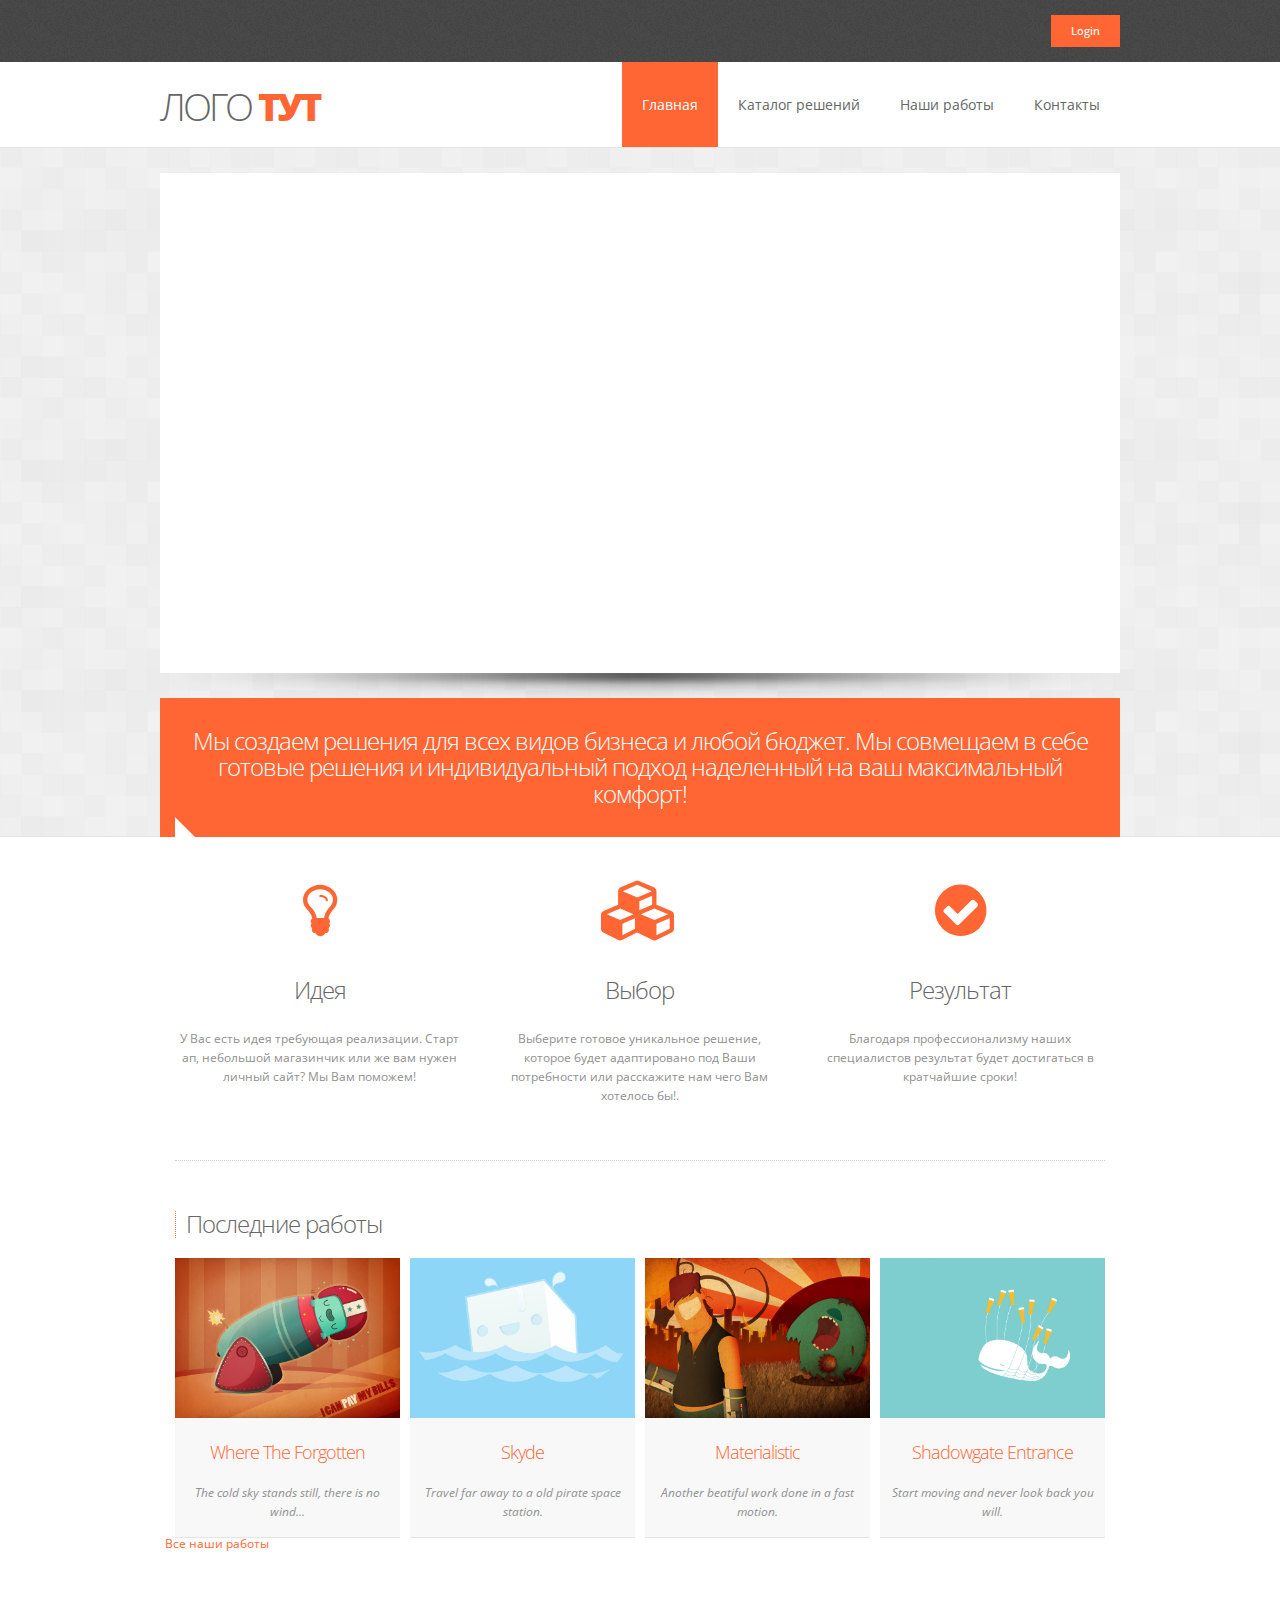
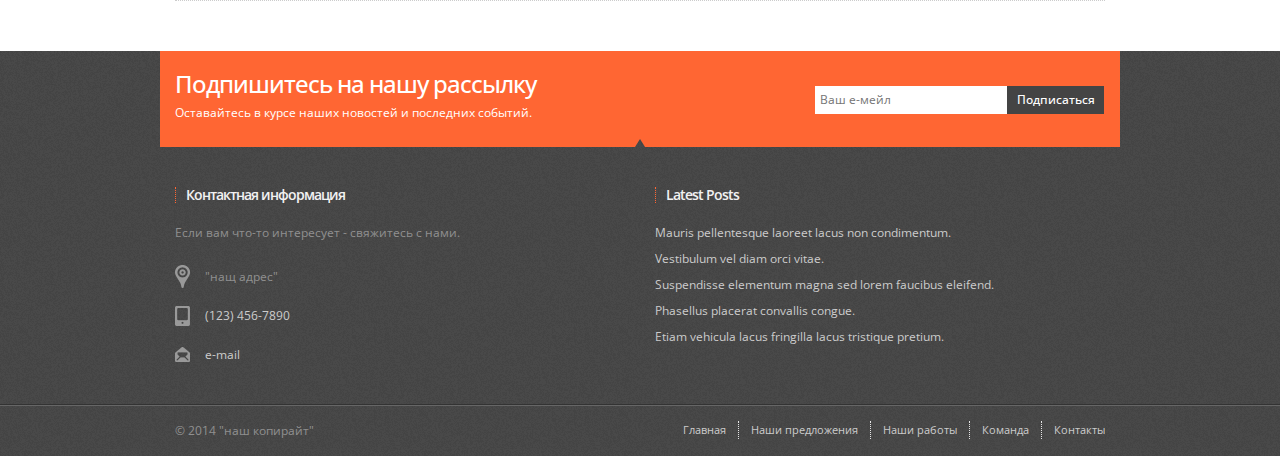
==== our_sait/index.html @ f9e4ff9e "modified:   our_sait/index.html" ====
<!DOCTYPE html>

<!-- paulirish.com/2008/conditional-stylesheets-vs-css-hacks-answer-neither/ -->
<!--[if lt IE 7]> <html class="no-js lt-ie9 lt-ie8 lt-ie7" lang="en"> <![endif]-->
<!--[if IE 7]>    <html class="no-js lt-ie9 lt-ie8" lang="en"> <![endif]-->
<!--[if IE 8]>    <html class="no-js lt-ie9" lang="en"> <![endif]-->
<!--[if gt IE 8]><!--> <html class="no-js" lang="en"> <!--<![endif]-->
    <head>
        <meta charset="utf-8" />

        <!-- Set the viewport width to device width for mobile -->
        <meta name="viewport" id="view" content="width=device-width minimum-scale=1, maximum-scale=1" />

        <title>Наш сайт</title>
        <meta name="description" content="" />
        <meta name="keywords" content="" />
        <meta name="dcterms.dateCopyrighted" content="2004-2012">
        <meta name="dcterms.rightsHolder" content="">
        <meta name="author" content="fografx.com" /> 

        <!-- Included CSS Files (Compressed) -->
        <link rel="stylesheet" href="stylesheets/foundation.min.css">
        <link rel="stylesheet" href="stylesheets/app.css">
        <link rel="stylesheet" href="stylesheets/style1.css">
        <link rel="stylesheet" href="stylesheets/color1.css" title="default">
        <link href="stylesheets/font-awesome.css" rel="stylesheet" type="text/css"/>

        <!-- Plugins CSS -->
        <link href="plugins/titan/css/jquery.titanlighbox.css" rel="stylesheet" type="text/css">

        <!-- Google Fonts --> 
        <link href='http://fonts.googleapis.com/css?family=Open+Sans:400,300,300italic,400italic,600,600italic,700,700italic,800,800italic&amp;subset=latin,latin-ext' rel='stylesheet' type='text/css'> 

        <!-- Included JS Files (Compressed) -->
        <script src="javascripts/jquery.js"></script>
        <script src="javascripts/foundation.min.js"></script>
        <script src="javascripts/modernizr.foundation.js"></script> 

        <!-- Slider Revolution JS FILES  -->
        <script type="text/javascript" src="plugins/slider-revolution/jquery.themepunch.plugins.min.js"></script>
        <script type="text/javascript" src="plugins/slider-revolution/jquery.themepunch.revolution.min.js"></script>

        <!-- Tooltips -->
        <script type="text/javascript" src="javascripts/jquery.tipsy.js"></script>

        <!-- CarouFredSel plugin -->
        <script type="text/javascript"  src="javascripts/jquery.carouFredSel-6.0.3-packed.js"></script>
        <!-- optionally include helper plugins -->
        <script type="text/javascript"  src="javascripts/jquery.touchSwipe.min.js"></script>

        <!-- Titan Lightbox -->
        <script type="text/javascript" src="plugins/titan/js/prettify.js"></script>
        <script type="text/javascript" src="plugins/titan/js/jquery.titanlighbox.js"></script>

        <!-- Twitter -->
        <script type="text/javascript" src="javascripts/jquery.jtweetsanywhere-1.3.1.min.js"></script>

        <!-- Scripts Initialize -->
        <script src="javascripts/app-head.js"></script> 

        <!-- Style Switcher Only on demo -->
        <script src="javascripts/styleswitcher.js"></script>

        <!-- IE Fix for HTML5 Tags -->
        <!--[if lt IE 9]>
          <script src="http://html5shiv.googlecode.com/svn/trunk/html5.js"></script>
        <![endif]-->

    </head>
    <body>
        <!-- Region 1 Wrap -->

        <div class="container region1wrap">  

            <!-- Top Header -->
            <div class="row top_header">

                <div class="twelve columns">


                    <div class="login pull-right">
                        <a href="index.html#" class="button" data-reveal-id="Login">Login</a>
                    </div>
                    
                    <!--<div class="login user-control">
            			Hello, <a href="portfolio_type2.html#"> John Smith<span class="notification">4</span></a>
            		</div>-->

                </div>


            </div>
            <!-- End Top Header -->





        </div>

        <!-- End Region 1 Wrap -->

        <!-- Region 2 Wrap -->

        <div class="container region2wrap">

            <div class="row">

                <!-- Logo -->

                <div class="three columns">

                    <a href="index.html" id="logo"><h1>ЛОГО <span>ТУТ</span></h1></a>

                </div>

                <!-- End Logo -->

                <!-- Main Navigation -->

                <div class="nine columns">

                    <nav class="top-bar">

                        <ul>
                            <!-- Toggle Button Mobile -->
                            <li class="name">
                                <h1><a href="index.html#"> Please select your page</a></h1>
                            </li>
                            <li class="toggle-topbar"><a href="index.html#"></a></li>
                            <!-- End Toggle Button Mobile -->
                        </ul>



                        <section><!-- Nav Section -->
                            <ul class="right">

                                <li class="has-dropdown">
                                     <a class="active" href="index.html"> Главная</a>
                                   
                                </li>

                                <li class="has-dropdown">
                                    <a  href="index.html#">Каталог решений</a>
       
                                </li>

                                <li class="has-dropdown">
                                    <a href="index.html#">Наши работы</a>
                                   
                                </li>

                                <li class="has-dropdown">
                                    <a href="index.html#"> Контакты </a>
                                  
                                </li>

                            </ul>
                        </section><!-- End Nav Section -->

                    </nav>            

                </div>

                <!-- End Main Navigation -->         

            </div>

        </div>

        <!-- End Region 2 Wrap -->

        <!-- Region 3 Wrap -->

        <div class="container region3wrap">  

            <!-- Main Slider -->  
            <div class="mainslider-container responsive" >
                <div class="mainslider" >
                    <ul>


                        <!-- SLIDE DOWN -->
                        <li data-transition="slotfade-horizontal" data-slotamount="1" data-masterspeed="300"  data-thumb="images/sliders/sliderrevolution/thumbs/thumb1.jpg">
                            <img src="images/sliders/sliderrevolution/slides/slide_image1.jpg"  alt="">
                            <div class="caption lfr" data-x="560" data-y="20" data-speed="700" data-start="800" data-easing="easeOutExpo"><img src="images/sliders/sliderrevolution/slides/slide_image-ipad.png" alt=""></div>
                            <div class="caption lfr" data-x="500" data-y="20" data-speed="700" data-start="1000" data-easing="easeOutExpo"><img src="images/sliders/sliderrevolution/slides/slide_image-iphone.png" alt=""></div>
                            <div class="caption lfl big_white"  data-x="100" data-y="130" data-speed="300" data-start="1200" data-easing="easeOutExpo">Amazing Touch Experience</div>
                            <div class="caption lfl big_color"  data-x="100" data-y="167" data-speed="300" data-start="1300" data-easing="easeOutExpo">Fully Responsive</div>
                            <div class="caption lfl medium_grey"  data-x="100" data-y="222" data-speed="300" data-start="1400" data-easing="easeOutExpo">Inventore veritatis et quasi architecto <br/>beatae dicta sed ut perspiciatis unde omnis<br/> iste natus laudantium.</div>
                            <div class="caption lfb"  data-x="100" data-y="300" data-speed="300" data-start="1500" data-easing="easeOutExpo"><a href="index.html#" class="button">Experience Now</a></div>
                        </li>

                        <!-- BOXFADE -->
                        <li data-transition="boxfade" data-slotamount="5"  data-masterspeed="300" data-thumb="images/sliders/sliderrevolution/thumbs/thumb2.jpg" >
                            <img src="images/sliders/sliderrevolution/slides/slide_image2.jpg" alt="">
                            <div class="caption lfb big_white"  data-x="400" data-y="80" data-speed="900" data-start="1700" data-easing="easeOutBack">Speed and Precision</div>
                            <div class="caption lft big_color"  data-x="400" data-y="117" data-speed="900" data-start="1900" data-easing="easeOutBack"><em>HTML5 &amp; CSS3</em></div>
                            <div class="caption lfr medium_grey"  data-x="400" data-y="165" data-speed="300" data-start="2500" data-easing="easeOutExpo">Accusantium et doloremque veritatis<br/> architecto eaque ipsa quae ab illo<br/> inventore veritatis perspiciatis.</div>                               
                            <div class="caption sfb" data-x="550" data-y="240" data-speed="1000" data-start="3500" data-easing="easeOutBack"><a href="index.html#" class="button">Wanna Test Drive?</a></div>
                        </li>                            

                        <!-- CURTAIN 3 -->
                        <li data-transition="curtain-3" data-slotamount="20"  data-masterspeed="300" data-thumb="images/sliders/sliderrevolution/thumbs/thumb3.jpg">
                            <img src="images/sliders/sliderrevolution/slides/slide_image3.jpg" alt="" >
                            <div class="caption lfb" data-x="360" data-y="235" data-speed="900" data-start="700" data-easing="easeOutExpo"><img src="images/sliders/sliderrevolution/slides/hand.png" alt=""></div>
                            <div class="caption sft big_color"  data-x="460" data-y="120" data-speed="900" data-start="1200" data-easing="easeOutBack">Easy and Fast Customization</div>
                            <div class="caption sft medium_text black"  data-x="544" data-y="170" data-speed="900" data-start="1300" data-easing="easeOutBack">Buy TouchM on ThemeForest!</div>
                        </li>

                        <!-- SLIDE LEFT -->
                        <li data-transition="slotslide-horizontal" data-slotamount="10"  data-masterspeed="300"  data-link="http://www.google.de" data-thumb="images/sliders/sliderrevolution/thumbs/thumb4.jpg">
                            <img src="images/sliders/sliderrevolution/slides/slide_image4.jpg" alt=""  >
                            <div class="caption lft big_white"  data-x="400" data-y="120" data-speed="900" data-start="1200" data-easing="easeOutBack">Modern Premium Theme</div>
                            <div class="caption lfb" data-x="380" data-y="180" data-speed="900" data-start="1700" data-easing="easeOutBack"><img src="images/sliders/sliderrevolution/slides/icon1.png" alt=""></div>
                            <div class="caption lfb" data-x="540" data-y="180" data-speed="900" data-start="2000" data-easing="easeOutBack"><img src="images/sliders/sliderrevolution/slides/icon2.png" alt=""></div>
                            <div class="caption lfb" data-x="690" data-y="180" data-speed="900" data-start="2300" data-easing="easeOutBack"><img src="images/sliders/sliderrevolution/slides/icon3.png" alt=""></div>
                            <div class="caption lfr medium_grey"  data-x="400" data-y="330" data-speed="300" data-start="2600" data-easing="easeOutExpo">Wanna learn more?</div>
                            <div class="caption lfr medium_text"  data-x="595" data-y="332" data-speed="300" data-start="2800" data-easing="easeOutExpo"><a href="index.html#">Get in Touch</a></div>
                        </li>                            


                    </ul>
                    <div class="tp-bannertimer"></div>
                </div>
            </div>

            <!-- End Main Slider -->

            <!-- Content Top -->  
            <div class="row content_top">



                <div class="twelve columns">

                    <h2>Мы создаем решения для всех видов бизнеса и любой бюджет. Мы совмещаем в себе готовые решения и индивидуальный подход
                        наделенный на ваш максимальный комфорт!</h2>

                </div>



            </div>
            <!-- End Content Top -->

        </div>

        <!-- End Region 3 Wrap -->

        <!-- Region 4 Wrap -->

        <div class="container region4wrap">

            <div class="row maincontent">

                <!-- Main Content ( Middle Content) -->

                <div class="twelve columns">

                    <!-- Services -->        
                    <div class="row">

                        <!-- // // // // // // // // // // -->        

                        <div class="four columns">

                            <div class="service">
                                <a href="index.html#"> 
                                    <div class="service-icon"><i class="fa fa-lightbulb-o"></i></div>                           
                                    <h2 class="service-main">Идея</h2>                            
                                    <p class="service-sub">У Вас есть идея требующая реализации. Старт ап, небольшой магазинчик или же вам нужен личный сайт? 
                                    Мы Вам поможем!</p>                            
                                </a>
                            </div>

                        </div>

                        <!-- // // // // // // // // // // -->

                        <div class="four columns">

                            <div class="service">
                                <a href="index.html#">                            
                                    <div class="service-icon"><i class="fa fa-cubes"></i></div>
                                    <h2 class="service-main">Выбор</h2>                            
                                    <p class="service-sub">Выберите готовое уникальное решение, которое будет адаптировано под Ваши потребности или расскажите нам чего Вам хотелось бы!.</p>                            
                                </a>
                            </div>

                        </div>

                        <!-- // // // // // // // // // // -->

                        <div class="four columns">

                            <div class="service">
                                <a href="index.html#">                            
                                    <div class="service-icon"><i class="fa fa-check-circle"></i></div>
                                    <h2 class="service-main">Результат</h2>                            
                                    <p class="service-sub">Благодаря профессионализму наших специалистов результат будет достигаться в кратчайшие сроки!</p>                            
                                </a>
                            </div>

                        </div>

                        <!-- // // // // // // // // // // -->

                    </div>
                    <!-- End Services -->

                    <div class="row">
                        <div class="twelve columns">
                            <hr/>
                        </div>
                    </div>

                    <!-- Recent Work -->        
                     <!-- Recent Work -->        
        	<div class="row">
        
				<div class="twelve columns">
        		
        			<h3>Последние работы</h3>
                    
					<!-- // // // // // // // // // // -->
            		<div class="list_carousel">
                    	<div class="carousel_nav">
                        <a class="prev" id="car_prev" href="index.html#"><span>prev</span></a>
						<a class="next" id="car_next" href="index.html#"><span>next</span></a>
                        </div>
                        <div class="clearfix"></div>
						<ul id="carousel-works">
                                                    	<li>
								<div class="work-item contentHover"> 
                                                               
       								<div class="content"> 
       									<div class="work-item-image">        
        									<img src="images/works/8.jpg" alt="" />
        								</div>
        	
            							<div class="work-item-content">
        									<h4><a href="index.html#">Where The Forgotten</a></h4>
        									<p>The cold sky stands still, there is no wind...</p>
            							</div>            
        							</div>
        
        							<div class="hover-content">
                                    	<h3><a href="index.html#">Where The Forgotten</a></h3>                                    
                                    	<p>Inventore veritatis et quasi architecto beatae dicta sed ut perspiciatis unde omnis iste natus laudantium.</p>  
                                        <div class="hover-links">
                                        <a href="index.html#" class="view-item"><span>&nbsp;</span></a>
                                        <a href="index.html#" class="view-image"><span>&nbsp;</span></a>                                       
                                        </div>                             
                                    </div>
                                                                        
								</div>
                            </li>
                            
							<li>
								<div class="work-item contentHover"> 
                                                               
       								<div class="content"> 
       									<div class="work-item-image">        
        									<img src="images/works/1.jpg" alt=""/>
        								</div>
        	
            							<div class="work-item-content">
        									<h4><a href="index.html#">Skyde</a></h4>
        									<p>Travel far away to a old pirate space station.</p>
            							</div>            
        							</div>
        
        							<div class="hover-content">
                                    	<h3><a href="index.html#">Skyde</a></h3>                                    
                                    	<p>Inventore veritatis et quasi architecto beatae dicta sed ut perspiciatis unde omnis iste natus laudantium.</p>  
                                        <div class="hover-links">
                                        <a href="single-project.html" class="view-item"><span>&nbsp;</span></a> 
                                        <a class="titan-lb view-image" href="images/works/1.jpg" title="Skyde - Travel far away to a old pirate space station."><span>&nbsp;</span></a>
                                        </div>                             
                                    </div>
                                    
								</div>        
               				</li>
                            
							<li>
								<div class="work-item contentHover"> 
                                                               
       								<div class="content"> 
       									<div class="work-item-image">        
        									<img src="images/works/2.jpg" alt="" />
        								</div>
        	
            							<div class="work-item-content">
        									<h4><a href="index.html#">Materialistic</a></h4>
        									<p>Another beatiful work done in a fast motion.</p>
            							</div>            
        							</div>
        
        							<div class="hover-content">
                                    	<h3><a href="index.html#">Materialistic</a></h3>                                    
                                    	<p>Inventore veritatis et quasi architecto beatae dicta sed ut perspiciatis unde omnis iste natus laudantium.</p>  
                                        <div class="hover-links">
                                        <a href="single-project.html" class="view-item"><span>&nbsp;</span></a>
                                        <a class="titan-lb view-image" href="images/works/2.jpg" title="Materialistic - Inventore veritatis et quasi architecto beatae."><span>&nbsp;</span></a>                                 		</div>                             
                                    </div>
                                                                        
								</div>             
                            </li>
                            
							<li>
								<div class="work-item contentHover"> 
                                                               
       								<div class="content"> 
       									<div class="work-item-image">        
        									<img src="images/works/3.jpg" alt="" />
        								</div>
        	
            							<div class="work-item-content">
        									<h4><a href="index.html#">Shadowgate Entrance</a></h4>
        									<p>Start moving and never look back you will.</p>
            							</div>            
        							</div>
        
        							<div class="hover-content">
                                    	<h3><a href="index.html#">Shadowgate Entrance</a></h3>                                    
                                    	<p>Inventore veritatis et quasi architecto beatae dicta sed ut perspiciatis unde omnis iste natus laudantium.</p>  
                                        <div class="hover-links">
                                        <a href="single-project.html" class="view-item"><span>&nbsp;</span></a>
                                        <a class="titan-lb view-image" href="images/works/3.jpg" title="Shadowgate Entrance - Inventore veritatis et quasi architecto beatae dicta sed ut perspiciatis unde omnis iste natus laudantium."><span>&nbsp;</span></a>                                      
                                        </div>                             
                                    </div>
                                                                        
								</div>  
                            </li>
                            


                            
							
                            
							
                            
							
						</ul>
						<div class="clearfix"></div>
                                                <div><a href="portfolio_type2.html">Все наши работы</a></div>
                 	</div>
                    <!-- // // // // // // // // // // -->
                    
   	   			</div>  
           
            </div>
            <!-- End Recent Work -->  
                    <!-- End Recent Work -->  

                    <div class="row">
                        <div class="twelve columns">
                            <hr/>
                        </div>
                    </div>
      

                </div>
                <!-- End Main Content ( Middle Content) -->

            </div>
        </div>

        <!-- End Region 4 Wrap -->

        <!-- Region 9 Wrap -->

        <div class="container region9wrap">

            <!-- Bottom Content -->
            <div class="row content_bottom">

                <!-- // // // // // // // // // // -->

                <div class="eight columns">

                    <h2>Подпишитесь на нашу рассылку</h2>
                    <p>Оставайтесь в курсе наших новостей и последних событий.</p>

                </div>

                <!-- // // // // // // // // // // -->

                <div class="four columns">
                    <div class="row collapse newsletter-input">
                        <div class="eight mobile-three columns">
                            <input type="text" placeholder="Ваш е-мейл" />
                        </div>
                        <div class="four mobile-one columns">
                            <a href="index.html#" class="button expand">Подписаться</a>
                        </div>
                    </div>
                </div>

                <!-- // // // // // // // // // // -->        

            </div>
            <!-- End Bottom Content -->

            <!-- Footer -->  
            <div class="row footer">

                <!-- // // // // // // // // // // -->

                <div class="six columns">

                    <h4>Контактная информация</h4>
                    <p>Если вам что-то интересует - свяжитесь с нами.</p>
                    <ul class="vcard">
                        <li class="address">"нащ адрес"</li>
                        <li class="tel"><a href="#">(123) 456-7890</a></li>
                        <li class="email"><a href="#">e-mail</a></li>
                    </ul>

                </div>

                <!-- // // // // // // // // // // -->

                <div class="six columns">

                    <h4>Latest Posts</h4>

                    <ul class="footer-list">
                        <li><a href="index.html#">Mauris pellentesque laoreet lacus non condimentum.</a></li>
                        <li><a href="index.html#">Vestibulum vel diam orci vitae.</a></li>
                        <li><a href="index.html#">Suspendisse elementum magna sed lorem faucibus eleifend.</a></li>
                        <li><a href="index.html#">Phasellus placerat convallis congue.</a></li>
                        <li><a href="index.html#">Etiam vehicula lacus fringilla lacus tristique pretium.</a></li>
                    </ul>  

                </div>

                <!-- // // // // // // // // // // -->

               

                <!-- // // // // // // // // // // -->

            </div>
            <!-- End Footer -->

        </div>

        <!-- End Region 9 Wrap -->

        <!-- Region 10 Wrap -->

        <div class="container region10wrap">

            <div class="row footer_bottom">

                <!-- Bottom -->

                <!-- // // // // // // // // // // -->

                <div class="six columns">

                    <p class="copyright">© 2014 "наш копирайт" </p>

                </div>

                <!-- // // // // // // // // // // -->

                <div class="six columns">

                    <ul class="link-list">
                        <li><a href="index.html#">Главная</a></li>
                        <li><a href="index.html#">Наши предложения</a></li>
                        <li><a href="index.html#">Наши работы</a></li>
                        <li><a href="index.html#">Команда</a></li>
                        <li><a href="index.html#">Контакты</a></li>
                    </ul>

                </div>

                <!-- // // // // // // // // // // -->

                <!-- Bottom -->

            </div>
        </div>

        <!-- End Region 10 Wrap -->



        <!-- Included JS Files (Uncompressed) -->
        <!--
        
        <script src="javascripts/jquery.js"></script>
        
        <script src="javascripts/jquery.foundation.mediaQueryToggle.js"></script>
        
        <script src="javascripts/jquery.foundation.forms.js"></script>
        
        <script src="javascripts/jquery.foundation.reveal.js"></script>
        
        <script src="javascripts/jquery.foundation.navigation.js"></script>
        
        <script src="javascripts/jquery.foundation.buttons.js"></script>
        
        <script src="javascripts/jquery.foundation.tabs.js"></script>
        
        <script src="javascripts/jquery.foundation.tooltips.js"></script>
        
        <script src="javascripts/jquery.foundation.accordion.js"></script>
        
        <script src="javascripts/jquery.placeholder.js"></script>
        
        <script src="javascripts/jquery.foundation.alerts.js"></script>
        
        <script src="javascripts/jquery.foundation.topbar.js"></script>
        
        -->

        <!-- Back To Top -->
        <a href="index.html#" class="scrollup">Scroll</a>
        <!-- End Back To Top -->

        <!-- Reveal Modal --> 
        <div id="Login" class="reveal-modal login-modal">

            <h2>Вход</h2>
            <p>Введите свои данные для авторизации на сайте.</p>
            <form>
                <label>Е-мейл</label>  
                <input type="text" placeholder="UserName@mail.com" />

                <label>Пароль</label>
                <input type="password" placeholder="Введите пароль" />

                <p class="right"><a href="#">Я забыл пароль</a> | <a href="#">Активировать мой е-мейл</a></p>

                <input type="submit" class="medium button" value="Войти!">

            </form>

            <a class="close-reveal-modal">&#215;</a>

        </div>   


        <!-- Initialize JS Plugins -->
        <script src="javascripts/app.js"></script>

    </body>
</html>
---- our_sait/stylesheets/app.css ----
/* Artfully masterminded by ZURB  */

/* -------------------------------------------------- 
   Table of Contents
-----------------------------------------------------
:: Shared Styles
:: Page Name 1
:: Page Name 2
*/


/* -----------------------------------------
   Shared Styles
----------------------------------------- */



/* -----------------------------------------
   Page Name 1
----------------------------------------- */




/* -----------------------------------------
   Page Name 2
----------------------------------------- */
---- our_sait/stylesheets/style1.css ----
/* Style 1 - Touch M ---------------------- */

/* ============================================= */
/* ======================== Foundation Default Styles Overwrite ===================== */
/* ============================================= */

.syntaxhighlighter .gutter .line{ border-right:  3px solid #ff6633 !important}

/* ====> Global Reset & Standards <==== */

body {background:url(../images/texture_bg.png) repeat scroll 0 0 #444444; font-family: 'Open Sans','Lucida Sans Unicode','Lucida Grande',sans-serif; line-height: 1;  position: relative; -webkit-font-smoothing: antialiased;}

/* ====> Links <==== */
a { text-decoration: none;-webkit-transition: background-color 0.4s ease 0s, border 0s ease 0s, color 0.4s ease 0s, opacity 0.4s ease-in-out 0s; -moz-transition: background-color 0.4s ease 0s, border 0s ease 0s, color 0.4s ease 0s, opacity 0.4s ease-in-out 0s; -o-transition: background-color 0.4s ease 0s, border 0s ease 0s, color 0.4s ease 0s, opacity 0.4s ease-in-out 0s; transition: background-color 0.4s ease 0s, border 0s ease 0s, color 0.4s ease 0s, opacity 0.4s ease-in-out 0s;}
a:hover { color: #666; }
a:focus {  outline: none; }

/* ====> Base Type Styles Using Modular Scale <==== */

body, div, dl, dt, dd, ul, ol, li, pre, form, fieldset, p, blockquote, th, td {color: #909090;font-size: 12px; }
p {font-family: 'Open Sans','Lucida Sans Unicode','Lucida Grande',sans-serif; font-weight: normal; text-rendering: optimizeLegibility; margin-bottom:15px;}
h1, h2, h3, h4, h5, h6 { font-family: 'Open Sans','Lucida Sans Unicode','Lucida Grande',sans-serif; font-weight: normal; text-rendering: optimizeLegibility; margin:20px 0; letter-spacing:-1px; font-weight:300; color:#666;}

h1 { font-size: 38px; }
h2 { font-size: 30px; }
h3 { font-size: 24px; }
h4 { font-size: 18px; }
h5 { font-size: 14px; }
h6 { font-size: 12px; }

hr { border: dotted #ccc; border-width: 1px 0 0; clear: both; margin: 30px 0px; height: 0; }
input, textarea, select {   -webkit-appearance: none; }
img{ border: none;-webkit-box-sizing: content-box; /* Safari/Chrome, other WebKit */
	-moz-box-sizing: content-box;    /* Firefox, other Gecko */
	box-sizing: content-box;         /* Opera/IE 8+ */}
.highlight{ color: #fff; font-size: 14px; font-weight: normal;}

/* ======================== Images Classes ===================== */

.img_default{ padding:5px; border:1px dotted #ccc; margin-bottom:20px;}
.img_type1{ background:#f2f2f2; padding:5px; border-bottom:1px solid #e5e5e5; margin-bottom:20px;}
.img_type2{ background:#444; padding:5px; border-bottom:2px solid #999; margin-bottom:20px;}

/* ======================== Butons ===================== */

.button{border:none;-webkit-box-shadow: none;-moz-box-shadow: none;box-shadow: none;font-family: 'Open Sans','Lucida Sans Unicode','Lucida Grande',sans-serif; font-weight:500; font-size:18px;
-webkit-transition: all 0.4s ease; -moz-transition: all 0.4s ease; -o-transition: all 0.4s ease; transition: all 0.4s ease;}
.button.primary{ border:none;-webkit-box-shadow: none;-moz-box-shadow: none;box-shadow: none;font-family: 'Open Sans','Lucida Sans Unicode','Lucida Grande',sans-serif;}
.button:hover { color: white !important; background-color: #444; }
.button:focus { -webkit-box-shadow: none;-moz-box-shadow: none;box-shadow: none;color: white;}

/* Secondary */
.button.secondary{ background:#444; border:none;-webkit-box-shadow: none;-moz-box-shadow: none;box-shadow: none;font-family: 'Open Sans','Lucida Sans Unicode','Lucida Grande',sans-serif; color:#fff;}
.button.secondary:focus { -webkit-box-shadow: none;-moz-box-shadow: none;box-shadow: none;color: white;}

/* Success */
.button.success{border:none;-webkit-box-shadow: none;-moz-box-shadow: none;box-shadow: none;font-family: 'Open Sans','Lucida Sans Unicode','Lucida Grande',sans-serif;}
.button.success:focus { -webkit-box-shadow: none;-moz-box-shadow: none;box-shadow: none;color: white;}

/* Alert */
.button.alert{border:none;-webkit-box-shadow: none;-moz-box-shadow: none;box-shadow: none;font-family: 'Open Sans','Lucida Sans Unicode','Lucida Grande',sans-serif;}
.button.alert:focus { -webkit-box-shadow: none;-moz-box-shadow: none;box-shadow: none;color: white;}

/* Tiny */
.button.tiny {font-size: 10px;}

/* Small */
.button.small {font-size: 12px;}

/* Large */
.button.large { font-size: 22px; letter-spacing:-1px;}

/* Split Button */
.button.dropdown.split > span {  border-left: 1px solid #fff;   box-shadow: none;}
.button.dropdown.split > a:hover{ background-color:#444;}
.button.dropdown.split > span:hover { background-color:#444;}


/* ======================== Alerts ===================== */
div.alert-box { border: none; margin-bottom: 12px; -webkit-border-radius: 30px; -moz-border-radius: 0px; -ms-border-radius: 0px; -o-border-radius: 0px; border-radius: 0px; text-shadow: none; position: relative; }

/* ======================== Labels ===================== */

label { font-weight:bold; font-size:12px; margin-bottom:5px; color:#909090;}
label span{ font-weight:normal;}


/* ======================== Forms ===================== */

input[type="text"], input[type="password"], input[type="date"], input[type="datetime"], input[type="email"], input[type="number"], input[type="search"], input[type="tel"], input[type="time"], input[type="url"], textarea { font-family: 'Open Sans','Lucida Sans Unicode','Lucida Grande',sans-serif; color:#999; border: 1px solid #e5e5e5; -webkit-border-radius: 0px; -moz-border-radius: 0px; -ms-border-radius: 0px; -o-border-radius: 0px; border-radius: 0px; -webkit-box-shadow: none; -moz-box-shadow: none; box-shadow: none;  display: block; font-size: 12px; margin: 0 0 20px 0; padding: 10px; height: auto; width: 100%; -webkit-transition: all 0.4s ease; -moz-transition: all 0.4s ease; -o-transition: all 0.4s ease; transition: all 0.4s ease;-webkit-appearance: none; }

input[type="text"].oversize, input[type="password"].oversize, input[type="date"].oversize, input[type="datetime"].oversize, input[type="email"].oversize, input[type="number"].oversize, input[type="search"].oversize, input[type="tel"].oversize, input[type="time"].oversize, input[type="url"].oversize, textarea.oversize { font-size: 17px; padding: 4px 6px; }

input[type="text"]:focus, input[type="password"]:focus, input[type="date"]:focus, input[type="datetime"]:focus, input[type="email"]:focus, input[type="number"]:focus, input[type="search"]:focus, input[type="tel"]:focus, input[type="time"]:focus, input[type="url"]:focus, textarea:focus { background: #f2f2f2; outline: none !important; border-color: #ccc; }

input[type="text"][disabled], input[type="password"][disabled], input[type="date"][disabled], input[type="datetime"][disabled], input[type="email"][disabled], input[type="number"][disabled], input[type="search"][disabled], input[type="tel"][disabled], input[type="time"][disabled], input[type="url"][disabled], textarea[disabled] { background-color: #ddd; }

.prefix, .postfix { height: 39px;line-height: 39px;}
form.custom div.custom.dropdown { height: 39px; margin-bottom: 9px;margin-top: 0px; position: relative; width: auto;}

form.custom div.custom.dropdown a.current { line-height: 37px;min-height: 37px;}
form.custom div.custom.dropdown a.selector {height: 39px;}

/* ======================== Panels ===================== */

.panel { background: #f2f2f2; border: solid 1px #e5e5e5; margin: 0 0 22px 0; padding: 20px; }
.panel > :first-child { margin-top: 0; }
.panel > :last-child { margin-bottom: 0; }
.panel.callout { color: #fff; -webkit-box-shadow: inset 0px 1px 0px rgba(255, 255, 255, 0.5); -moz-box-shadow: inset 0px 1px 0px rgba(255, 255, 255, 0.5); box-shadow: inset 0px 1px 0px rgba(255, 255, 255, 0.5); }
.panel.callout *{color:#fff;}
.panel.callout a { color: #fff; }
.panel.callout .button { background: white; border: none; color: #2ba6cb; text-shadow: none; }
.panel.callout .button:hover { background: rgba(255, 255, 255, 0.8); }
.panel.radius { -webkit-border-radius: 3px; -moz-border-radius: 3px; -ms-border-radius: 3px; -o-border-radius: 3px; border-radius: 3px; }

.simple-panel{ display:block; margin-bottom:20px;}

/* ============================================= */
/* ======================== Global ===================== */
/* ============================================= */

.container{}

/* ============================================= */
/* ======================== TouchM Main Blocks ===================== */
/* ============================================= */

/* ====> Region 1 Wrap <==== */

.region1wrap{color:#999;}
.region1wrap .columns{ padding:0;}

/* ====> Region 2 Wrap <==== */

.region2wrap{background:#fff; }
.region2wrap .columns{ padding:0;}

/* ====> Region 3 Wrap <==== */

.region3wrap{padding-top:25px;background:url(../images/backgrounds/square_bg.png) repeat scroll 0 0 #f1f1f1; border-top:1px solid #e5e5e5; border-bottom:1px solid #e5e5e5; position:relative;}
.region3wrap *{}

/* ====> Region 4 Wrap <==== */

.region4wrap{background:none repeat scroll 0 0 #FFF;}

/* ====> Region 5 Wrap <==== */

.region5wrap{}

/* ====> Region 6 Wrap <==== */

.region6wrap{}

/* ====> Region 7 Wrap <==== */

.region7wrap{}

/* ====> Region 8 Wrap <==== */

.region8wrap{}

/* ====> Region 9 Wrap <==== */

.region9wrap{border-bottom:1px solid #333;}

/* ====> Region 10 Wrap <==== */

.region10wrap{color:#999; border-top:1px solid #666;}
.region10wrap p{ margin:0; padding:10px 0;}


/* ============================================= */
/* ======================== HEADER ===================== */
/* ============================================= */

/* ===== Header ==== */

.top_header a{color:#999; font-size:11px; display:block;}
.top_header a:hover{}

.top_header .link-list{margin:15px 5px 15px 0;padding: 8px 0px 6px 0px; float:left; border-right: 1px dotted #999;}
.top_header .link-list li{ margin-left:0px; margin-right:10px;}

.login{ float:left; margin:15px 0 15px 5px;}
.login a{ color:#FFF;}
.login .button:hover { background-color: #999; }

.user-control{ padding:10px 0px 11px;}
.user-control a{ display: inline; font-weight:700;}
.user-control .notification{ border-radius: 50%;  margin-left: -4px; margin-top: -8px;  padding: 3px 6px; position: absolute; color:#fff;}

.login-modal{}
.login-modal .close-reveal-modal{ color: #fff; padding:8px; text-shadow:none;}
.login-modal .close-reveal-modal:hover{ background:#444;}

/* ===== Social Header ==== */

.top_social{ list-style:none; float:right; margin:15px 0;}
.top_social li{     border-left: 1px dotted;  float: left;  padding: 0 8px;}
.top_social li:first-child{margin-left:0px; border:none; padding-left:0;}
.top_social li a{ -ms-filter: "progid:DXImageTransform.Microsoft.Alpha(Opacity=40)";	-moz-opacity: 0.4;	-khtml-opacity: 0.4;	opacity: 0.4; padding-top:3px; }
.top_social li a:hover{ -ms-filter: "progid:DXImageTransform.Microsoft.Alpha(Opacity=100)";	-moz-opacity: 1;	-khtml-opacity: 1;	opacity: 1;}


/* ============================================= */
/* ======================== LOGO AND NAVIGATION ===================== */
/* ============================================= */

/* ===== Logo ==== */

#logo{ float:left; margin:25px 0 21px;}

#logo h1{font-size: 38px;letter-spacing: -3px;line-height: 1;margin: 0;}
#logo h1 span{font-weight: 800;}

/* ==== Main Navigation ==== */
/* <nav> */
.top-bar { background: none; font-family: 'Open Sans','Lucida Sans Unicode','Lucida Grande',sans-serif; height: 45px; line-height: 45px; margin: 0px; padding: 0; width: 100%; /* Contain width to .row width */ /* First <ul> for branding, title, name, etc */ /* topbar global <ul> styles */ }
.contain-to-grid .top-bar { width: 940px; margin: 0 auto; }

.top-bar > ul .name{display: none;}
.top-bar > ul .name h1 { line-height: 45px; margin: 0;}
.top-bar > ul .name h1 a { font-weight: bold; padding: 0 22.5px; font-size: 17px !important; }
.top-bar > ul .name img { margin-top: -5px; vertical-align: middle; }
.top-bar ul { display: inline; height: auto; line-height: 45px; list-style: none; /* Main Navigation links style */ /* Left Side <ul> */ /* Right Side <ul> */ }
.top-bar ul > li { float: left; /* Dividers between navigation */ /* Put a button in an <li> but give is a class */ /* Put a search bar or text input in the bar */ /* Hide the triangle for breakpoint menu */ /* li.has-dropdown */ }

.top-bar ul > li a:not(.button) { color: #666; display: block; font-size: 14px; font-weight: 400; height: auto; line-height: 45px; padding: 20px 20px 20px 20px; }
.top-bar ul > li:hover a { background: #444; color:#fff; }
.top-bar ul > li:hover a.active { background: #444; color:#fff; }
.top-bar ul > li a.active { color:#fff; }
.top-bar ul > li:hover a{ color: #fff; }
.top-bar ul > li:hover, .top-bar ul > li.active { background: none; }
.top-bar ul > li.active a { color: #fff; }
.top-bar ul > li.divider { background: black; -webkit-box-shadow: 1px 0 0 rgba(255, 255, 255, 0.1); -moz-box-shadow: 1px 0 0 rgba(255, 255, 255, 0.1); box-shadow: 1px 0 0 rgba(255, 255, 255, 0.1); height: 100%; margin-right: 1px; width: 1px; }
.top-bar ul > li.has-button a.button { margin: 0 11.25px; }
.top-bar ul > li.has-button:hover { background: #222222; }
.top-bar ul > li.has-button:hover a { color: #fff; }
.top-bar ul > li.search { padding: 0 15px; }
.top-bar ul > li.search form { display: inline-block; margin-bottom: 0; vertical-align: middle; width: 200px; }
.top-bar ul > li.search form input[type=text] { -moz-border-radius-topright: 0; -webkit-border-top-right-radius: 0; border-top-right-radius: 0; -moz-border-radius-bottomright: 0; -webkit-border-bottom-right-radius: 0; border-bottom-right-radius: 0; float: left; font-size: 13px; margin-top: -1px; height: 22.5px; }
.top-bar ul > li.search form input[type=text] + .button { border-left: none; -moz-border-radius-topleft: 0; -webkit-border-top-left-radius: 0; border-top-left-radius: 0; -moz-border-radius-bottomleft: 0; -webkit-border-bottom-left-radius: 0; border-bottom-left-radius: 0; float: left; font-size: 12px; margin-top: -1px; padding: 5px 12px 4px; }
.top-bar ul > li.search form input[type=search] { font-size: 16px; margin-bottom: 0; }
.top-bar ul > li.search:hover { background: #222222; }
.top-bar ul > li.toggle-topbar { display: none; }
.top-bar ul > li.has-dropdown { position: relative; /* Dropdown Level 2+ */ }
.top-bar ul > li.has-dropdown:hover > .dropdown { display: block; visibility: visible; opacity: 1;  }
.top-bar ul > li.has-dropdown a { padding-right: 20px; }
.top-bar ul > li.has-dropdown a:after { content: ""; display: block; width: 0; height: 0; border: none; }

.top-bar ul > li.has-dropdown .dropdown {  background: none; left: 0; margin: 0; padding: 0; position: absolute; visibility: hidden; z-index: 99; opacity:0;-webkit-transition: background-color 0.3s ease 0s, border 0s ease 0s, color 0.3s ease 0s, opacity 0.3s ease-in-out 0s; -moz-transition: background-color 0.3s ease 0s, border 0s ease 0s, color 0.3s ease 0s, opacity 0.3s ease-in-out 0s; -o-transition: background-color 0.3s ease 0s, border 0s ease 0s, color 0.3s ease 0s, opacity 0.3s ease-in-out 0s; transition: background-color 0.3s ease 0s, border 0s ease 0s, color 0.3s ease 0s, opacity 0.3s ease-in-out 0s;}
.top-bar ul > li.has-dropdown .dropdown li { background: #444; line-height: 1; min-width: 100%; padding-bottom: 0px; border-bottom: 1px dotted #666;}
.top-bar ul > li.has-dropdown .dropdown li:last-child { border-bottom:none; padding-bottom:0px;-webkit-box-shadow: none; -moz-box-shadow: none; box-shadow: none; }
.top-bar ul > li.has-dropdown .dropdown li a { font-weight: normal; height: 100%; line-height: 1; white-space: nowrap; color: #CCCCCC ; font-size: 12px; font-weight: 600; line-height: normal; padding: 15px 20px;min-width: 177px;}
.top-bar ul > li.has-dropdown .dropdown li a:after { border: none; }
.top-bar ul > li.has-dropdown .dropdown li a:hover { background: #333; color:#fff; }
.top-bar ul > li.has-dropdown .dropdown li label { color: #6f6f6f; font-size: 10px; font-weight: bold; margin: 0; padding-left: 15px; text-transform: uppercase; }
.top-bar ul > li.has-dropdown .dropdown li.divider { border-top: solid 1px black; -webkit-box-shadow: 0 1px 0 rgba(255, 255, 255, 0.1) inset; -moz-box-shadow: 0 1px 0 rgba(255, 255, 255, 0.1) inset; box-shadow: 0 1px 0 rgba(255, 255, 255, 0.1) inset; height: 10px; padding: 0; width: 100%; }
.top-bar ul > li.has-dropdown .dropdown li:last-child { padding-bottom: 0px; }
.top-bar ul > li.has-dropdown .dropdown li.has-dropdown > a { padding-right: 30px; }
.top-bar ul > li.has-dropdown .dropdown li.has-dropdown > a:after { border: none; content: ""; right: 5px; top: 6px; }
.top-bar ul > li.has-dropdown .dropdown li.has-dropdown .dropdown { position: absolute; left: 100%; top: 0; }
.top-bar ul > li.has-dropdown .dropdown li.has-dropdown:hover > .dropdown { display: block; }
.top-bar ul.left { float: left; width: auto; margin-bottom: 0; }
.top-bar ul.right { float: right; width: auto; margin-bottom: 0; /* Dropdown Right Side Alignment */ }
.top-bar ul.right .has-dropdown .dropdown { left: auto; right: 0px;
	-moz-box-shadow: 3px 3px 0px rgba(0, 0, 0, .3);
	-webkit-box-shadow: 3px 3px 0px rgba(0, 0, 0, .3) ;
	box-shadow: 3px 3px 0px rgba(0, 0, 0, .3);
 }
.top-bar ul.right .has-dropdown .dropdown li.has-dropdown > .dropdown { right: 100%; left: auto; width: 100%; }
.top-bar .js-generated { display: none; }

/* Mobile Styles */
@media only screen and (max-width: 940px) { 
  .top-bar { background:#444;margin-bottom: 0; margin-top:20px; margin-bottom:20px; overflow: hidden; /* Override contain to grid stuff for breakpoint */ /* Setting up the sliding area */ /* When the Small Nav is Showing */ }
  .top-bar .js-generated { display: block; }
  .contain-to-grid .top-bar { width: auto; }
  .top-bar section { left: 0; position: relative; width: auto; -webkit-transition: left 300ms; -moz-transition: left 300ms; -o-transition: left 300ms; transition: left 300ms; }
  .top-bar ul { width: 100%; min-height: 100%; height: 100%; margin-bottom: 0; display: block; }
  .top-bar ul li { float: none; /* Branding and name */ /* Dropdown Toggle */ /* Divider for breakpoint */ /* Search Overrides for breakpoint size */ /* Dropdown Level 1 */ /* Dropdown Level 2 */ }
  .top-bar ul li.active, .top-bar ul li:hover { background: #333; }
  .top-bar ul > li a:hover { background: #333; color:#fff; }
  .top-bar ul > li a:not(.button) {padding: 0px; }
  .top-bar ul li.name { background: #333; }
  .top-bar ul li.name h1 { line-height: 1; }
  .top-bar ul li.name h1 a { padding-left: 22.5px; }
  .top-bar ul li.toggle-topbar { cursor: pointer; display: block; height: 45px; position: absolute; right: 20px; top: 0; width: 91%; margin-top:20px; }
  .top-bar ul li.toggle-topbar a { content: ""; display: block; background:none; width: 0; height: 0; border: solid 8px; border-color: white transparent transparent transparent; padding: 0; position: absolute; top: 50%; right: 22.5px; margin-top: -4px; }
  .top-bar ul li.toggle-topbar:hover { background: transparent; }
  .top-bar ul li.toggle-topbar a { padding: 0 !important; }
  .top-bar ul li.divider { border-bottom: solid 1px rgba(255, 255, 255, 0.2); border-top: solid 1px black; clear: both; height: 1px !important; margin: 8px 0 !important; width: 100%; }
  .top-bar ul li.search { padding: 0 22.5px; }
  .top-bar ul li.search form { width: 100%; }
  .top-bar ul li.search form input[type=text] { width: 75%; }
  .top-bar ul li.search form .button { top: 0; width: 25%; }
  .top-bar ul li.has-dropdown a { padding-right: 33.75px; }
  .top-bar ul li.has-dropdown a:after { content: ""; display: block; width: 0; height: 0; border: solid 5px; border-color: transparent transparent transparent rgba(255, 255, 255, 0.5); margin-right: 15px; margin-top: -4.5px; position: absolute; top: 50%; }
  .top-bar ul li.has-dropdown:hover > .dropdown { display: block; visibility: hidden; }
  .top-bar ul li.has-dropdown .dropdown { visibility: hidden; z-index: 0 !important; }
  .top-bar ul li.has-dropdown.moved { position: static; }
  .top-bar ul li.has-dropdown.moved .dropdown { top: 0; visibility: visible; }
  .top-bar ul li.has-dropdown.moved .dropdown li label { margin-bottom: 6px; padding-top: 6px !important; font-size: 11px; }
  .top-bar ul li.has-dropdown.moved .dropdown li:not(.title) { padding-bottom: 0; }
  .top-bar ul li.has-dropdown.moved .dropdown li:not(.title) a { padding: 8px 22.5px; font-size: 14px; }
  .top-bar ul li.has-dropdown.moved .dropdown li a, .top-bar ul li.has-dropdown.moved .dropdown li label { padding: 0 22.5px; }
  .top-bar ul li.has-dropdown.moved .dropdown li a:hover { background: #333; display: block; }
  .top-bar ul li.has-dropdown.moved .dropdown li.divider { border-bottom: solid 1px rgba(255, 255, 255, 0.1); margin-top: 8px !important; margin-bottom: 8px !important; }
  .top-bar ul li.has-dropdown.moved .back.title { padding-bottom: 0; }
  .top-bar ul li.has-dropdown.moved .back.title a:before { position: absolute; top: 50%; left: 17.5px; margin-top: -5px; width: 0; height: 0; content: ""; display: block; width: 0; height: 0; border: solid 5px; border-color: transparent white transparent transparent; }
  .top-bar ul li.has-dropdown.moved .back.title h5 { margin: 0; padding-left: 0px; margin-left:0px; position: relative; }
  .top-bar ul li.has-dropdown.moved .back.title h5 a { padding-top: 8px; padding-bottom: 8px; padding-left:40px !important; font-size: 24px; font-weight: 400; letter-spacing:-1px; }
  .top-bar ul li.has-dropdown .dropdown li { background: transparent; }
  .top-bar ul li.has-dropdown .dropdown li.has-dropdown .dropdown { left: 100% !important; top: 0; right: auto !important; }
  .top-bar ul li.has-dropdown .dropdown li.has-dropdown > a { padding-right: 33.75px; }
  .top-bar ul li.has-dropdown .dropdown li.has-dropdown > a:after { content: ""; margin-right: 15px; content: ""; display: block; width: 0; height: 0; border: solid 5px; border-color: transparent transparent transparent rgba(255, 255, 255, 0.5); position: absolute; top: 50%; margin-top: -4.5px; }
  .top-bar ul li.has-dropdown .dropdown li.has-dropdown.moved { position: static; }
  .top-bar ul li.has-dropdown .dropdown li.has-dropdown.moved .dropdown { top: 0; visibility: visible; }
  .top-bar ul li.has-dropdown .dropdown li.has-dropdown:hover { display: block; }
  .top-bar ul.left, .top-bar ul.right { float: none; width: 100%; }
  .top-bar ul.left > li, .top-bar ul.right > li { display: block; float: none; margin: 0 !important; }
  .top-bar ul.left > li.has-dropdown .dropdown, .top-bar ul.right > li.has-dropdown .dropdown { left: 100% !important; top: 0; right: auto !important; }
  .top-bar section > ul li a:not(.button) { padding-left: 22.5px !important; }
  .top-bar.expanded { height: 100%; }
  .top-bar.expanded ul li.toggle-topbar a { content: ""; display: block; width: 0; height: 0; border: solid 8px; border-color: transparent transparent rgba(255, 255, 255, 0.5) transparent; top: auto; bottom: 50%; margin-bottom: -4px; }
  .top-bar ul li.has-button { padding: 0 20px 5px; }
  .top-bar ul li .button.small { margin: 0 !important; display: inline-block; width: 100%; } 
  .top-bar > ul .name{display: block;}}
  
  /* IE8 Fixes */
.lt-ie9 .top-bar ul li a { color: #666; display: block; font-size: 14px; font-weight: 400; height: auto; line-height: 45px; padding: 20px 20px 20px 20px; }
.lt-ie9 .top-bar ul li a.button { height: auto; line-height: 30px; margin-top: 7px; }
.lt-ie9 .top-bar ul li a:hover { color: #cccccc; }
.lt-ie9 .top-bar ul li a img { margin-top: -5px; vertical-align: middle; }
.lt-ie9 .top-bar ul li a.active { color: #fff; }

.lt-ie9 .top-bar ul li.has-dropdown { padding-right: 0px; margin-right:0; }
.lt-ie9 .top-bar ul li.has-dropdown > ul li { padding-right: 0; }

/* ============================================= */
/* ======================== Sliders ===================== */
/* ============================================= */

/* ===== General Sliders ==== */

.slider{ padding:0px;}

/* ===== Slider Revolution ==== */

.tp-simpleresponsive .caption {	-ms-filter: "progid:DXImageTransform.Microsoft.Alpha(Opacity=0)";	-moz-opacity: 0;	-khtml-opacity: 0;	opacity: 0; position:absolute;}
.tp-simpleresponsive img	{	max-width:none;}

/******************************
	-	SHADOWS		-
******************************/
.tp-bannershadow  {position:absolute; margin-left:auto; margin-right:auto;-moz-user-select: none; -khtml-user-select: none; -webkit-user-select: none; -o-user-select: none;}
	
.tp-bannershadow.tp-shadow1 {	background:url(../images/sliders/sliderrevolution/assets/shadow1.png) no-repeat; background-size:100%; width:890px; height:30px; bottom:-30px;}
.tp-bannershadow.tp-shadow2 {	background:url(../images/sliders/sliderrevolution/assets/shadow2.png) no-repeat; background-size:100%; width:890px; height:60px;bottom:-60px;}
.tp-bannershadow.tp-shadow3 {	background:url(../images/sliders/sliderrevolution/assets/shadow3.png) no-repeat; background-size:100%; width:890px; height:60px;bottom:-60px;}

/*************************
	-	CAPTIONS	-
**************************/
.caption.big_white	{
						position: absolute; 
						color: #fff; 
						text-shadow: none; 
						font-weight: 700; 
						font-size: 36px; 
						line-height: 36px; 
						padding: 0px 4px; 
						padding-top: 1px;
						margin: 0px; 
						border-width: 0px; 
						border-style: none;						 
						background:rgb(0,0,0);background: transparent\9;background:rgba(0,0,0,0.5);filter:progid:DXImageTransform.Microsoft.gradient(startColorstr=#4c000000,endColorstr=#4c000000);zoom: 1;	
						letter-spacing: -1.5px;										
					}

.caption.big_color	{
						position: absolute;
						text-shadow: none; 
						font-weight: 300; 
						font-size: 32px; 
						line-height: 36px;
						padding: 0px 4px; 
						margin: 0px; 
						border-width: 0px; 
						border-style: none; 
						background:rgb(255,255,255);background: transparent\9;background:rgba(255,255,255,0.5);filter:progid:DXImageTransform.Microsoft.gradient(startColorstr=#4cffffff,endColorstr=#4cffffff);zoom: 1;	
						letter-spacing: -1.5px;															
					}	
					
.caption.big_black	{
						position: absolute; 
						color: #000; 
						text-shadow: none; 
						font-weight: 700; 
						font-size: 36px; 
						line-height: 36px; 
						padding: 0px 4px; 
						margin: 0px; 
						border-width: 0px; 
						border-style: none; 
						background:rgb(255,255,255);background: transparent\9;background:rgba(255,255,255,0.5);filter:progid:DXImageTransform.Microsoft.gradient(startColorstr=#4cffffff,endColorstr=#4cffffff);zoom: 1;	
						letter-spacing: -1.5px;															
					}		

.caption.medium_grey	{
						position: absolute; 
						color: #fff; 
						text-shadow: none; 
						font-weight: 300; 
						font-size: 20px; 
						line-height: 20px;
						padding: 2px 4px; 
						margin: 0px; 
						border-width: 0px; 
						border-style: none; 
						background:rgb(153,153,153);background: transparent\9;background:rgba(153,153,153,0.7);filter:progid:DXImageTransform.Microsoft.gradient(startColorstr=#4cf999999,endColorstr=#4c999999);zoom: 1;		
						white-space:nowrap;	
					}	
					
.caption.small_text	{
						position: absolute;
						color: #fff; 
						text-shadow: none; 
						font-weight: 700; 
						font-size: 14px; 
						line-height: 20px;
						margin: 0px; 
						border-width: 0px; 
						border-style: none; 
						white-space:nowrap;	
						text-shadow: 0px 2px 5px rgba(0, 0, 0, 0.5);		
					}
					
.caption.medium_text	{
						position: absolute; 
						color: #fff; 
						text-shadow: none; 
						font-weight: 700; 
						font-size: 20px; 
						line-height: 20px;
						margin: 0px; 
						border-width: 0px; 
						border-style: none; 
						white-space:nowrap;	
						text-shadow: 0px 2px 5px rgba(0, 0, 0, 0.5);		
					}
					
.caption.large_text	{
						position: absolute; 
						color: #fff; 
						text-shadow: none; 
						font-weight: 700; 
						font-size: 40px; 
						line-height: 40px;
						margin: 0px; 
						border-width: 0px; 
						border-style: none; 
						white-space:nowrap;	
						text-shadow: 0px 2px 5px rgba(0, 0, 0, 0.5);		
					}	
					
.caption.very_large_text	{
						position: absolute; 
						color: #fff; 
						text-shadow: none; 
						font-weight: 700; 
						font-size: 60px; 
						line-height: 60px; 
						margin: 0px; 
						border-width: 0px; 
						border-style: none; 
						white-space:nowrap;	
						text-shadow: 0px 2px 5px rgba(0, 0, 0, 0.5);
						letter-spacing: -2px;		
					}	
					
					
.caption.very_big_white	{
						position: absolute; 
						color: #fff; 
						text-shadow: none; 
						font-weight: 700; 
						font-size: 60px; 
						line-height: 60px; 
						margin: 0px; 
						border-width: 0px; 
						border-style: none; 
						white-space:nowrap;	
						padding: 0px 4px; 
						padding-top: 1px;
						background-color:#000;		
					}	
					
.caption.very_big_black	{
						position: absolute; 
						color: #000; 
						text-shadow: none; 
						font-weight: 700; 
						font-size: 60px; 
						line-height: 60px; 
						margin: 0px; 
						border-width: 0px; 
						border-style: none; 
						white-space:nowrap;	
						padding: 0px 4px; 
						padding-top: 1px;
						background-color:#fff;		
					}
					
.caption.boxshadow	{
						-moz-box-shadow: 0px 0px 20px rgba(0, 0, 0, 0.5);
						-webkit-box-shadow: 0px 0px 20px rgba(0, 0, 0, 0.5);
						box-shadow: 0px 0px 20px rgba(0, 0, 0, 0.5);
					}
											
.caption.black {
						color: #000; 
						text-shadow: none;		
					}	
					
.caption.noshadow {text-shadow: none;}	
					
.caption a { text-shadow: none;	-webkit-transition: all 0.2s ease-out; -moz-transition: all 0.2s ease-out; -o-transition: all 0.2s ease-out; -ms-transition: all 0.2s ease-out;	 }			
.caption a:hover {}
					


/************************
	-	NAVIGATION	-
*************************/

/** BULLETS **/
.tp-bullets									{	z-index:100; position:absolute; bottom:10px; }
.tp-bullets.simplebullets					{ 	bottom:10px;}


.tp-bullets.simplebullets.navbar				{ bottom:-20px; background:url(../images/sliders/sliderrevolution/assets/navigdots_bgtile.png); height:35px; padding:0px 0px; -webkit-border-radius: 5px; -moz-border-radius: 5px; border-radius: 5px ;margin-top:-17px;}
								
.tp-bullets.simplebullets .bullet			{	cursor:pointer; position:relative;	background:url(../images/sliders/sliderrevolution/assets/bullets.png) no-Repeat bottom left;	width:23px;	height:23px;  margin-right:0px; float:left; margin-top:-12px;}									
.tp-bullets.simplebullets .bullet.last		{	margin-right:0px;}

/**	SQUARE BULLETS **/
.tp-bullets.simplebullets.square .bullet			{	cursor:pointer; position:relative;	background:url(../images/sliders/sliderrevolution/assets/bullets2.png) no-Repeat bottom left;	width:19px;	height:19px;  margin-right:0px; float:left; margin-top:-10px;}									
.tp-bullets.simplebullets.square .bullet.last		{	margin-right:0px;}

/** navbar NAVIGATION VERSION **/
.tp-bullets.simplebullets.navbar .bullet		{	cursor:pointer; position:relative;	background:url(../images/sliders/sliderrevolution/assets/navigdots.png) no-Repeat bottom left;	width:15px;	height:15px;  margin-left:5px !important; margin-right:5px !important;float:left; margin-top:10px;}										
.tp-bullets.simplebullets.navbar .bullet.first		{	margin-left:30px !important;}
.tp-bullets.simplebullets.navbar .bullet.last		{	margin-right:30px !important;}

.tp-bullets.simplebullets .bullet:hover, 
.tp-bullets.simplebullets .bullet.selected	{	background-position:top left; }


/*************************************
	-	TP ARROWS 	-
**************************************/


.tp-leftarrow {	z-index:100;cursor:pointer; position:relative;	background:url(../images/sliders/sliderrevolution/assets/arrow_left.png) no-Repeat top left;	width:26px;	height:26px;  margin-right:0px; float:left; margin-top:-13px;	}										
.tp-rightarrow {	z-index:100;cursor:pointer; position:relative;	background:url(../images/sliders/sliderrevolution/assets/arrow_right.png) no-Repeat top left;	width:26px;	height:26px;  margin-right:0px; float:left;	margin-top:-13px;}										

.tp-leftarrow.navbar {	z-index:100;cursor:pointer; position:relative;	background:url(../images/sliders/sliderrevolution/assets/arrowleft.png) no-Repeat top left;		width:9px;	height:16px;   float:left;	margin-right:-20px; margin-top:-8px;}										
.tp-rightarrow.navbar {	z-index:100;cursor:pointer; position:relative;	background:url(../images/sliders/sliderrevolution/assets/arrowright.png) no-Repeat top left;	width:9px;	height:16px;   float:left;	margin-left:-20px; margin-top:-8px;}										
.tp-leftarrow.navbar.thumbswitharrow {	margin-right:10px; }
.tp-rightarrow.navbar.thumbswitharrow {	margin-left:0px; }

.tp-leftarrow.square {	z-index:100;cursor:pointer; position:relative;	background:url(../images/sliders/sliderrevolution/assets/arrow_left2.png) no-Repeat top left;	width:12px;	height:17px;   float:left;	margin-right:0px; margin-top:-9px;}										
.tp-rightarrow.square {	z-index:100;cursor:pointer; position:relative;	background:url(../images/sliders/sliderrevolution/assets/arrow_right2.png) no-Repeat top left;	width:12px;	height:17px;   float:left;	margin-left:0px; margin-top:-9px;}										

.tp-leftarrow.large {	z-index:100;cursor:pointer; position:relative;	background:url(../images/sliders/sliderrevolution/assets/arrow_large_left.png) no-Repeat left 7px #444;	width:46px;	height:60px;   margin-top:-23px; }										
.tp-rightarrow.large {	z-index:100;cursor:pointer; position:relative;	background:url(../images/sliders/sliderrevolution/assets/arrow_large_right.png) no-Repeat left 7px #444; width:46px;	height:60px;   margin-top:-23px;}										

.tp-leftarrow:hover, .tp-rightarrow:hover { }


/****************************************************************************************************
	-	TP THUMBS 	-	
*****************************************************************************************************

 - tp-thumbs & tp-mask Width is the width of the basic Thumb Container (500px basic settings)

 - .bullet width & height is the dimension of a simple Thumbnail (basic 100px x 50px)

 *****************************************************************************************************/


.tp-bullets.tp-thumbs{	z-index:100; position:absolute; background-color:#fff; bottom:0 !important;
												width:500px;height:50px; 			/* THE DIMENSIONS OF THE THUMB CONTAINER */
											}											
.fullwidthbanner-container .tp-thumbs {  padding:2px;}											

.tp-bullets.tp-thumbs .tp-mask	{	width:500px; height:50px;  			/* THE DIMENSIONS OF THE THUMB CONTAINER */
									overflow:hidden; position:relative;}


.tp-bullets.tp-thumbs .tp-mask .tp-thumbcontainer	{	width:5000px; position:absolute;}

.tp-bullets.tp-thumbs .bullet				{   width:100px; height:50px; 			/* THE DIMENSION OF A SINGLE THUMB */
												cursor:pointer; overflow:hidden;background:none;margin:0;float:left; border:1px solid #f2f2f2;
												-ms-filter: "progid:DXImageTransform.Microsoft.Alpha(Opacity=50)";	
												/*filter: alpha(opacity=50);	*/
												-moz-opacity: 0.5;	
												-khtml-opacity: 0.5;	
												opacity: 0.5;
												-webkit-transition: all 0.2s ease-out; -moz-transition: all 0.2s ease-out; -o-transition: all 0.2s ease-out; -ms-transition: all 0.2s ease-out;	
											}
.tp-bullets.tp-thumbs .bullet:hover,
.tp-bullets.tp-thumbs .bullet.selected		{ 	-ms-filter: "progid:DXImageTransform.Microsoft.Alpha(Opacity=100)";-moz-opacity: 1;-khtml-opacity: 1;opacity: 1;}											
.tp-thumbs img								{	width:100%; }

/************************************
		-	TP BANNER TIMER		-
*************************************/
.tp-bannertimer								{	width:100%; height:10px; background:url(../images/sliders/sliderrevolution/assets/timer.png);position:absolute; z-index:200;}
	
/***************************************
	-	RESPONSIVE SETTINGS 	-
****************************************/		
	
	@media only screen and (min-width: 768px) and (max-width: 959px) {

	 }  
  	
  	  
	@media only screen and (min-width: 480px) and (max-width: 767px) {
			.responsive .tp-bullets.tp-thumbs				{	}
			.responsive .tp-bullets.tp-thumbs .tp-mask		{	}
			.responsive .tp-bullets.tp-thumbs .bullet		{	}
				
	}
   
    @media only screen and (min-width: 0px) and (max-width: 479px) {   
				.responsive .tp-bullets	{	display:none}
				.responsive .tparrows	{	display:none;}
	}
	
  
/*********************************************

	-	BASIC SETTINGS FOR THE BANNER	-

***********************************************/

.tp-simpleresponsive img {	-moz-user-select: none; -khtml-user-select: none;  -webkit-user-select: none; -o-user-select: none;}

.tp-simpleresponsive ul {list-style:none;padding:0;	margin:0;}			

.tp-simpleresponsive >ul li{list-stye:none;	position:absolute;visibility:hidden;}

/*  CAPTION SLIDELINK   **/
.caption.slidelink a div {	width:10000px; height:10000px;  }  

.tp-loader 	{	background:url(../images/sliders/sliderrevolution/assets/loader.gif) no-repeat 10px 10px; background-color:#fff;  margin:-22px -22px; top:50%; left:50%; z-index:10000; position:absolute;width:44px;height:44px;
				border-radius: 3px;-moz-border-radius: 3px; -webkit-border-radius: 3px;}


/*********************************************************************************************
		-	SET THE SCREEN SIZES FOR THE BANNER IF YOU WISH TO MAKE THE BANNER RESOPONSIVE 	-	
**********************************************************************************************/
  
/*	-	THE BANNER CONTAINER (Padding, Shadow, Border etc. )	-	*/

.mainslider-container {	background-color:#fff;width:960px; padding:5px;position:relative;position:relative;margin-left:auto;	margin-right:auto;	margin-bottom:25px; z-index:1;}
.mainslider{width:950px;height:490px;	position:relative;overflow:hidden;}

   
/*	THE MEDIA CHOOSER TO SET DIFFERENT SIZES OF THE CONTAINER DEPENDING ON THE SCREEN SIZE    */
@media only screen and (min-width: 768px) and (max-width: 959px) {		
		
 		  .mainslider			{	width:740px;	}
		  .mainslider-container {	width:750px;	}	
		  
   }
  
@media only screen and (min-width: 480px) and (max-width: 767px) {

			.mainslider					{	width:460px;	}
			.mainslider-container		{	width:470px;	}
			.caption .button { font-size:14px;}			   		
		   
   }
   
@media only screen and (min-width: 0px) and (max-width: 479px) {
			
			.mainslider					{	width:300px;	}
			.mainslider-container		{	width:310px;	}
			.caption .button { font-size:14px;}							
			 
   }
   
/* -----------------------------------------
   Carousel
----------------------------------------- */

.list_carousel {margin-left: -10px; margin-bottom:20px;}
.list_carousel ul {margin: 0;padding: 0;list-style: none;display: block;}
.list_carousel li {color: #999; width:245px;display: block;float: left;margin-left:10px; cursor:default !important; height:auto;}
.list_carousel.responsive {width: auto;margin-left: -10px;}

.clearfix {float: none;clear: both;	}
				
.list_carousel .carousel_nav{ position:absolute; padding-right:15px; right:0; top:22px;}			
a.prev, a.next {background: url(../images/carousel_arrows.png) no-repeat #e5e5e5;width: 24px;height: 24px;display: block;position: relative;float:left;margin-left:1px;}
a.prev {background-position: 0 0; }
a.prev:hover {}
a.prev.disabled {background-color:#f2f2f2;}
a.next {background-position: -22px 0;}
a.next:hover { }
a.next.disabled {background-color:#f2f2f2; }
a.prev.disabled, a.next.disabled {cursor: default;}
a.prev span, a.next span {display: none;}

.pager {float: left; width: 300px; text-align: center;}
.pager a {margin: 0 5px;text-decoration: none;}
.pager a.selected {text-decoration: underline;}
.timer {background-color: #999;height: 6px;width: 0px;}

/* ======================== Carousel Type 2 ===================== */

.carousel-type2{}
.carousel-content { float:left; width:100%;}


/* ============================================= */
/* ======================== Body Content ===================== */
/* ============================================= */

/* ======================== Main Content Top ===================== */

.content_top{background:url('../images/content-top-bg.png') no-repeat 15px bottom;padding: 10px 0 ; margin-bottom:-1px;}
.content_top h2{ font-weight:300; font-size:24px; color:#FFF;text-align:center;}

/* ===== Breadcrumbs ==== */

ul.breadcrumbs { display: block; background: none;font-family: 'Open Sans','Lucida Sans Unicode','Lucida Grande',sans-serif; font-weight:700; padding: 15px 10px 0 0; border: none; overflow: hidden; }
ul.breadcrumbs li { margin: 0; padding: 0 12px 0 0; float: left; list-style: none; }
ul.breadcrumbs li a, ul.breadcrumbs li span { text-transform: uppercase; font-size: 11px; font-size: 1.1rem; padding-left: 12px; color:#FFF; }
ul.breadcrumbs li:first-child a, ul.breadcrumbs li:first-child span { padding-left: 0; }
ul.breadcrumbs li:before { content: "/"; color: #e5e5e5; }
ul.breadcrumbs li:first-child:before { content: " "; }
ul.breadcrumbs li.current a{ cursor: default; color: #e5e5e5 !important; }
ul.breadcrumbs li:hover a, ul.breadcrumbs li a:focus {  text-decoration:none; color:#e5e5e5; }
ul.breadcrumbs li.current:hover a, ul.breadcrumbs li.current a:focus { text-decoration: none; }
ul.breadcrumbs li.unavailable a { color: #e5e5e5; }
ul.breadcrumbs li.unavailable:hover a, ul.breadcrumbs li.unavailable a:focus { text-decoration: none; color: #ffccbb; cursor: default; }

/* Top Search ---------------------- */
.top_search { padding-top:10px;}
.top_search input[type="text"]{color:#999; display: block; font-size: 12px; margin: 0; padding: 5px 5px 6px;width: 100%; border:none; }
.top_search input[type="text"]:focus, input[type="password"]:focus, input[type="date"]:focus, input[type="datetime"]:focus, input[type="email"]:focus, input[type="number"]:focus, input[type="search"]:focus, input[type="tel"]:focus, input[type="time"]:focus, input[type="url"]:focus, textarea:focus{-webkit-appearance:none;}
.top_search .button{font-size:18px; padding:4px 0px 4px 10px;  text-decoration:none;color:#fff; margin-left:-1px; background-color:#444;}
.top_search .button:hover{background-color:#666;}
.top_search input[type="button"]{ background:url(../images/icons/search-icon.png) no-repeat scroll center center #444444; font-size: 15px;margin-top: -1px; width: 100%;  }


/* ======================== Main Content ===================== */

/*==== General ====*/

.maincontent{ padding:20px 0;}
.maincontent h3{ border-left: 1px dotted ; padding-left:10px;}

/*==== Services ====*/

.service{width: 100%; margin:10px 0 20px; text-align:center; overflow: hidden; position: relative; -webkit-transition: all 300ms linear; -moz-transition: all 300ms linear; -o-transition: all 300ms linear;-ms-transition: all 300ms linear;
    transition: all 300ms linear;}
.service a{  width: 100%; height: 100%; display: block; color: #333; position: relative;}
.service-icon{ position: relative; width: 100%;	padding:15px 0; text-align: center; -webkit-transition: all 400ms linear; -moz-transition: all 400ms linear; -o-transition: all 400ms linear; -ms-transition: all 400ms linear;transition: all 400ms linear;}	
.service-icon img {}
.service-content{position: relative; left: 0px; width: 100%;height: 50%; top: 50%;}
.service-main{ font-size: 24px; text-align: center; -webkit-transition: all 200ms linear; -moz-transition: all 200ms linear; -o-transition: all 200ms linear; -ms-transition: all 200ms linear;transition: all 200ms linear;}
.service-sub{padding:5px; position: relative; margin:10px 0 0; width: 100%; -webkit-transition: all 200ms linear; -moz-transition: all 200ms linear; -o-transition: all 200ms linear; -ms-transition: all 200ms linear; transition: all 200ms linear;}	
.service:hover{}
.service:hover .service-icon{ color: #e5e5e5;-webkit-animation: moveFromBottom 300ms ease; -moz-animation: moveFromBottom 300ms ease; -ms-animation: moveFromBottom 300ms ease;}
.service:hover .service-icon img{ background:#e5e5e5;}
.service:hover .service-main{ -webkit-animation: smallToBig 300ms ease; -moz-animation: smallToBig 300ms ease; -ms-animation: smallToBig 300ms ease;}
.service:hover .service-sub{color: #fff; -webkit-animation: moveFromBottom 500ms ease; -moz-animation: moveFromBottom 500ms ease; -ms-animation: moveFromBottom 500ms ease;}


.service-icon i.fa{
    width: 150px;
    font-size: 5em;
    color: #ff6633;
}

.service:hover .service-icon i.fa{
    color:  #e5e5e5;
}

@-webkit-keyframes smallToBig{
    from {
        -webkit-transform: scale(0.1);
    }
    to {
        -webkit-transform: scale(1);
    }
}
@-moz-keyframes smallToBig{
    from {
        -moz-transform: scale(0.1);
    }
    to {
        -moz-transform: scale(1);
    }
}
@-ms-keyframes smallToBig{
    from {
        -ms-transform: scale(0.1);
    }
    to {
        -ms-transform: scale(1);
    }
}

@-webkit-keyframes moveFromBottom {
    from {
        -webkit-transform: translateY(100%);
    }
    to {
        -webkit-transform: translateY(0%);
    }
}
@-moz-keyframes moveFromBottom {
    from {
        -moz-transform: translateY(100%);
    }
    to {
        -moz-transform: translateY(0%);
    }
}
@-ms-keyframes moveFromBottom {
    from {
        -ms-transform: translateY(100%);
    }
    to {
        -ms-transform: translateY(0%);
    }
}

/*==== Recent Work ====*/

/* WORKS */
.work-item{background:#f8f8f8; border-bottom:1px solid #e5e5e5; text-align:center;}
.work-item:hover {border-bottom:1px solid;}
.work-item-image{}
.work-item-image a{ display:block;}
.work-item-content { padding: 0 10px;}
.work-item-content h5{margin-top:20px;}
.work-item-content p{font-style:italic;}

.contentHover{ position: relative;   width: 100%;}    
.contentHover .hover-content { display: none;   position:absolute; height:100%; z-index: 2; top: 0%; left: 0%; margin: 0; padding: 10px;
		
		background: #f8f8f8; /* Fallback for browsers that don't support RGBa */
		background: rgba(248,248,248,0.8);
		filter: progid:DXImageTransform.Microsoft.gradient(startColorstr=#80f8f8f8, endColorstr=#80f8f8f8); /* IE 5.5 - IE 7 */
		-ms-filter: "progid:DXImageTransform.Microsoft.gradient(startColorstr=#80f8f8f8, endColorstr=#80f8f8f8)"; /* IE 8 */
    }
.contentHover .hover-content  h3{ border:none; padding:0px; font-size:20px; font-weight:300; letter-spacing:-1px; margin-top:20px;}

.hover-links { width:90%; margin:0 auto; position:absolute; bottom:0; }
.hover-links a.view-item {background: url(../images/work-overlay-icons.png) no-repeat ;padding:20px 20px 2px;}
.hover-links a.view-image {background: url(../images/work-overlay-icons.png) -40px 0 no-repeat ; padding:20px 20px 2px; }
.hover-links  a.view-item:hover { background-color:#444;}
.hover-links  a.view-image:hover {background-color:#444;}

/*==== Clients List ====*/

ul.clients_list{ list-style:none; float:left; position:relative; width:100%;margin-bottom:20px; text-align:center; }
ul.clients_list li{ float:left; padding:0 15px 0 0;-ms-filter: "progid:DXImageTransform.Microsoft.Alpha(Opacity=60)";	-moz-opacity: 0.6;	-khtml-opacity: 0.6;	opacity: 0.6;
-webkit-transition: all 0.4s ease; -moz-transition: all 0.4s ease; -o-transition: all 0.4s ease; transition: all 0.4s ease; }
ul.clients_list li:first-child{}
ul.clients_list li a{display: block; height: 100%; position: relative; width: 100%;}
ul.clients_list li:hover{-ms-filter: "progid:DXImageTransform.Microsoft.Alpha(Opacity=100)";	-moz-opacity: 1; -khtml-opacity: 1; opacity: 1; }
ul.clients_list li img{border: 1px solid #efefef;padding:5px; background:#f8f8f8;}


/* ======================== Main Content Bottom ===================== */

.content_bottom{background:url('../images/content-bottom-bg.png') no-repeat center bottom; color:#FFF;padding: 10px 0;}
.content_bottom h2{ font-weight:500; font-size:24px; color:#FFF; letter-spacing:-1px; margin-bottom:6px; margin-top:10px;}

.content_bottom p{ color:#FFF;}

/* ====Newsletter ==== */

.newsletter-input { padding-top:25px;}
.newsletter-input input[type="text"]{color:#999; display: block; font-size: 12px; margin: 0; padding: 5px 5px 6px;width: 100%; border:none; }
.newsletter-input input[type="text"]:focus, input[type="password"]:focus, input[type="date"]:focus, input[type="datetime"]:focus, input[type="email"]:focus, input[type="number"]:focus, input[type="search"]:focus, input[type="tel"]:focus, input[type="time"]:focus, input[type="url"]:focus, textarea:focus{-webkit-appearance:none;}
.newsletter-input .button{font-size:12px; padding:8px;  text-decoration:none;color:#fff; margin-left:-1px; background-color:#444;}
.newsletter-input .button:hover{background-color:#666;}


/* ============================================= */
/* ======================== FOOTER ===================== */
/* ============================================= */


/* ===== Footer Top ==== */

.footer { padding:20px 0 30px;}
.footer a{color:#ccc}
.footer a:hover{}

.footer h4{ font-weight:600; font-size:14px;color: #f2f2f2; border-left: 1px dotted ; padding-left:10px; }

.footer ul.vcard{ border:none; margin:0; padding:0;}
.footer ul.vcard li{padding:10px 0 10px 30px;}
.footer .address{background:url('../images/icons/address_icon.png') no-repeat left center transparent;}
.footer .tel{background:url('../images/icons/phone_icon.png') no-repeat left center transparent;}
.footer .email{background:url('../images/icons/email_icon.png') no-repeat left center transparent;}

.twitter a.twit-date{display: block;font-style: italic;margin: 6px 0;text-align: right;}

/* ===== Footer Bottom ==== */

.footer_bottom{}
.footer_bottom a{ color:#ccc; font-size: 11px;}
.footer_bottom a:hover{ }
.footer_bottom .copyright{ margin:5px 0;}

.footer_bottom .link-list{ margin:10px 0;padding: 5px 0; float:right;}
.footer_bottom .link-list li{ border-left:1px dotted #e5e5e5; margin-left:12px; padding:0 0 0 12px;}
.footer_bottom .link-list li:first-child{ border-left:none;}

/* ============================================= */
/* ======================== Others ===================== */
/* ============================================= */

/* ======================== Margins ===================== */
.top0{margin-top:0;}
.top10{margin-top:10px;}
.top20{margin-top:20px;}
.top30{margin-top:30px;}
.top40{margin-top:40px;}
.top50{margin-top:50px;}

.bottom0{margin-bottom:0;}
.bottom10{margin-bottom:10px;}
.bottom20{margin-bottom:20px;}
.bottom30{margin-bottom:30px;}
.bottom40{margin-bottom:40px;}
.bottom50{margin-bottom:50px;}

/* ======================== Progress Bar ===================== */
.progress-bar{ margin-bottom:20px;}
.progress-bar span{ font-weight:bold;}
div.progress { padding: 2px; margin-bottom: 10px; border: 1px dotted #cccccc; height: 25px; /* meter */ /* border radii */ }
div.progress .meter {height: 100%; display: block; width: 0%; }
div.progress.secondary .meter { background: #e5e5e5; }
div.progress.success .meter { background: #5da423; }
div.progress.alert .meter { background: #c60f13; }
div.progress.radius { -webkit-border-radius: 3px; -moz-border-radius: 3px; -ms-border-radius: 3px; -o-border-radius: 3px; border-radius: 3px; }
div.progress.radius .meter { -webkit-border-radius: 2px; -moz-border-radius: 2px; -ms-border-radius: 2px; -o-border-radius: 2px; border-radius: 2px; }
div.progress.round { -webkit-border-radius: 1000px; -moz-border-radius: 1000px; -ms-border-radius: 1000px; -o-border-radius: 1000px; border-radius: 1000px; }
div.progress.round .meter { -webkit-border-radius: 1000px; -moz-border-radius: 1000px; -ms-border-radius: 1000px; -o-border-radius: 1000px; border-radius: 1000px; }

.progress10{ width:10% !important;}
.progress20{ width:20% !important;}
.progress30{ width:30% !important;}
.progress40{ width:40% !important;}
.progress50{ width:50% !important;}
.progress60{ width:60% !important;}
.progress70{ width:70% !important;}
.progress80{ width:80% !important;}
.progress90{ width:90% !important;}
.progress100{ width:100% !important;}

/* ======================== Tabs ===================== */

dl.tabs {border-bottom: 1px dotted #ccc;display: block;height: auto; margin-bottom: 0px;padding: 0; float:left; width:100%; margin-top:5px;}
ul.tabs-content { display: block;padding: 20px;border: 1px dotted #ccc; border-top:none; float:left; width:100%; margin:0px;}
dl.tabs dd {}
dl.tabs dd.active {  border-top: 5px solid;  margin-top: -5px; border-bottom: 2px solid white !important; margin-bottom:-1px;}
dl.tabs dd.active a { border-left: 1px dotted #ccc; border-right: 1px dotted #ccc;}

dl.tabs dd a { color: #666;    display: block;  font-size: 16px; font-weight: 300;  height: auto;  line-height: normal; padding: 20px 5px;  position: relative;}
dl.tabs dd a:hover {}
dl.tabs dd a:focus {}

dl.tabs.two-up dt a, dl.tabs.two-up dd a, dl.tabs.three-up dt a, dl.tabs.three-up dd a, dl.tabs.four-up dt a, dl.tabs.four-up dd a, dl.tabs.five-up dt a, dl.tabs.five-up dd a {
    padding: 20px 5px;
}

.tabs.vertical dd.active, .tabs.vertical li.active { border-bottom:0px !important;}


/* ======================== Accordion ===================== */

ul.accordion { border:none; float:left;}
ul.accordion > li{ border-top: none;  margin-bottom:8px; float:left; width:100%; }
.accordion-title { margin:0; padding:10px 15px; background:#f2f2f2; border-bottom:1px solid #e5e5e5; float:left; width:100%; cursor:pointer;-webkit-transition: background-color 0.4s ease 0s, border 0s ease 0s, color 0.4s ease 0s, opacity 0.4s ease-in-out 0s; -moz-transition: background-color 0.4s ease 0s, border 0s ease 0s, color 0.4s ease 0s, opacity 0.4s ease-in-out 0s; -o-transition: background-color 0.4s ease 0s, border 0s ease 0s, color 0.4s ease 0s, opacity 0.4s ease-in-out 0s; transition: background-color 0.4s ease 0s, border 0s ease 0s, color 0.4s ease 0s, opacity 0.4s ease-in-out 0s;}
.accordion-title.active{ color:#fff;}
.accordion-content{ padding:15px; float:left;}
.accordion-icon:before{font-family: FontAwesome; font-weight: normal; font-style: normal;display: inline-block; float:right; text-decoration: inherit; padding:2px 0 0;content: "\f067"; }
.active .accordion-icon:before{content: "\f068"; color:#fff;}


/* ======================== Lists ======================== */

.type1{ list-style:none; margin-bottom:20px; margin-left:0;}
.type1 a{ color:#666;}
.type1 a:hover{}
.type1 li:before { content: "\00BB \0020\0020"; font-family: 'Open Sans','Lucida Sans Unicode','Lucida Grande',sans-serif; color:#666; font-weight:600; font-size:18px;  }
.type1 li:hover:before {}
.type1 li ul{ list-style:inherit;}

.type2{ list-style:none; margin-bottom:20px; margin-left:0;}
.type2 a{ color:#666;}
.type2 a:hover{}
.type2 li:before { content: "\003A\003A\0020\0020"; font-family: 'Open Sans','Lucida Sans Unicode','Lucida Grande',sans-serif; color:#666; font-weight:600; font-size:18px;  }
.type2 li:hover:before {}
.type2 li ul{ list-style:inherit;}

.type3{ list-style:none; margin-bottom:20px; margin-left:0;}
.type3 a{ color:#666;}
.type3 a:hover{}
.type3 li:before { content: "\0020"; font-family: 'Open Sans','Lucida Sans Unicode','Lucida Grande',sans-serif; color:#666; font-weight:600; font-size:18px;  }
.type3 li:hover:before {}
.type3 li ul{ list-style:inherit;}

.type4{ list-style:none; margin-bottom:20px; margin-left:0;}
.type4 a{ color:#666;}
.type4 a:hover{}
.type4 li:before { content: "\0020"; font-family: 'Open Sans','Lucida Sans Unicode','Lucida Grande',sans-serif; color:#666; font-weight:600; font-size:18px;  }
.type4 li:hover:before {}
.type4 li ul{ list-style:inherit;}

/* ======================== Definitions Lists ======================== */


/* Blockquotes ---------------------- */
blockquote, blockquote p { line-height: 1.5; color: #909090; font-style:italic; font-size:18px !important; }
blockquote { margin: 0 0 17px; padding: 10px 20px; border-left: 1px dotted #e5e5e5; }
blockquote cite { display: block; font-size: 12px; color: #666; font-weight:bold; }
blockquote cite:before { content: "\2014 \0020"; }
blockquote cite a, blockquote cite a:visited { color: #555555; }

/* Testimonials ---------------------- */

.testimonial-item{}
.testimonial-content{background: url("../images/content-top-bg.png") no-repeat scroll 10px bottom #f8f8f8; padding:10px; margin-bottom:15px; }
.testimonial-content p{font-style:italic;}

/* Side Nav ---------------------- */
ul.side-nav { display: block; list-style: none; margin: 0; padding: 17px 0; }
ul.side-nav li { display: block; list-style: none; margin: 0px 0px 4px;  }
ul.side-nav li:hover a{background:#f2f2f2; border-bottom:1px solid #ccc; }
ul.side-nav li.active a{border-bottom:1px solid #ccc; }
ul.side-nav li a { display: block; padding:10px;background:#f8f8f8; border-bottom:1px solid #e5e5e5; }
ul.side-nav li.active a { color: #fff;  font-weight: bold; }
ul.side-nav li.divider { border-top: 1px dotted #e5e5e5; height: 0; padding: 0; }

/* Footer List ---------------------- */

ul.footer-list { display: block; list-style: none; margin: 0; padding: 0; }
ul.footer-list li { display: block; list-style: none; margin: 0 0 7px 0; }
ul.footer-list li a { display: block; }
ul.footer-list li.active a { color: #4d4d4d; font-weight: bold; }
ul.footer-list li.divider { border-top: 1px solid #e6e6e6; height: 0; padding: 0; }

/* ======================== Ordered Lists ===================== */

.ol-type1{  counter-reset: li; margin-left: 5px; padding-left: 0; margin-top:20px;}
.ol-type1 > li { color: #999999; list-style: none outside none;  margin: 0 0 20px 20px; padding: 4px 8px 4px 30px;  position: relative;}
.ol-type1 > li:before{   -moz-box-sizing: border-box; color: #FFFFFF; content: counter(li, decimal);  counter-increment: li;  font-size: 24px; left: -1em;  margin-right: 8px;   position: absolute; text-align: center; width: 36px;}

/* ======================== Pagination ===================== */

ul.pagination { display: block; height: 30px; margin-left: -5px; margin:20px 0; }
ul.pagination li { float: left; display: block; height: 24px; color: #999; font-size: 14px; margin-left: 0px; margin-right:5px; }
ul.pagination li a { display: block; padding: 4px 7px 3px; color: #555; }
ul.pagination li:hover a, ul.pagination li a:focus { background: #444; color:#fff; }
ul.pagination li.unavailable a { cursor: default; color: #999; }
ul.pagination li.unavailable a:focus { background: transparent; }
ul.pagination li.current a { color: white; font-weight: bold; cursor: default; }
ul.pagination li.current a:hover { background: #444;}

.arrow a{ background:#444; padding:3px 7px 3px !important; color:#fff !important; }
.arrow a:hover{ padding:3px 7px !important; color:#fff !important; }
.arrow.unavailable a{ background:#f2f2f2;}
.arrow.unavailable a:hover{ background:#f2f2f2 !important;}
ul.pagination li.unavailable:hover a{ background:#f2f2f2;}
ul.pagination .arrow [class^="icon-"]:before, ul.pagination .arrow [class*=" icon-"]:before { padding-right:0 !important;}

/* ======================== Video ===================== */
.flex-video { margin-bottom: 0px; }


/* ======================== Pricing Table ===================== */


.pricing-table{font-family: 'Open Sans','Lucida Sans Unicode','Lucida Grande',sans-serif; float:left; width:100%; margin-bottom:0px; border:none;}
.plans { margin-bottom:0;}
.pricing-table .columns{ padding:1px; margin: 20px 0; -webkit-transition: all 0.4s ease; -moz-transition: all 0.4s ease; -o-transition: all 0.4s ease; transition: all 0.4s ease;}
.pricing-table .button:hover { background-color: #999; }

.plan_features:nth-child(even){ background: none repeat scroll 0 0 #F7F7F7; font-size: 13px;font-weight: bold; padding: 10px 5px; width: 100%;}

.plan_features:nth-child(odd){ background: none repeat scroll 0 0 #fff; font-size: 13px; font-weight: bold; padding: 10px 5px;}

.plan_price{ color: #FFFFFF; font-size: 35px; font-weight: 300; padding: 20px; text-align: center; letter-spacing:-2px;
-webkit-transition: all 0.4s ease; -moz-transition: all 0.4s ease; -o-transition: all 0.4s ease; transition: all 0.4s ease;}

.plan_price span{ font-size:24px; line-height: 0; position: relative; vertical-align: baseline; top:-0.5em;}

.pricing_plan1 .plan_price,.pricing_plan1 .buy{background: none repeat scroll 0 0 #999;}
.pricing_plan2 .plan_price,.pricing_plan2 .buy{background: none repeat scroll 0 0 #999;}
.pricing_plan3 .plan_price,.pricing_plan3 .buy{background: none repeat scroll 0 0 #999;}
.pricing_plan4 .plan_price,.pricing_plan4 .buy{background: none repeat scroll 0 0 #999;}

.plan_title{ background: none repeat scroll 0 0 #444;color: #e5e5e5;font-size: 20px;font-weight: bold;padding: 20px;text-align: center;}
.plan{border:1px solid #eee; margin-bottom:0;}
.plan_buy{ background: none repeat scroll 0 0 #444;padding: 20px; -webkit-transition: all 0.4s ease; -moz-transition: all 0.4s ease; -o-transition: all 0.4s ease; transition: all 0.4s ease;}
		  
.plan_buy a{ display: block; text-align: center; text-decoration: none;width:80%;margin:0 auto;}
.plan_more{ background: none repeat scroll 0 0 #fff; font-size: 13px; padding: 10px; display: none;}

.more_icon{ background-image: url("../images/plus_minus_icons.png");  background-position: 25px -3px;  float: right;  height: 25px;  width: 25px;}

.more_icon:hover{cursor: pointer;}

.less_icon{ background-image: url("../images/plus_minus_icons.png"); background-position: 0px -3px;  float: right;  height: 25px; width: 25px;}

.less_icon:hover{  cursor: pointer;}

.plan_features img{ float:left;}

.feature_desc{ color: #4E4E4E; text-align: center;}


.pricing_plan1:hover { position:relative; z-index:100; 
-moz-box-shadow: 0px 0px 20px rgba(0, 0, 0, .5); -webkit-box-shadow: 0px 0px 20px rgba(0, 0, 0, .5);  box-shadow: 0px 0px 20px rgba(0, 0, 0, .5);
  -ms-filter: "progid:DXImageTransform.Microsoft.Shadow(Strength=20, Direction=90, Color='#000000')";
  filter: progid:DXImageTransform.Microsoft.Shadow(Strength=20, Direction=90, Color='#000000');}
.pricing_plan1:hover .plan_price{}
.pricing_plan1:hover .plan_buy{ background:#666 !important;}

.pricing_plan2:hover {position:relative; z-index:100;-moz-box-shadow: 0px 0px 20px rgba(0, 0, 0, .5); -webkit-box-shadow: 0px 0px 20px rgba(0, 0, 0, .5);  box-shadow: 0px 0px 20px rgba(0, 0, 0, .5);
  -ms-filter: "progid:DXImageTransform.Microsoft.Shadow(Strength=20, Direction=90, Color='#000000')";
  filter: progid:DXImageTransform.Microsoft.Shadow(Strength=20, Direction=90, Color='#000000');}
.pricing_plan2:hover .plan_price{}
.pricing_plan2:hover .plan_buy{ background:#666 !important;}

.pricing_plan3:hover { position:relative; z-index:100;-moz-box-shadow: 0px 0px 20px rgba(0, 0, 0, .5); -webkit-box-shadow: 0px 0px 20px rgba(0, 0, 0, .5);  box-shadow: 0px 0px 20px rgba(0, 0, 0, .5);
  -ms-filter: "progid:DXImageTransform.Microsoft.Shadow(Strength=20, Direction=90, Color='#000000')";
  filter: progid:DXImageTransform.Microsoft.Shadow(Strength=20, Direction=90, Color='#000000');}
.pricing_plan3:hover .plan_price{}
.pricing_plan3:hover .plan_buy{ background:#666 !important;}

.pricing_plan4:hover { position:relative; z-index:100;-moz-box-shadow: 0px 0px 20px rgba(0, 0, 0, .5); -webkit-box-shadow: 0px 0px 20px rgba(0, 0, 0, .5);  box-shadow: 0px 0px 20px rgba(0, 0, 0, .5);
  -ms-filter: "progid:DXImageTransform.Microsoft.Shadow(Strength=20, Direction=90, Color='#000000')";
  filter: progid:DXImageTransform.Microsoft.Shadow(Strength=20, Direction=90, Color='#000000');}
.pricing_plan4:hover .plan_price{}
.pricing_plan4:hover .plan_buy{ background:#666 !important;}

/* Pricing Table Alternative*/

.pricing-alternative{}

.pricing-alternative .plan_title{ background: #e5e5e5; color: #444 ;}
.pricing-alternative .pricing_plan1 .plan_price{ background:#444; color: #fff;}
.pricing-alternative .pricing_plan2 .plan_price{ background:#444; color: #fff;}
.pricing-alternative .pricing_plan3 .plan_price{ background:#444; color: #fff;}
.pricing-alternative .pricing_plan4 .plan_price{ background:#444; color: #fff;}

.pricing-alternative .plan_buy {background: #e5e5e5; }

.pricing-alternative .pricing_plan1:hover .plan_buy{ background:#444 !important;}
.pricing-alternative .pricing_plan2:hover .plan_buy{ background:#444 !important;}
.pricing-alternative .pricing_plan3:hover .plan_buy{ background:#444 !important;}
.pricing-alternative .pricing_plan4:hover .plan_buy{ background:#444 !important;}

/* Pricing Table Alternative - Active Column*/

.pricing-active{ position:relative; z-index:90; -moz-box-shadow: 0px 0px 20px rgba(0, 0, 0, .5); -webkit-box-shadow: 0px 0px 20px rgba(0, 0, 0, .5);  box-shadow: 0px 0px 20px rgba(0, 0, 0, .5);
  -ms-filter: "progid:DXImageTransform.Microsoft.Shadow(Strength=20, Direction=90, Color='#000000')";
  filter: progid:DXImageTransform.Microsoft.Shadow(Strength=20, Direction=90, Color='#000000');}
.pricing-active .plan_price{ color: #fff !important ;}
.pricing-active .plan_buy{ background: #444 !important;}

/*  #Mobile (Portrait)
================================================== */

/* Note: Design for a width of 320px */

@media only screen and (min-width: 320px) and (max-width: 767px) {
    .plan_title{ width:45%; float:left; }
	
    .plan_price{ width:55%; padding:8px 2%; float:left; line-height: 1.25;}  

    .plan_more{display: block; clear: both;}
	
    .plan_buy{ padding: 10px;}

    .plan > dd {
        height: 0;
        overflow: hidden;
        padding:0 !important;

        opacity: 0;
        filter: alpha(opacity=0); /* IE6-IE8 */
        -webkit-transition: opacity 0.9s ease-in-out;
        -moz-transition: opacity 0.9s ease-in-out;
        -o-transition: opacity 0.9s ease-in-out;
        -ms-transition: opacity 0.9s ease-in-out;
        transition: opacity 0.9s ease-in-out;
    }
    .plan:target > dd{
        padding: 10px 5px !important;
        height: auto;
        opacity: 1;
        filter: alpha(opacity=100); /* IE6-IE8 */
    }


}

/* #Mobile (Landscape)
================================================== */

/* Note: Design for a width of 480px */

@media only screen and (min-width: 480px) and (max-width: 767px) {
    .pricing_plan4,.pricing_plan3,.pricing_plan2,.pricing_plan1{
        width: 50%;
    }

    .plan_title{ width:auto; float:none;}
    .plan_price{ width:auto; float:none; border-top: 1px solid #F83333;}
    .plan_more{ display: none;}


    .plan > dd { padding: 10px 5px !important; height:auto;
	    opacity: 1;
        filter: alpha(opacity=1); /* IE6-IE8 */
        -webkit-transition: opacity 0.9s ease-in-out;
        -moz-transition: opacity 0.9s ease-in-out;
        -o-transition: opacity 0.9s ease-in-out;
        -ms-transition: opacity 0.9s ease-in-out;
        transition: opacity 0.9s ease-in-out;
    }

} 

/* ======================== Tipsy Tooltips ===================== */

/* Tispy */

.tipsy { font-size: 15px; font-family: 'Open Sans','Lucida Sans Unicode','Lucida Grande',sans-serif; position: absolute; padding: 5px; z-index: 100000; }
.tipsy-inner { background-color: #333; color: #FFF; max-width: 200px; padding: 10px; text-align: center; line-height:1.6; }

/* Rounded corners */
.tipsy-inner { }
  
/* Uncomment for shadow */
/*.tipsy-inner { box-shadow: 0 0 5px #000000; -webkit-box-shadow: 0 0 5px #000000; -moz-box-shadow: 0 0 5px #000000; } */
  
.tipsy-arrow { position: absolute; width: 0; height: 0; line-height: 0; border: 5px dashed #000; }
  
/* Rules to colour arrows */
.tipsy-arrow-n { border-bottom-color: #333; }
.tipsy-arrow-s { border-top-color: #333; }
.tipsy-arrow-e { border-left-color: #333; }
.tipsy-arrow-w { border-right-color: #333; }

.tipsy-n .tipsy-arrow { top: 0px; left: 50%; margin-left: -5px; border-bottom-style: solid; border-top: none; border-left-color: transparent; border-right-color: transparent; }
.tipsy-nw .tipsy-arrow { top: 0; left: 10px; border-bottom-style: solid; border-top: none; border-left-color: transparent; border-right-color: transparent;}
.tipsy-ne .tipsy-arrow { top: 0; right: 10px; border-bottom-style: solid; border-top: none;  border-left-color: transparent; border-right-color: transparent;}
.tipsy-s .tipsy-arrow { bottom: 0; left: 50%; margin-left: -5px; border-top-style: solid; border-bottom: none;  border-left-color: transparent; border-right-color: transparent; }
.tipsy-sw .tipsy-arrow { bottom: 0; left: 10px; border-top-style: solid; border-bottom: none;  border-left-color: transparent; border-right-color: transparent; }
.tipsy-se .tipsy-arrow { bottom: 0; right: 10px; border-top-style: solid; border-bottom: none; border-left-color: transparent; border-right-color: transparent; }
.tipsy-e .tipsy-arrow { right: 0; top: 50%; margin-top: -5px; border-left-style: solid; border-right: none; border-top-color: transparent; border-bottom-color: transparent; }
.tipsy-w .tipsy-arrow { left: 0; top: 50%; margin-top: -5px; border-right-style: solid; border-left: none; border-top-color: transparent; border-bottom-color: transparent; }
  

/* ======================== Back To Top ===================== */
.scrollup{width:40px; height:40px; opacity:0.9; position:fixed; bottom:30px; right:10px; display:none; text-indent:-9999px; background: url('../images/icon_top.png') no-repeat center center #999; z-index:999999;}
.scrollup:hover{ opacity:0.9; background: url('../images/icon_top.png') no-repeat center center;}

/* ======================== Toggle ======================== */

.toggle-view {margin:0; padding: 0;} 
.toggle-view li {margin:0px 0px 7px; position:relative; cursor:pointer; display: block; font-weight: bold; text-decoration: none;}
.toggle-view li:hover { background:#f8f8f8;}    
.toggle-view h2 {margin:0; font-size:14px; padding:12px 10px; } 
.toggle-view span {background: none repeat scroll 0 0 #e5e5e5; color: #FFFFFF; font-size: 14px; padding: 8px 4px 7px 12px; position: absolute; right: 0px; top: 0; -webkit-transition: all 0.4s ease; -moz-transition: all 0.4s ease; -o-transition: all 0.4s ease; transition: all 0.4s ease;}
.toggle-view li:hover h2{ }
.toggle-view li:hover span{background: none repeat scroll 0 0 ; }     
.toggle-view .toggle-content { display:none; padding:10px 20px;}
.toggle-view ul.square, .toggle-view ul.circle, .toggle-view ul.disc{ margin-left:20px;}

/* ======================== Font Icons ===================== */

/*  Font Awesome
    the iconic font designed for use with Twitter Bootstrap
    -------------------------------------------------------
    The full suite of pictographic icons, examples, and documentation
    can be found at: http://fortawesome.github.com/Font-Awesome/

    License
    -------------------------------------------------------
    The Font Awesome webfont, CSS, and LESS files are licensed under CC BY 3.0:
    http://creativecommons.org/licenses/by/3.0/ A mention of
    'Font Awesome - http://fortawesome.github.com/Font-Awesome' in human-readable
    source code is considered acceptable attribution (most common on the web).
    If human readable source code is not available to the end user, a mention in
    an 'About' or 'Credits' screen is considered acceptable (most common in desktop
    or mobile software).

    Contact
    -------------------------------------------------------
    Email: dave@davegandy.com
    Twitter: http://twitter.com/fortaweso_me
    Work: http://lemonwi.se co-founder

    */
@font-face {
  font-family: "FontAwesome";
  src: url('../font/fontawesome-webfont.eot');
  src: url('../font/fontawesome-webfont.eot%3F') format('eot'), url('../font/fontawesome-webfont.woff') format('woff'), url('../font/fontawesome-webfont.ttf') format('truetype'), url('../font/fontawesome-webfont.svg') format('svg');
  font-weight: normal;
  font-style: normal;
}

/*  Font Awesome styles

    ------------------------------------------------------- */
[class^="icon-"]:before, [class*=" icon-"]:before {
  font-family: FontAwesome;
  font-weight: normal;
  font-style: normal;
  display: inline-block;
  text-decoration: inherit;
  padding:0 10px 0 0;
}
a [class^="icon-"], a [class*=" icon-"] {
  display: inline-block;
  text-decoration: inherit;
}
/* makes the font 33% larger relative to the icon container */
.icon-large:before {
  vertical-align: top;
  font-size: 1.3333333333333333em;
}
.btn [class^="icon-"], .btn [class*=" icon-"] {
  /* keeps button heights with and without icons the same */

  line-height: .9em;
}
li [class^="icon-"], li [class*=" icon-"] {
  display: inline-block;
  width: 1.25em;
  text-align: center;
}
li .icon-large[class^="icon-"], li .icon-large[class*=" icon-"] {
  /* 1.5 increased font size for icon-large * 1.25 width */

  width: 1.875em;
}
li[class^="icon-"], li[class*=" icon-"] {
  margin-left: 0;
  list-style-type: none;
}
li[class^="icon-"]:before, li[class*=" icon-"]:before {
  text-indent: -2em;
  text-align: center;
}
li[class^="icon-"].icon-large:before, li[class*=" icon-"].icon-large:before {
  text-indent: -1.3333333333333333em;
}

/*  Icons Size
    ------------------------------------------------------- */
	
.icon12{ font-size:12px;}
.icon20{ font-size:20px;}
.icon30{ font-size:30px;}
.icon50{ font-size:50px;}
.icon100{ font-size:100px;}
.icon140{ font-size:140px;}
.icon180{ font-size:180px;}
.icon220{ font-size:220px;}
.icon280{ font-size:280px;}
.icon340{ font-size:340px;}



/*  Font Awesome uses the Unicode Private Use Area (PUA) to ensure screen
    readers do not read off random characters that represent icons */
.icon-glass:before                { content: "\f000"; }
.icon-music:before                { content: "\f001"; }
.icon-search:before               { content: "\f002"; }
.icon-envelope:before             { content: "\f003"; }
.icon-heart:before                { content: "\f004"; }
.icon-star:before                 { content: "\f005"; }
.icon-star-empty:before           { content: "\f006"; }
.icon-user:before                 { content: "\f007"; }
.icon-film:before                 { content: "\f008"; }
.icon-th-large:before             { content: "\f009"; }
.icon-th:before                   { content: "\f00a"; }
.icon-th-list:before              { content: "\f00b"; }
.icon-ok:before                   { content: "\f00c"; }
.icon-remove:before               { content: "\f00d"; }
.icon-zoom-in:before              { content: "\f00e"; }

.icon-zoom-out:before             { content: "\f010"; }
.icon-off:before                  { content: "\f011"; }
.icon-signal:before               { content: "\f012"; }
.icon-cog:before                  { content: "\f013"; }
.icon-trash:before                { content: "\f014"; }
.icon-home:before                 { content: "\f015"; }
.icon-file:before                 { content: "\f016"; }
.icon-time:before                 { content: "\f017"; }
.icon-road:before                 { content: "\f018"; }
.icon-download-alt:before         { content: "\f019"; }
.icon-download:before             { content: "\f01a"; }
.icon-upload:before               { content: "\f01b"; }
.icon-inbox:before                { content: "\f01c"; }
.icon-play-circle:before          { content: "\f01d"; }
.icon-repeat:before               { content: "\f01e"; }

/* \f020 doesn't work in Safari. all shifted one down */
.icon-refresh:before              { content: "\f021"; }
.icon-list-alt:before             { content: "\f022"; }
.icon-lock:before                 { content: "\f023"; }
.icon-flag:before                 { content: "\f024"; }
.icon-headphones:before           { content: "\f025"; }
.icon-volume-off:before           { content: "\f026"; }
.icon-volume-down:before          { content: "\f027"; }
.icon-volume-up:before            { content: "\f028"; }
.icon-qrcode:before               { content: "\f029"; }
.icon-barcode:before              { content: "\f02a"; }
.icon-tag:before                  { content: "\f02b"; }
.icon-tags:before                 { content: "\f02c"; }
.icon-book:before                 { content: "\f02d"; }
.icon-bookmark:before             { content: "\f02e"; }
.icon-print:before                { content: "\f02f"; }

.icon-camera:before               { content: "\f030"; }
.icon-font:before                 { content: "\f031"; }
.icon-bold:before                 { content: "\f032"; }
.icon-italic:before               { content: "\f033"; }
.icon-text-height:before          { content: "\f034"; }
.icon-text-width:before           { content: "\f035"; }
.icon-align-left:before           { content: "\f036"; }
.icon-align-center:before         { content: "\f037"; }
.icon-align-right:before          { content: "\f038"; }
.icon-align-justify:before        { content: "\f039"; }
.icon-list:before                 { content: "\f03a"; }
.icon-indent-left:before          { content: "\f03b"; }
.icon-indent-right:before         { content: "\f03c"; }
.icon-facetime-video:before       { content: "\f03d"; }
.icon-picture:before              { content: "\f03e"; }

.icon-pencil:before               { content: "\f040"; }
.icon-map-marker:before           { content: "\f041"; }
.icon-adjust:before               { content: "\f042"; }
.icon-tint:before                 { content: "\f043"; }
.icon-edit:before                 { content: "\f044"; }
.icon-share:before                { content: "\f045"; }
.icon-check:before                { content: "\f046"; }
.icon-move:before                 { content: "\f047"; }
.icon-step-backward:before        { content: "\f048"; }
.icon-fast-backward:before        { content: "\f049"; }
.icon-backward:before             { content: "\f04a"; }
.icon-play:before                 { content: "\f04b"; }
.icon-pause:before                { content: "\f04c"; }
.icon-stop:before                 { content: "\f04d"; }
.icon-forward:before              { content: "\f04e"; }

.icon-fast-forward:before         { content: "\f050"; }
.icon-step-forward:before         { content: "\f051"; }
.icon-eject:before                { content: "\f052"; }
.icon-chevron-left:before         { content: "\f053"; }
.icon-chevron-right:before        { content: "\f054"; }
.icon-plus-sign:before            { content: "\f055"; }
.icon-minus-sign:before           { content: "\f056"; }
.icon-remove-sign:before          { content: "\f057"; }
.icon-ok-sign:before              { content: "\f058"; }
.icon-question-sign:before        { content: "\f059"; }
.icon-info-sign:before            { content: "\f05a"; }
.icon-screenshot:before           { content: "\f05b"; }
.icon-remove-circle:before        { content: "\f05c"; }
.icon-ok-circle:before            { content: "\f05d"; }
.icon-ban-circle:before           { content: "\f05e"; }

.icon-arrow-left:before           { content: "\f060"; }
.icon-arrow-right:before          { content: "\f061"; }
.icon-arrow-up:before             { content: "\f062"; }
.icon-arrow-down:before           { content: "\f063"; }
.icon-share-alt:before            { content: "\f064"; }
.icon-resize-full:before          { content: "\f065"; }
.icon-resize-small:before         { content: "\f066"; }
.icon-plus:before                 { content: "\f067"; }
.icon-minus:before                { content: "\f068"; }
.icon-asterisk:before             { content: "\f069"; }
.icon-exclamation-sign:before     { content: "\f06a"; }
.icon-gift:before                 { content: "\f06b"; }
.icon-leaf:before                 { content: "\f06c"; }
.icon-fire:before                 { content: "\f06d"; }
.icon-eye-open:before             { content: "\f06e"; }

.icon-eye-close:before            { content: "\f070"; }
.icon-warning-sign:before         { content: "\f071"; }
.icon-plane:before                { content: "\f072"; }
.icon-calendar:before             { content: "\f073"; }
.icon-random:before               { content: "\f074"; }
.icon-comment:before              { content: "\f075"; }
.icon-magnet:before               { content: "\f076"; }
.icon-chevron-up:before           { content: "\f077"; }
.icon-chevron-down:before         { content: "\f078"; }
.icon-retweet:before              { content: "\f079"; }
.icon-shopping-cart:before        { content: "\f07a"; }
.icon-folder-close:before         { content: "\f07b"; }
.icon-folder-open:before          { content: "\f07c"; }
.icon-resize-vertical:before      { content: "\f07d"; }
.icon-resize-horizontal:before    { content: "\f07e"; }

.icon-bar-chart:before            { content: "\f080"; }
.icon-twitter-sign:before         { content: "\f081"; }
.icon-facebook-sign:before        { content: "\f082"; }
.icon-camera-retro:before         { content: "\f083"; }
.icon-key:before                  { content: "\f084"; }
.icon-cogs:before                 { content: "\f085"; }
.icon-comments:before             { content: "\f086"; }
.icon-thumbs-up:before            { content: "\f087"; }
.icon-thumbs-down:before          { content: "\f088"; }
.icon-star-half:before            { content: "\f089"; }
.icon-heart-empty:before          { content: "\f08a"; }
.icon-signout:before              { content: "\f08b"; }
.icon-linkedin-sign:before        { content: "\f08c"; }
.icon-pushpin:before              { content: "\f08d"; }
.icon-external-link:before        { content: "\f08e"; }

.icon-signin:before               { content: "\f090"; }
.icon-trophy:before               { content: "\f091"; }
.icon-github-sign:before          { content: "\f092"; }
.icon-upload-alt:before           { content: "\f093"; }
.icon-lemon:before                { content: "\f094"; }
.icon-phone:before                { content: "\f095"; }
.icon-check-empty:before          { content: "\f096"; }
.icon-bookmark-empty:before       { content: "\f097"; }
.icon-phone-sign:before           { content: "\f098"; }
.icon-twitter:before              { content: "\f099"; }
.icon-facebook:before             { content: "\f09a"; }
.icon-github:before               { content: "\f09b"; }
.icon-unlock:before               { content: "\f09c"; }
.icon-credit-card:before          { content: "\f09d"; }
.icon-rss:before                  { content: "\f09e"; }

.icon-hdd:before                  { content: "\f0a0"; }
.icon-bullhorn:before             { content: "\f0a1"; }
.icon-bell:before                 { content: "\f0a2"; }
.icon-certificate:before          { content: "\f0a3"; }
.icon-hand-right:before           { content: "\f0a4"; }
.icon-hand-left:before            { content: "\f0a5"; }
.icon-hand-up:before              { content: "\f0a6"; }
.icon-hand-down:before            { content: "\f0a7"; }
.icon-circle-arrow-left:before    { content: "\f0a8"; }
.icon-circle-arrow-right:before   { content: "\f0a9"; }
.icon-circle-arrow-up:before      { content: "\f0aa"; }
.icon-circle-arrow-down:before    { content: "\f0ab"; }
.icon-globe:before                { content: "\f0ac"; }
.icon-wrench:before               { content: "\f0ad"; }
.icon-tasks:before                { content: "\f0ae"; }

.icon-filter:before               { content: "\f0b0"; }
.icon-briefcase:before            { content: "\f0b1"; }
.icon-fullscreen:before           { content: "\f0b2"; }

.icon-group:before                { content: "\f0c0"; }
.icon-link:before                 { content: "\f0c1"; }
.icon-cloud:before                { content: "\f0c2"; }
.icon-beaker:before               { content: "\f0c3"; }
.icon-cut:before                  { content: "\f0c4"; }
.icon-copy:before                 { content: "\f0c5"; }
.icon-paper-clip:before           { content: "\f0c6"; }
.icon-save:before                 { content: "\f0c7"; }
.icon-sign-blank:before           { content: "\f0c8"; }
.icon-reorder:before              { content: "\f0c9"; }
.icon-list-ul:before              { content: "\f0ca"; }
.icon-list-ol:before              { content: "\f0cb"; }
.icon-strikethrough:before        { content: "\f0cc"; }
.icon-underline:before            { content: "\f0cd"; }
.icon-table:before                { content: "\f0ce"; }

.icon-magic:before                { content: "\f0d0"; }
.icon-truck:before                { content: "\f0d1"; }
.icon-pinterest:before            { content: "\f0d2"; }
.icon-pinterest-sign:before       { content: "\f0d3"; }
.icon-google-plus-sign:before     { content: "\f0d4"; }
.icon-google-plus:before          { content: "\f0d5"; }
.icon-money:before                { content: "\f0d6"; }
.icon-caret-down:before           { content: "\f0d7"; }
.icon-caret-up:before             { content: "\f0d8"; }
.icon-caret-left:before           { content: "\f0d9"; }
.icon-caret-right:before          { content: "\f0da"; }
.icon-columns:before              { content: "\f0db"; }
.icon-sort:before                 { content: "\f0dc"; }
.icon-sort-down:before            { content: "\f0dd"; }
.icon-sort-up:before              { content: "\f0de"; }

.icon-envelope-alt:before         { content: "\f0e0"; }
.icon-linkedin:before             { content: "\f0e1"; }
.icon-undo:before                 { content: "\f0e2"; }
.icon-legal:before                { content: "\f0e3"; }
.icon-dashboard:before            { content: "\f0e4"; }
.icon-comment-alt:before          { content: "\f0e5"; }
.icon-comments-alt:before         { content: "\f0e6"; }
.icon-bolt:before                 { content: "\f0e7"; }
.icon-sitemap:before              { content: "\f0e8"; }
.icon-umbrella:before             { content: "\f0e9"; }
.icon-paste:before                { content: "\f0ea"; }

.icon-user-md:before              { content: "\f200"; }

/* ============================================= */
/* ======================== Pages ===================== */
/* ============================================= */

.page_title{border-bottom: 1px dotted #CCCCCC;
    margin-bottom: 10px;
    margin-top: 0;
	padding:10px 15px 30px;}

.page_title .columns{ padding:0;}
.page_title h1, .page_title h2, .page_title h3, .page_title h4, .page_title h5, .page_title h6{ margin:0;}

/* ======================== About Us Page ===================== */


.member-info{ margin-bottom:20px; float:left; width:100%;}
.member-name{ font-size:18px; margin:10px 0 0 0; padding:0 5px;}
.member-possition{ font-style:italic; padding:0 5px;}
.member-description{padding:15px 5px; margin:0; border-top:1px dotted ; border-bottom:1px dotted ;}

.member-social{ margin-top:5px !important; margin-bottom:0px; float:left; list-style:none;}
.member-social li{border-left: 1px dotted;  float: left;  padding: 0 5px;}
.member-social li img{border: none;}
.member-social li:first-child{margin-left:0px; border:none; padding-left:0;}
.member-social li a{ -ms-filter: "progid:DXImageTransform.Microsoft.Alpha(Opacity=80)";	-moz-opacity: 0.8;	-khtml-opacity: 0.8;	opacity: 0.8; padding-left:10px; }
.member-social li a:hover{ -ms-filter: "progid:DXImageTransform.Microsoft.Alpha(Opacity=100)";	-moz-opacity: 1;	-khtml-opacity: 1;	opacity: 1;}


/* ======================== Contact Page ===================== */

.contact{}
.contact textarea{ height:200px;}

.contact-details p{ margin-bottom:5px;}
.contact-details p span{ font-weight: bold;}

.map_location{ margin:20px 0; padding:10px; border:1px solid #efefef; background:#f8f8f8;}
#map_canvas { height: 350px;}

/* ======================== Services ===================== */

.service-inner .service-icon {float: left; width: 40%;}

/* Service Block */

.service-block{ background:#f8f8f8; max-height:115px; min-height:115px; margin:20px 0; -webkit-transition: background-color 0.4s ease 0s, border 0s ease 0s, color 0.4s ease 0s, opacity 0.4s ease-in-out 0s; -moz-transition: background-color 0.4s ease 0s, border 0s ease 0s, color 0.4s ease 0s, opacity 0.4s ease-in-out 0s; -o-transition: background-color 0.4s ease 0s, border 0s ease 0s, color 0.4s ease 0s, opacity 0.4s ease-in-out 0s; transition: background-color 0.4s ease 0s, border 0s ease 0s, color 0.4s ease 0s, opacity 0.4s ease-in-out 0s;}

.service-block-icon{ height:115px; width:115px; font-size:68px; font-weight:800; color:#fff; float:left; text-align:center; margin-right:10px; -webkit-transition: background-color 0.4s ease 0s, border 0s ease 0s, color 0.4s ease 0s, opacity 0.4s ease-in-out 0s; -moz-transition: background-color 0.4s ease 0s, border 0s ease 0s, color 0.4s ease 0s, opacity 0.4s ease-in-out 0s; -o-transition: background-color 0.4s ease 0s, border 0s ease 0s, color 0.4s ease 0s, opacity 0.4s ease-in-out 0s; transition: background-color 0.4s ease 0s, border 0s ease 0s, color 0.4s ease 0s, opacity 0.4s ease-in-out 0s;}

.service-block-icon a{ color:#fff !important; display:block; padding:20px 0; }
.service-block:hover{ background:#f2f2f2;}
.service-block:hover .service-block-icon{ background:#444;}
.service-block-content{}
.service-block-content h4{ margin:0; padding:4% 0;}

.service-block-icon [class^="icon-"]:before, .service-block-icon [class*=" icon-"]:before { padding:0;}

/* ======================== Single Project Page ===================== */

.project-pagination {float: left; position:relative;margin:20px 0;}
.left_pagination {background: url(../images/left_pagination.png) no-repeat center center #444; float:left; height: 40px; padding: 26px; width: 40px; margin-right:1px;}
.all_pagination {background: url(../images/all_pagination.png) no-repeat center center #444; float:left; height: 40px; padding:26px; width: 40px;margin-right:1px;}
.right_pagination {background: url(../images/right_pagination.png) no-repeat center center #444;float:left; height: 40px; padding:26px; width: 40px;}

.left_pagination:hover {}
.all_pagination:hover{}
.right_pagination:hover {}

/* ======================== 404 Not Found ===================== */

.notfound_title{ text-align:center; font-weight:800; font-size:180px; margin:0px; color: #e5e5e5; text-shadow: 0 5px 0 #ccc, 0 6px 14px #999; }
.notfound_subtitle{text-align:center; margin-top:0px;}
.notfound_description{ text-align:center;}

/* ======================== Under Construction ===================== */

.construction{}
.construction_title{ color:#fff; text-align:center; margin-top:20px;}
.construction_description{ line-height:1.6;}
.construction .progress h4{ font-weight:300; font-size:18px; margin:0; position:absolute; padding:3px 10px; color:#fff;}
.construction .progress{ height:50px;}

div#clock { color: white; margin: 20px auto;overflow: hidden; text-align: center; }
div#clock p {padding:10px; border:1px dotted #e5e5e5;}
div#clock p span { display: block; font-size: 50px; font-weight:700; letter-spacing:-1px; padding: 5px 0 0;  }
div.coupon{ color: #333 !important; font-size: 50px; font-weight: bold; }
div.multi_clock{ border: 1px solid #666; color: #333; float: left; margin: 10px; padding: 5px; }


/* ======================== Blog  ===================== */

/* ===== General Blog  ==== */

.article_blog{}
.article_hr{ margin:20px 0;}
.article_title{border: medium none !important; padding-left: 0 !important; }
.article_meta{ margin-bottom:20px;}
.article_meta ul.link-list li a{ display:inline;}
.article_meta a{color:#909090;}
.article_meta a:hover{}
.article_media{ padding:5px; border:1px dotted #ccc; text-align:center; }
.article_content{float:left; width:100%; margin:20px 0;}

/* Blog Type 1*/
.article_meta_type1{ border-top:1px dotted #ccc; padding:10px 0;}
.article_meta_type1 ul.link-list{ margin-bottom:0px !important;}
.article_meta_type1 ul.link-list li a{ display:inline;}
.article_meta_type1 a{color:#909090;}
.article_meta_type1 a:hover{}

.post-date-type1{ margin-top:20px;}
.post-date-type1 .post-date-day{ padding:10px 0; text-align:center; font-weight:600; font-size:26px; color:#FFF;}
.post-date-type1 .post-date-month{padding:10px 0; text-align:center; font-weight:400; font-size:18px; color:#FFF; background:#444; margin-bottom:20px;}

/* Blog Type 2*/
.article_meta_type2{ border-top:1px dotted #ccc; padding:20px 0;}
.article_meta_type2 ul.link-list{ margin-bottom:0px !important;}
.article_meta_type2 ul.link-list li a{ display:inline;}
.article_meta_type2 a{color:#909090;}
.article_meta_type2 a:hover{}
.article_media_type2{ padding:5px; border:1px dotted #ccc; text-align:center; margin-top:20px; }
.article_content_type2{ float:left; width:100%;margin:0px 0px 20px;}

/* ===== Blog About Author  ==== */

.about-author { padding:20px; background:#f2f2f2; float:left;}

.about-author h5 { margin:0 0 10px;}
.about-author p { margin:0px;}

/* ===== Blog Comments  ==== */

.comments{ margin-top:20px;}
.comments-list {  border-bottom: 1px dotted #e5e5e5;margin: 30px 0 10px;overflow: hidden; padding: 0 0 10px;}
.comment { border-top: 1px dotted #e5e5e5;list-style: none outside none; margin: 10px 0 0; padding: 30px 0 0;float:left;}
.comment:first-child { border-top: medium none;  margin-top: 0; padding-top: 0;}
.comment .children { margin: 0; padding: 10px 0 0 30px; position: relative;float:left;}
.comment .children .comment { border-top: 1px dotted #e5e5e5;  position: relative;padding-top: 30px;}
.comment-meta { float:left; margin-left:10px;}
.comment-body { float:left; margin-left:60px;}
.comment .avatar { background: none repeat scroll 0 0 #FFFFFF; float: left; position: relative; z-index: 1;min-width:50px;}
.comment .author, .comment .author a {color: #909090; margin: 5px 0; font-weight:500; letter-spacing:0;}
.comment .author a:hover {}
.comment .date, .comment .date a { color: #ccc; font-style: italic; margin: 2px 0;}
.comment .author .comment-reply-link { font-size: 11px;}
.leave-comment { margin-top:20px;}
.leave-comment textarea{ height:200px;}

/* ===== Recent Blog  ==== */

.recent-post { margin-bottom:30px; }
.recent-post h4{ font-size:16px; margin-bottom:10px; margin-top:0;}
.recent-post .post-date-type1{padding:0 !important; margin-top:0;}
.recent-post .post-date-type1 .post-date-day { padding:6px 10px; font-size:18px;}
.recent-post .post-date-type1 .post-date-month{padding:4px 10px; font-size:12px;}

/* ===== Sidebar Right  ==== */

.sidebar-left{}

/* ===== Sidebar Right  ==== */

.sidebar-right{}

/* ===== Sidebar Widget  ==== */

.sidebar-widget{ margin-bottom:40px;}
.sidebar-widget a{ color:#909090;}
.sidebar-widget a:hover{}
.sidebar-widget .button{ color:#fff;}
.sidebar-widget h3{line-height: 1.5;}

/* ===== Sidebar List  ==== */

.sidebar-list{ list-style:none; margin-left:10px;}
.sidebar-list li{ padding:10px 0; font-weight:bold; border-bottom:1px dotted #ccc;}
.sidebar-list li:first-child{ padding:0px 0px 10px;}
.sidebar-list .date{ display:block; color:#ccc; margin-bottom:4px;}

/* ============================================= */
/* ======================== Portfolio ===================== */
/* ============================================= */
  
  .element {  padding:15px;}
  .element .flex-video {}
  .variable-sizes .element.width2 { width: 50%; }
  .element.large, 
  .variable-sizes .element.large, 
  .variable-sizes .element.large.width2.height2 {width: 50%;}
  #container {margin:10px 0;} 
  
  @media only screen and (max-width: 767px) {.element { width: 100% !important;}	}
  
/* Filter List */

.option-set { list-style: none;margin-bottom: 0px; margin-top: 10px;}
.option-set li{ display:inline;}
.option-set li a{background:#f2f2f2; color:#666;}
.option-set li a.selected { color:#fff;}
.active .button { }

/* Filter List -Sidebar */

.side-options { list-style: none;margin-bottom: 0px; margin-top: 25px;}
.side-options li{ display:block; margin-top:5px;}
.side-options li a{background:#f2f2f2; color:#666; display:block; padding:10px;}
.side-options li a:hover{background:#444; color:#fff; display:block; padding:10px;}
.side-options li a.selected { color:#fff;}
.active .button { }
  
/* Portfolio Item */

.portfolio-item{}
.portfolio-item-image{}
.portfolio-item-image img{ display:block;}
.portfolio-item-content{ background:#f8f8f8; border-bottom:1px solid #e5e5e5; padding:20px 10px; text-align:center;}
.portfolio-item:hover .portfolio-item-content{border-bottom:1px solid;}
.portfolio-item-content .title{ margin:0; font-weight:400;}
.portfolio-item-content p{ margin:0; font-style:italic;}

  
/* Start: Recommended Isotope styles */

/**** Isotope Filtering ****/

.isotope-item {
  z-index: 2;
}

.isotope-hidden.isotope-item {
  pointer-events: none;
  z-index: 1;
}

/**** Isotope CSS3 transitions ****/

.isotope,
.isotope .isotope-item {
  -webkit-transition-duration: 0.8s;
     -moz-transition-duration: 0.8s;
      -ms-transition-duration: 0.8s;
       -o-transition-duration: 0.8s;
          transition-duration: 0.8s;
}

.isotope {
  -webkit-transition-property: height, width;
     -moz-transition-property: height, width;
      -ms-transition-property: height, width;
       -o-transition-property: height, width;
          transition-property: height, width;
}

.isotope .isotope-item {
  -webkit-transition-property: -webkit-transform, opacity;
     -moz-transition-property:    -moz-transform, opacity;
      -ms-transition-property:     -ms-transform, opacity;
       -o-transition-property:      -o-transform, opacity;
          transition-property:         transform, opacity;
}

/**** disabling Isotope CSS3 transitions ****/

.isotope.no-transition,
.isotope.no-transition .isotope-item,
.isotope .isotope-item.no-transition {
  -webkit-transition-duration: 0s;
     -moz-transition-duration: 0s;
      -ms-transition-duration: 0s;
       -o-transition-duration: 0s;
          transition-duration: 0s;
}

/* End: Recommended Isotope styles */

/* ============================================= */
/* ======================== FlexiSlider ===================== */
/* ============================================= */
 
/* Browser Resets */
.flex-container a:active,
.flexslider a:active,
.flex-container a:focus,
.flexslider a:focus  {outline: none;}
.slides,
.flex-control-nav,
.flex-direction-nav {margin: 0; padding: 0; list-style: none;} 

/* FlexSlider Necessary Styles
*********************************/ 
.flexslider {margin: 0; padding: 0;}
.flexslider .slides > li {display: none; -webkit-backface-visibility: hidden;} /* Hide the slides before the JS is loaded. Avoids image jumping */
.flexslider .slides img {width: 100%; display: block;}
.flex-pauseplay span {text-transform: capitalize;}

/* Clearfix for the .slides element */
.slides:after {content: "."; display: block; clear: both; visibility: hidden; line-height: 0; height: 0;} 
html[xmlns] .slides {display: block;} 
* html .slides {height: 1%;}

/* No JavaScript Fallback */
/* If you are not using another script, such as Modernizr, make sure you
 * include js that eliminates this class on page load */
.no-js .slides > li:first-child {display: block;}


/* FlexSlider Default Theme
*********************************/
.flexslider {margin: 0 0 25px; background: #fff; border: 1px dotted #ccc; padding:4px; position: relative; zoom: 1;}
.flex-viewport {max-height: 2000px; -webkit-transition: all 0.4s ease; -moz-transition: all 0.4s ease; -o-transition: all 0.4s ease; transition: all 0.4s ease;}
.loading .flex-viewport {max-height: 300px;}
.flexslider .slides {zoom: 1;}
.carousel li {margin-right: 5px}

/* FlexSlider Main Slider Theme
*********************************/

#main-slider{margin: 0 auto 25px;}
#main-slider .flex-caption{background: rgba(68,68,68,.8); color:#FFF;  z-index: 999; margin-bottom:0; line-height: 1.65; margin-left:85px; bottom:0; position:absolute; padding:10px; font-size:24px; font-weight:300; letter-spacing:-1px; -webkit-transition: all 0.4s ease; -moz-transition: all 0.4s ease; -o-transition: all 0.4s ease; transition: all 0.4s ease; opacity: 0;}
#main-slider:hover .flex-caption { opacity: 1;}
#main-slider .flex-direction-nav a{ bottom:4px; top:inherit;}
#main-slider .flex-direction-nav .flex-next {left:46px; right:inherit;}
#main-slider .flex-direction-nav .flex-prev {}
#main-slider .flex-direction-nav a {margin: -30px 0 0;}

/* FlexSlider Simple Slider 
*********************************/

.simple-slider .flex-direction-nav a {opacity: 0.5 !important; margin: -30px 0 0 !important;}
.simple-slider .flex-direction-nav a:hover {opacity: 1 !important;}
.simple-slider{border: medium none; margin-bottom: 0; padding: 0;}
.simple-slider .flex-direction-nav .flex-next {right: 0px !important; }
.simple-slider .flex-direction-nav .flex-prev {left: 0px !important;}
.simple-slider .flexslider:hover .flex-next {right: 0px !important;}
.simple-slider .flexslider:hover .flex-prev {left: 0px !important;}


/* Direction Nav */
.flex-direction-nav {*height: 0;}
.flex-direction-nav a {width: 40px; height: 60px; margin: -60px 0 0; display: block; background: url(../images/bg_direction_nav.png) no-repeat 0 center #444; position: absolute; top: 50%; cursor: pointer; text-indent: -9999px; opacity: 0; -webkit-transition: all 0.4s ease; -moz-transition: all 0.4s ease; -o-transition: all 0.4s ease; transition: all 0.4s ease;}
.flex-direction-nav .flex-next {background-position: 100% center; right: 5px; }
.flex-direction-nav .flex-prev {left: 5px;}
.flexslider:hover .flex-next {opacity: 0.8; right: 5px;}
.flexslider:hover .flex-prev {opacity: 0.8; left: 5px;}
.flexslider:hover .flex-next:hover, .flexslider:hover .flex-prev:hover {opacity: 1;}
.flex-direction-nav .flex-disabled {opacity: .3!important; filter:alpha(opacity=30); cursor: default;}

/* Control Nav */
.flex-control-nav {width: 100%; position: absolute; bottom: -40px; text-align: center;}
.flex-control-nav li {margin: 0 6px; display: inline-block; zoom: 1; *display: inline;}
.flex-control-paging li a {width: 11px; height: 11px; display: block; background: #666; background: rgba(0,0,0,0.5); cursor: pointer; text-indent: -9999px; -webkit-border-radius: 20px; -moz-border-radius: 20px; -o-border-radius: 20px; border-radius: 20px; box-shadow: inset 0 0 3px rgba(0,0,0,0.3);}
.flex-control-paging li a:hover { background: #333; background: rgba(0,0,0,0.7); }
.flex-control-paging li a.flex-active { background: #000; background: rgba(0,0,0,0.9); cursor: default; }

.flex-control-thumbs {margin: 5px 0 0; position: static; overflow: hidden;}
.flex-control-thumbs li {width: 25%; float: left; margin: 0;}
.flex-control-thumbs img {width: 100%; display: block; opacity: .7; cursor: pointer;}
.flex-control-thumbs img:hover {opacity: 1;}
.flex-control-thumbs .flex-active {opacity: 1; cursor: default;}

@media screen and (max-width: 860px) {
  .flex-direction-nav .flex-prev {opacity: 0; left: 5px;}
  .flex-direction-nav .flex-next {opacity: 0; right: 5px;}
}

/* ============================================= */
/* ======================== Camera Slider ===================== */
/* ============================================= */

.camera_wrap{ padding:5px; border:1px dotted #ccc; background:#fff;}
.camera_wrap .camera_pag .camera_pag_ul { text-align:center !important;}

.camera_caption > div { font-size:20px; font-weight:300px; letter-spacing:-1px; color:#fff;}

.camera_wrap .camera_pag .camera_pag_ul li{margin: 25px 5px 12px !important;}
.camera_wrap .camera_pag .camera_pag_ul li { border-radius:0px !important; background:#444 !important;}
.camera_wrap .camera_pag .camera_pag_ul li > span{border-radius:0px !important;}
.camera_wrap .camera_pag .camera_pag_ul li.cameracurrent > span {}



/* ============================================= */
/* ======================== Tablet and Mobile ===================== */
/* ============================================= */
@media only screen and (max-width: 971px) {
		
	.region1wrap .columns{ padding:0 15px;}
	.region2wrap .columns{ padding:0 15px;}
	
	.carousel-type2 li { width:215px;}
	
	}

@media only screen and (max-width: 767px) {	
	
	 
	 
	 /* Header */
	.top-bar { margin-top:0px; margin-bottom:25px;}
	.top-bar ul li.toggle-topbar { margin-top:0px; }
	.top-bar ul > li.has-dropdown .dropdown { opacity:1;}
	.top_social{ float:left; margin-bottom:20px; margin-top:10px;}
	.top_search {padding-bottom:25px;}
	
	/* Carousel */
	
	.list_carousel li { width:300px;}
	
	/* Services */
	
	.service-block-content h4{ font-weight:700; margin:0; padding:2% 0;}
	
	/* Newsletter */
	.newsletter-input{padding-top: 0px; padding-bottom:20px;}
	
	/* Clients List */
    ul.clients_list li { width: 100% !important;}
	
	/* Footer */
	.footer_bottom .link-list{ margin:0 0 10px; float:left;}
	.footer_bottom .link-list li:first-child{ margin:0; padding:0;}	
	.newsletter { padding-top: 0px; margin-bottom: 14px !important;}	
	.newsletter .button { font-size:11px;}
	
	/* About Us Page */
	.member-info{ margin-bottom:20px;}
	
	/* 404 - Not Found Page */
	.notfound_title{font-size:140px; }
	
	/* Flexi Main Slider */
	#main-slider .flex-caption{font-size:14px;}	
	
	.style-picker {display:none;}
	
	}

@media print {
  #map_canvas {height: 650px;}
}

/* ============================================= */
/* ======================== Overlay ===================== */
/* ============================================= */

.image-overlay{ position:relative;}
.overlay-icon{ position:absolute;top:0; width:100%; background-color:#444; height:100%; left:0;}
.item-zoom { background:url(../images/icons/item-zoom.png) no-repeat center center #444;}
.item-movie { background:url(../images/icons/item-movie.png) no-repeat center center #444;}
.item-image { background:url(../images/icons/item-image.png) no-repeat center center #444;}
.item-link { background:url(../images/icons/item-link.png) no-repeat center center #444;}
.item-plus { background:url(../images/icons/item-plus.png) no-repeat center center #444;}
.item-info { background:url(../images/icons/item-info.png) no-repeat center center #444;}

/* ============================================= */
/* ======================== Twitter ===================== */
/* ============================================= */

.jta-tweet-list { list-style:none; font-size:12px; margin-bottom:0;}

.jta-tweet-attributes {width:100%; text-align:right; float:left; font-style: italic;}

.jta-tweet-actions
{
	display: block;
    color: #999;
    font-size: 11px;
    margin-top: 3px;
}

.jta-tweet-action-reply,
.jta-tweet-action-retweet,
.jta-tweet-action-favorite
{
	padding-right: 1em;
}

.jta-tweet-action-reply a,
.jta-tweet-action-retweet a,
.jta-tweet-action-favorite a
{
	background-color: transparent;
	background-repeat: no-repeat;
	background-position: 0px 0px;
	padding-left: 19px;
	padding-top: 3px;
	color: #999;
	text-decoration: none;
}

.jta-tweet-action-reply a    { background-image: url(http://si0.twimg.com/images/dev/cms/intents/icons/reply.png); }
.jta-tweet-action-retweet a  { background-image: url(http://si0.twimg.com/images/dev/cms/intents/icons/retweet.png); }
.jta-tweet-action-favorite a { background-image: url(http://si0.twimg.com/images/dev/cms/intents/icons/favorite.png); }

.jta-tweet-action-reply a:hover,
.jta-tweet-action-retweet a:hover,
.jta-tweet-action-favorite a:hover
{
    color: #666666;
	text-decoration: underline;
}

.jta-tweet-action-reply a:hover    { background-image: url(http://si0.twimg.com/images/dev/cms/intents/icons/reply_hover.png); }
.jta-tweet-action-retweet a:hover  { background-image: url(http://si0.twimg.com/images/dev/cms/intents/icons/retweet_hover.png); }
.jta-tweet-action-favorite a:hover { background-image: url(http://si0.twimg.com/images/dev/cms/intents/icons/favorite_hover.png); }


/* ======================== Style Pick ===================== */
.style-picker{ position:fixed; top:40px; }
.style-picker a{background:#f8f8f8; padding:15px; display:block; cursor:pointer;}
.style-picker [class^="icon-"]:before, .style-picker [class*=" icon-"]:before{ padding:0 !important;}
#style-switch [class^="icon-"]:before, #style-switch [class*=" icon-"]:before{ padding:0 !important;}

a.color1 { background:#ff6633 !important;}
a.color1:hover { background:#444 !important;}

a.color2 { background:#55BB11 !important;}
a.color2:hover { background:#444 !important;}

a.color3 { background:#22BBF0 !important;}
a.color3:hover { background:#444 !important;}

a.color4 { background:#E22E1E !important;}
a.color4:hover { background:#444 !important;}

a.color5 { background:#CC6633 !important;}
a.color5:hover { background:#444 !important;}

a.color6 { background:#8855AA !important;}
a.color6:hover { background:#444 !important;}

a.color7 { background:#16B6C6 !important;}
a.color7:hover { background:#444 !important;}

a.color8 { background:#CCCC00 !important;}
a.color8:hover { background:#444 !important;}
---- our_sait/stylesheets/color1.css ----
/* ============================================= */
/* ======================== Color Change ===================== */
/* ============================================= */


/* ======================== Background Color ===================== */

.highlight, .button, .button.dropdown.split > span, .button.dropdown.split:hover, .button.primary, div.alert-box, .label, .panel.callout, .user-control .notification, .login-modal .close-reveal-modal, .top-bar ul > li a.active, .tp-leftarrow:hover, .tp-rightarrow:hover, a.prev:hover, a.next:hover, .content_top, .service-icon img, .service:hover .service-sub, .hover-links a.view-item, .hover-links a.view-image, .content_bottom, div.progress .meter, .accordion-title.active, .ol-type1 > li:before, ul.pagination li.current a, .scrollup:hover, .toggle-view li:hover span, .service-block-icon, .left_pagination:hover, .all_pagination:hover, .right_pagination:hover, .post-date-type1 .post-date-day, .recent-post .post-date-type1 .post-date-day, .option-set li a.selected, ul.side-nav li.active a, .tabs.vertical dd.active a, .tabs.vertical li.active a, .lt-ie9 .top-bar ul li a.active { background-color: #ff6633;}

/* -- Background Color with !importratant -- */

.arrow a:hover, .pricing_plan1:hover .plan_price, .pricing_plan2:hover .plan_price, .pricing_plan3:hover .plan_price, .pricing_plan4:hover .plan_price, .pricing-active .plan_price, .camera_wrap .camera_pag .camera_pag_ul li.cameracurrent > span { background-color: #ff6633 !important;}

/* ======================== Text Color ===================== */

.color, h1 span, h2 span, h3 span, h4 span, h5 span, h6 span, a, a:focus, .top_header a:hover, #logo h1 span, .caption.big_color, .service:hover .service-main, .work-item-content h5, .footer a:hover, .footer_bottom a:hover,dl.tabs dd a:hover, dl.tabs dd a:focus, .type1 a:hover, .type1 li:hover:before, .type2 a:hover, .type2 li:hover:before, .type3 a:hover, .type3 li:hover:before, .type4 a:hover, .type4 li:hover:before, .toggle-view li:hover h2, .member-name, .article_meta a:hover, .article_meta_type1 a:hover, .article_meta_type2 a:hover, .comment .author a:hover, .sidebar-widget a:hover {color : #ff6633;}

/* ======================== Border Color ===================== */

.maincontent h3, .work-item:hover, .footer h4, dl.tabs dd.active, .member-description, .member-social li, .portfolio-item:hover .portfolio-item-content, 
.tabs.vertical dd.active, .tabs.vertical li.active, .panel.callout{border-color:#ff6633;}
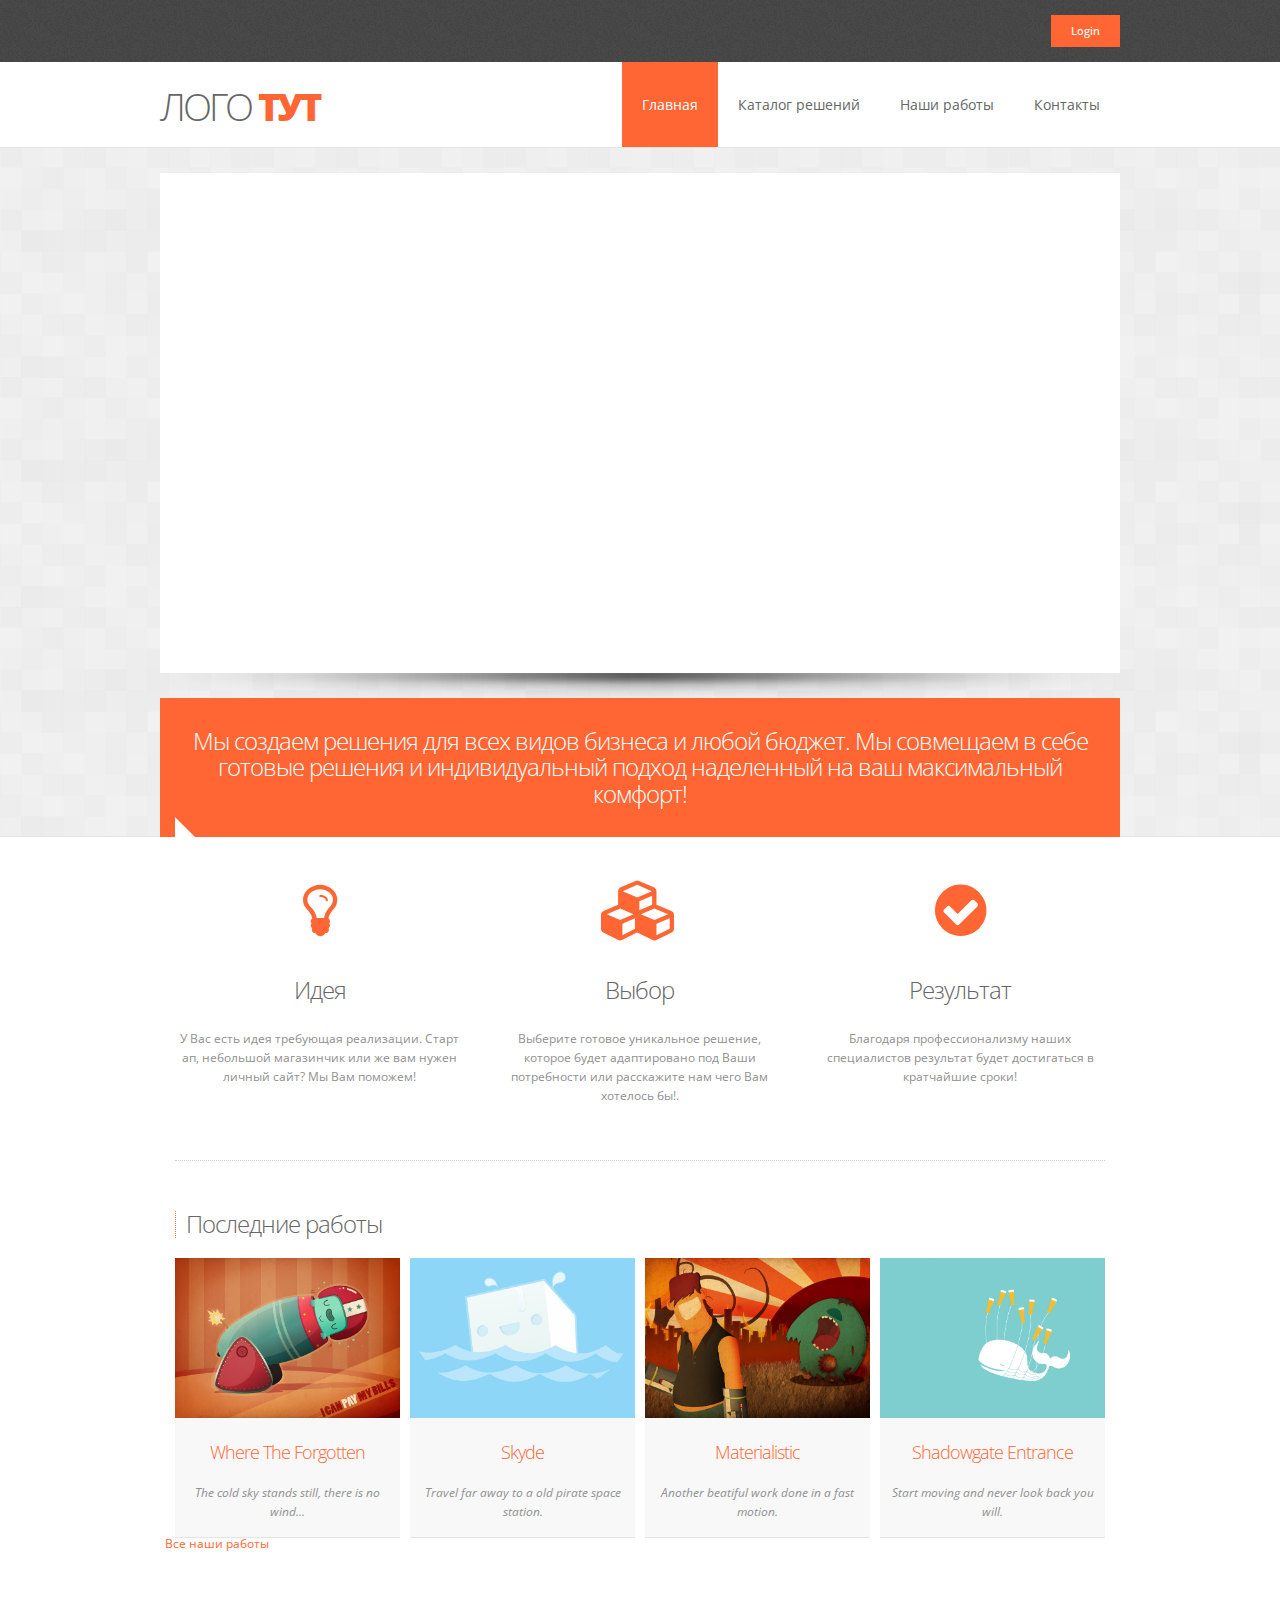
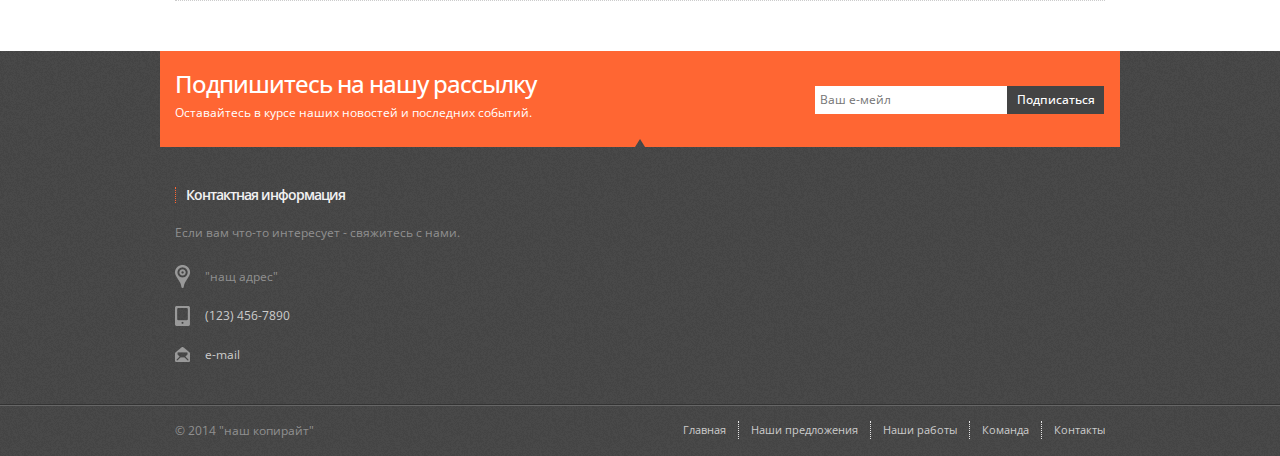
==== commit 13205712: "modified:   our_sait/index.html" ====
--- a/our_sait/index.html
+++ b/our_sait/index.html
@@ -450,6 +450,7 @@
                     <!-- // // // // // // // // // // -->
                     
    	   			</div>  
+                    
            
             </div>
             <!-- End Recent Work -->  
@@ -523,20 +524,6 @@
 
                 <!-- // // // // // // // // // // -->
 
-                <div class="six columns">
-
-                    <h4>Latest Posts</h4>
-
-                    <ul class="footer-list">
-                        <li><a href="index.html#">Mauris pellentesque laoreet lacus non condimentum.</a></li>
-                        <li><a href="index.html#">Vestibulum vel diam orci vitae.</a></li>
-                        <li><a href="index.html#">Suspendisse elementum magna sed lorem faucibus eleifend.</a></li>
-                        <li><a href="index.html#">Phasellus placerat convallis congue.</a></li>
-                        <li><a href="index.html#">Etiam vehicula lacus fringilla lacus tristique pretium.</a></li>
-                    </ul>  
-
-                </div>
-
                 <!-- // // // // // // // // // // -->
 
                
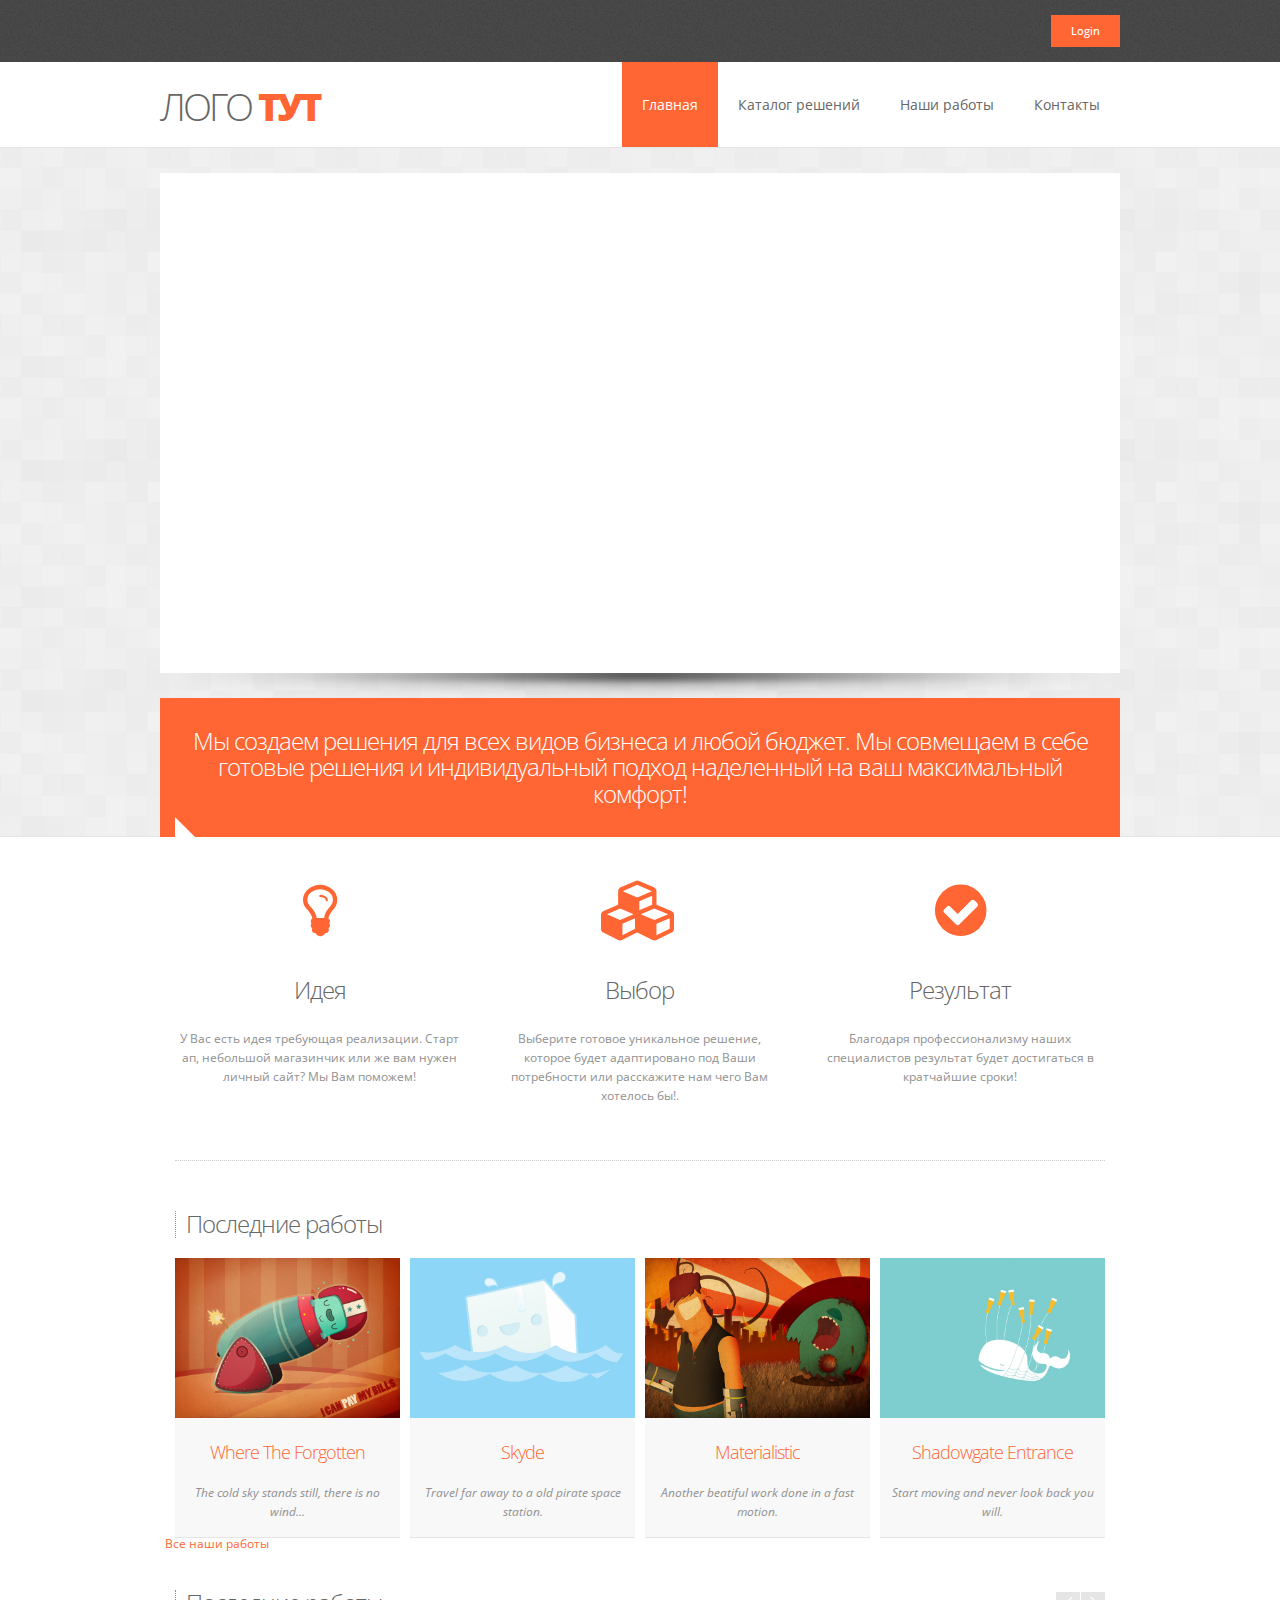
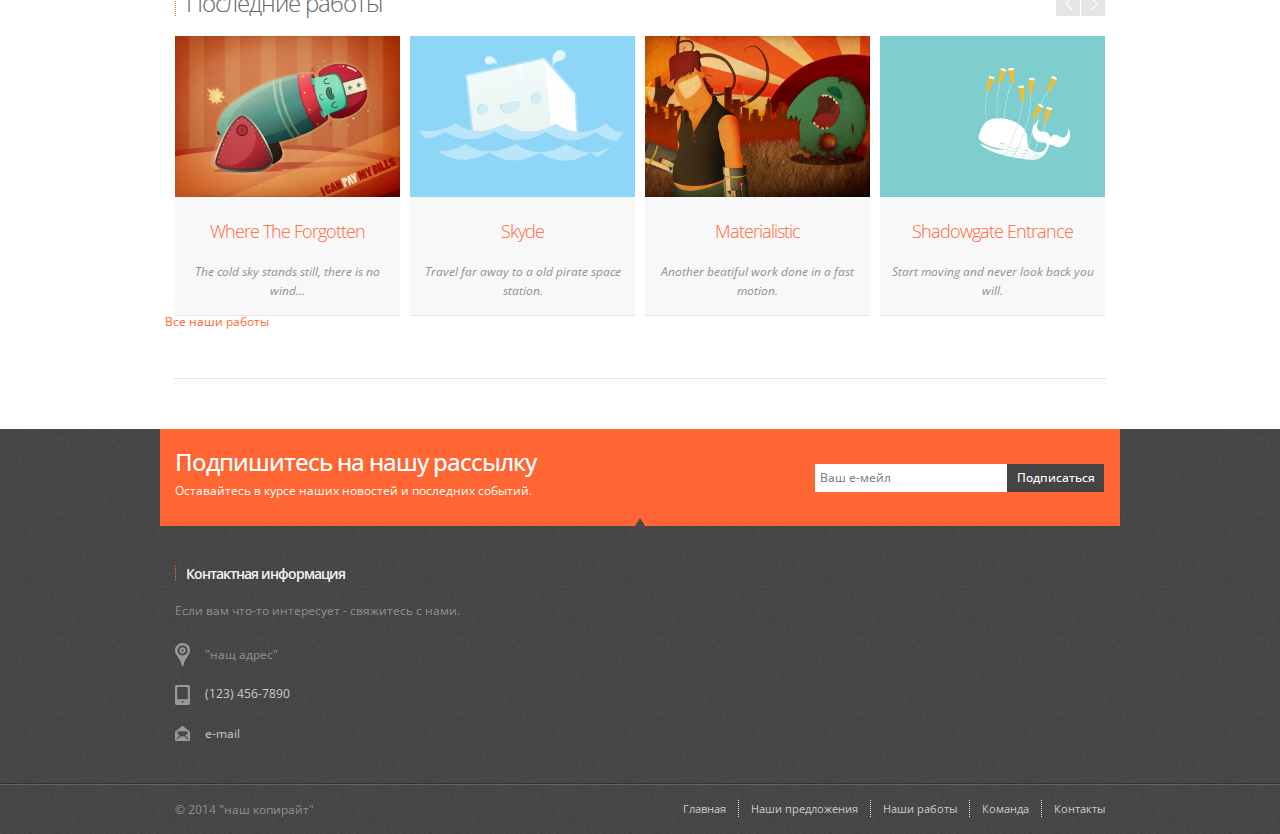
==== commit 44fe71c7: "modified:   our_sait/index.html 	modified:   our_sait/javascripts/app-head.js" ====
--- a/our_sait/index.html
+++ b/our_sait/index.html
@@ -453,6 +453,143 @@
                     
            
             </div>
+                     
+                     
+                     <div class="row">
+        
+				<div class="twelve columns">
+        		
+        			<h3>Последние работы</h3>
+                    
+					<!-- // // // // // // // // // // -->
+            		<div class="list_carousel">
+                    	<div class="carousel_nav">
+                        <a class="prev" id="car_prev" href="index.html#"><span>prev</span></a>
+						<a class="next" id="car_next" href="index.html#"><span>next</span></a>
+                        </div>
+                        <div class="clearfix"></div>
+						<ul id="carousel-works1">
+                                                    	<li>
+								<div class="work-item contentHover"> 
+                                                               
+       								<div class="content"> 
+       									<div class="work-item-image">        
+        									<img src="images/works/8.jpg" alt="" />
+        								</div>
+        	
+            							<div class="work-item-content">
+        									<h4><a href="index.html#">Where The Forgotten</a></h4>
+        									<p>The cold sky stands still, there is no wind...</p>
+            							</div>            
+        							</div>
+        
+        							<div class="hover-content">
+                                    	<h3><a href="index.html#">Where The Forgotten</a></h3>                                    
+                                    	<p>Inventore veritatis et quasi architecto beatae dicta sed ut perspiciatis unde omnis iste natus laudantium.</p>  
+                                        <div class="hover-links">
+                                        <a href="index.html#" class="view-item"><span>&nbsp;</span></a>
+                                        <a href="index.html#" class="view-image"><span>&nbsp;</span></a>                                       
+                                        </div>                             
+                                    </div>
+                                                                        
+								</div>
+                            </li>
+                            
+							<li>
+								<div class="work-item contentHover"> 
+                                                               
+       								<div class="content"> 
+       									<div class="work-item-image">        
+        									<img src="images/works/1.jpg" alt=""/>
+        								</div>
+        	
+            							<div class="work-item-content">
+        									<h4><a href="index.html#">Skyde</a></h4>
+        									<p>Travel far away to a old pirate space station.</p>
+            							</div>            
+        							</div>
+        
+        							<div class="hover-content">
+                                    	<h3><a href="index.html#">Skyde</a></h3>                                    
+                                    	<p>Inventore veritatis et quasi architecto beatae dicta sed ut perspiciatis unde omnis iste natus laudantium.</p>  
+                                        <div class="hover-links">
+                                        <a href="single-project.html" class="view-item"><span>&nbsp;</span></a> 
+                                        <a class="titan-lb view-image" href="images/works/1.jpg" title="Skyde - Travel far away to a old pirate space station."><span>&nbsp;</span></a>
+                                        </div>                             
+                                    </div>
+                                    
+								</div>        
+               				</li>
+                            
+							<li>
+								<div class="work-item contentHover"> 
+                                                               
+       								<div class="content"> 
+       									<div class="work-item-image">        
+        									<img src="images/works/2.jpg" alt="" />
+        								</div>
+        	
+            							<div class="work-item-content">
+        									<h4><a href="index.html#">Materialistic</a></h4>
+        									<p>Another beatiful work done in a fast motion.</p>
+            							</div>            
+        							</div>
+        
+        							<div class="hover-content">
+                                    	<h3><a href="index.html#">Materialistic</a></h3>                                    
+                                    	<p>Inventore veritatis et quasi architecto beatae dicta sed ut perspiciatis unde omnis iste natus laudantium.</p>  
+                                        <div class="hover-links">
+                                        <a href="single-project.html" class="view-item"><span>&nbsp;</span></a>
+                                        <a class="titan-lb view-image" href="images/works/2.jpg" title="Materialistic - Inventore veritatis et quasi architecto beatae."><span>&nbsp;</span></a>                                 		</div>                             
+                                    </div>
+                                                                        
+								</div>             
+                            </li>
+                            
+							<li>
+								<div class="work-item contentHover"> 
+                                                               
+       								<div class="content"> 
+       									<div class="work-item-image">        
+        									<img src="images/works/3.jpg" alt="" />
+        								</div>
+        	
+            							<div class="work-item-content">
+        									<h4><a href="index.html#">Shadowgate Entrance</a></h4>
+        									<p>Start moving and never look back you will.</p>
+            							</div>            
+        							</div>
+        
+        							<div class="hover-content">
+                                    	<h3><a href="index.html#">Shadowgate Entrance</a></h3>                                    
+                                    	<p>Inventore veritatis et quasi architecto beatae dicta sed ut perspiciatis unde omnis iste natus laudantium.</p>  
+                                        <div class="hover-links">
+                                        <a href="single-project.html" class="view-item"><span>&nbsp;</span></a>
+                                        <a class="titan-lb view-image" href="images/works/3.jpg" title="Shadowgate Entrance - Inventore veritatis et quasi architecto beatae dicta sed ut perspiciatis unde omnis iste natus laudantium."><span>&nbsp;</span></a>                                      
+                                        </div>                             
+                                    </div>
+                                                                        
+								</div>  
+                            </li>
+                            
+
+
+                            
+							
+                            
+							
+                            
+							
+						</ul>
+						<div class="clearfix"></div>
+                                                <div><a href="portfolio_type2.html">Все наши работы</a></div>
+                 	</div>
+                    <!-- // // // // // // // // // // -->
+                    
+   	   			</div>  
+                    
+           
+            </div>
             <!-- End Recent Work -->  
                     <!-- End Recent Work -->  
 
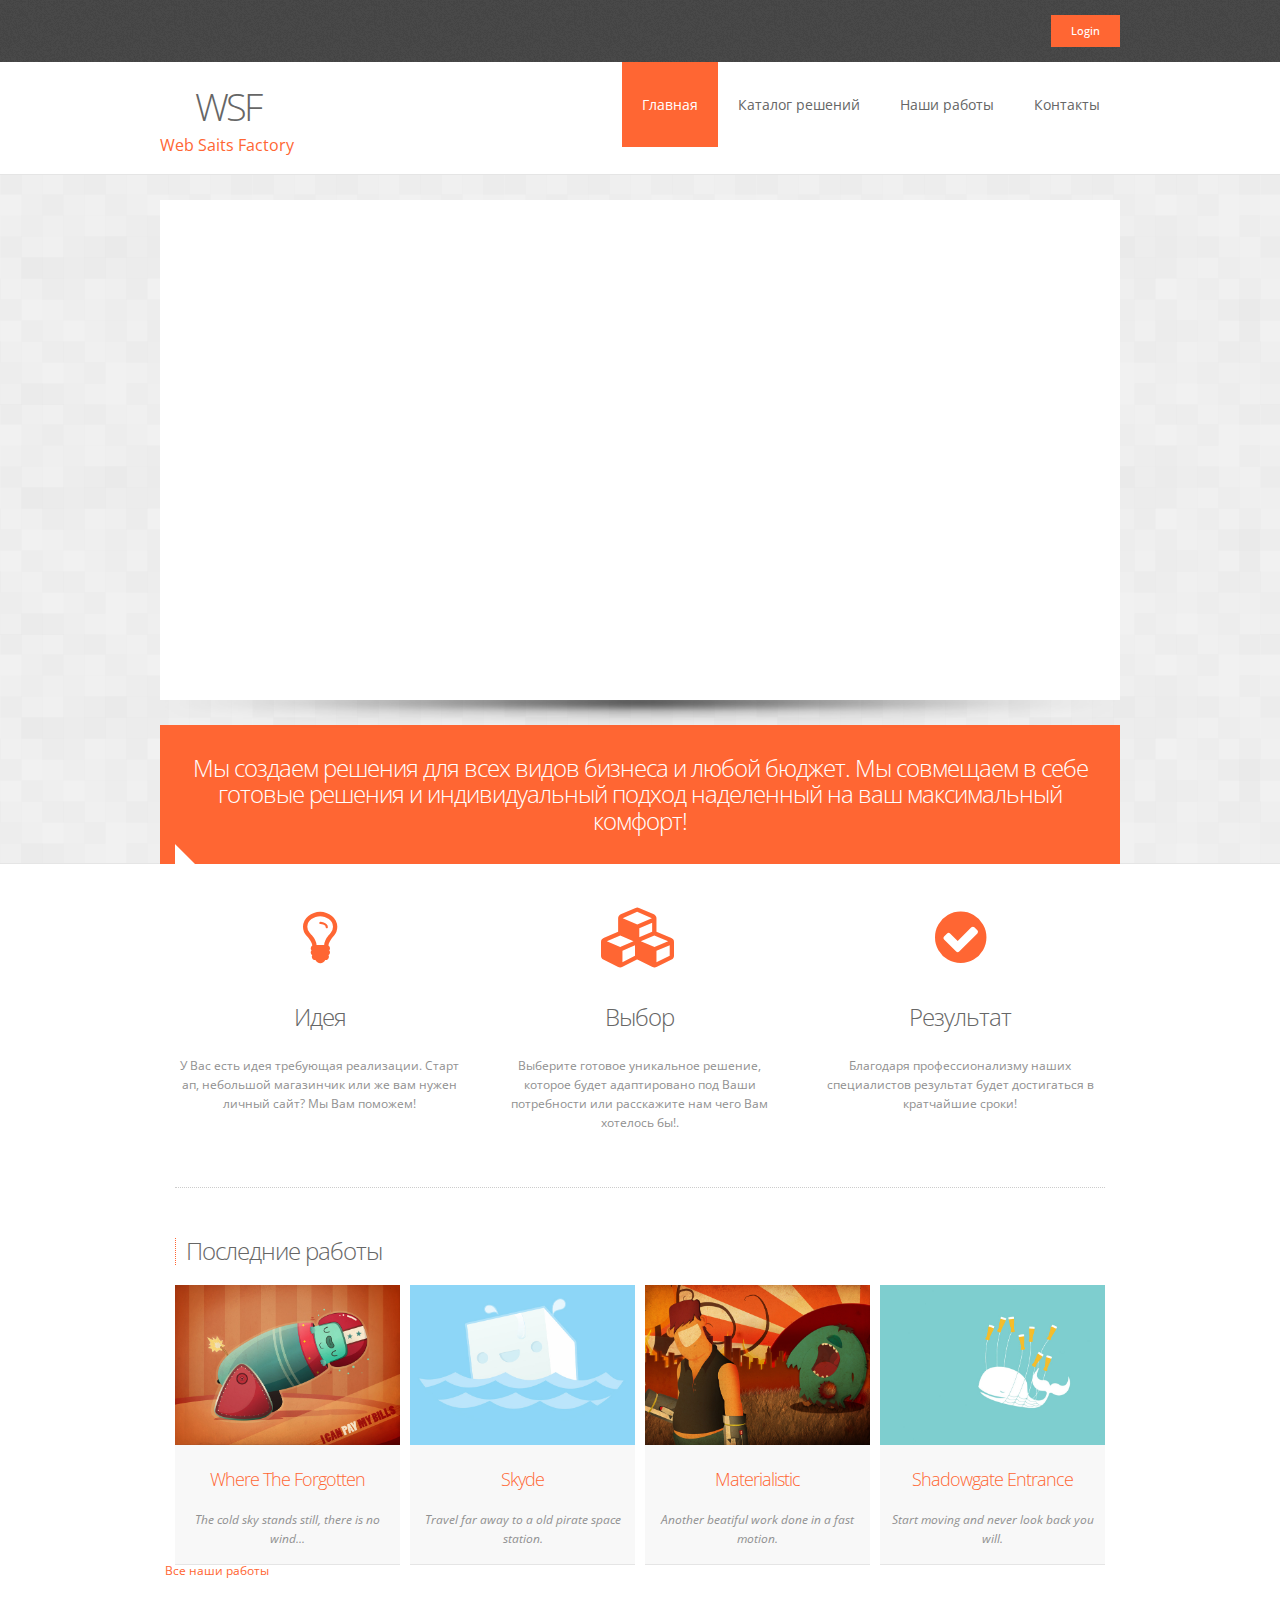
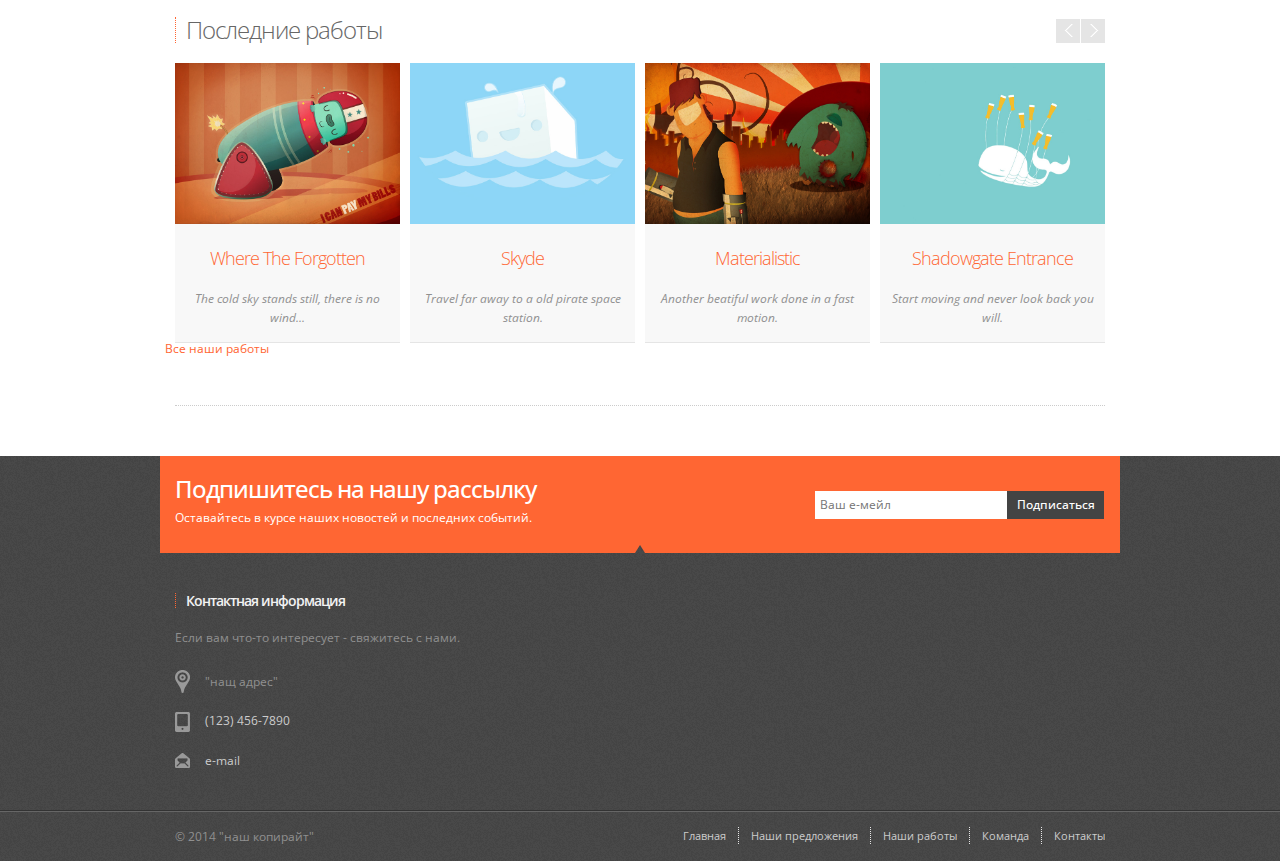
==== commit 326557ae: "modified:   our_sait/index.html" ====
--- a/our_sait/index.html
+++ b/our_sait/index.html
@@ -108,9 +108,9 @@
 
                 <!-- Logo -->
 
-                <div class="three columns">
-
-                    <a href="index.html" id="logo"><h1>ЛОГО <span>ТУТ</span></h1></a>
+                <div class="three columns" style="text-align: center;">
+
+                    <a href="index.html" id="logo"><h1>WSF </h1> <br> <span style="font-size: 16px;">Web Saits Factory</span></a>
 
                 </div>
 
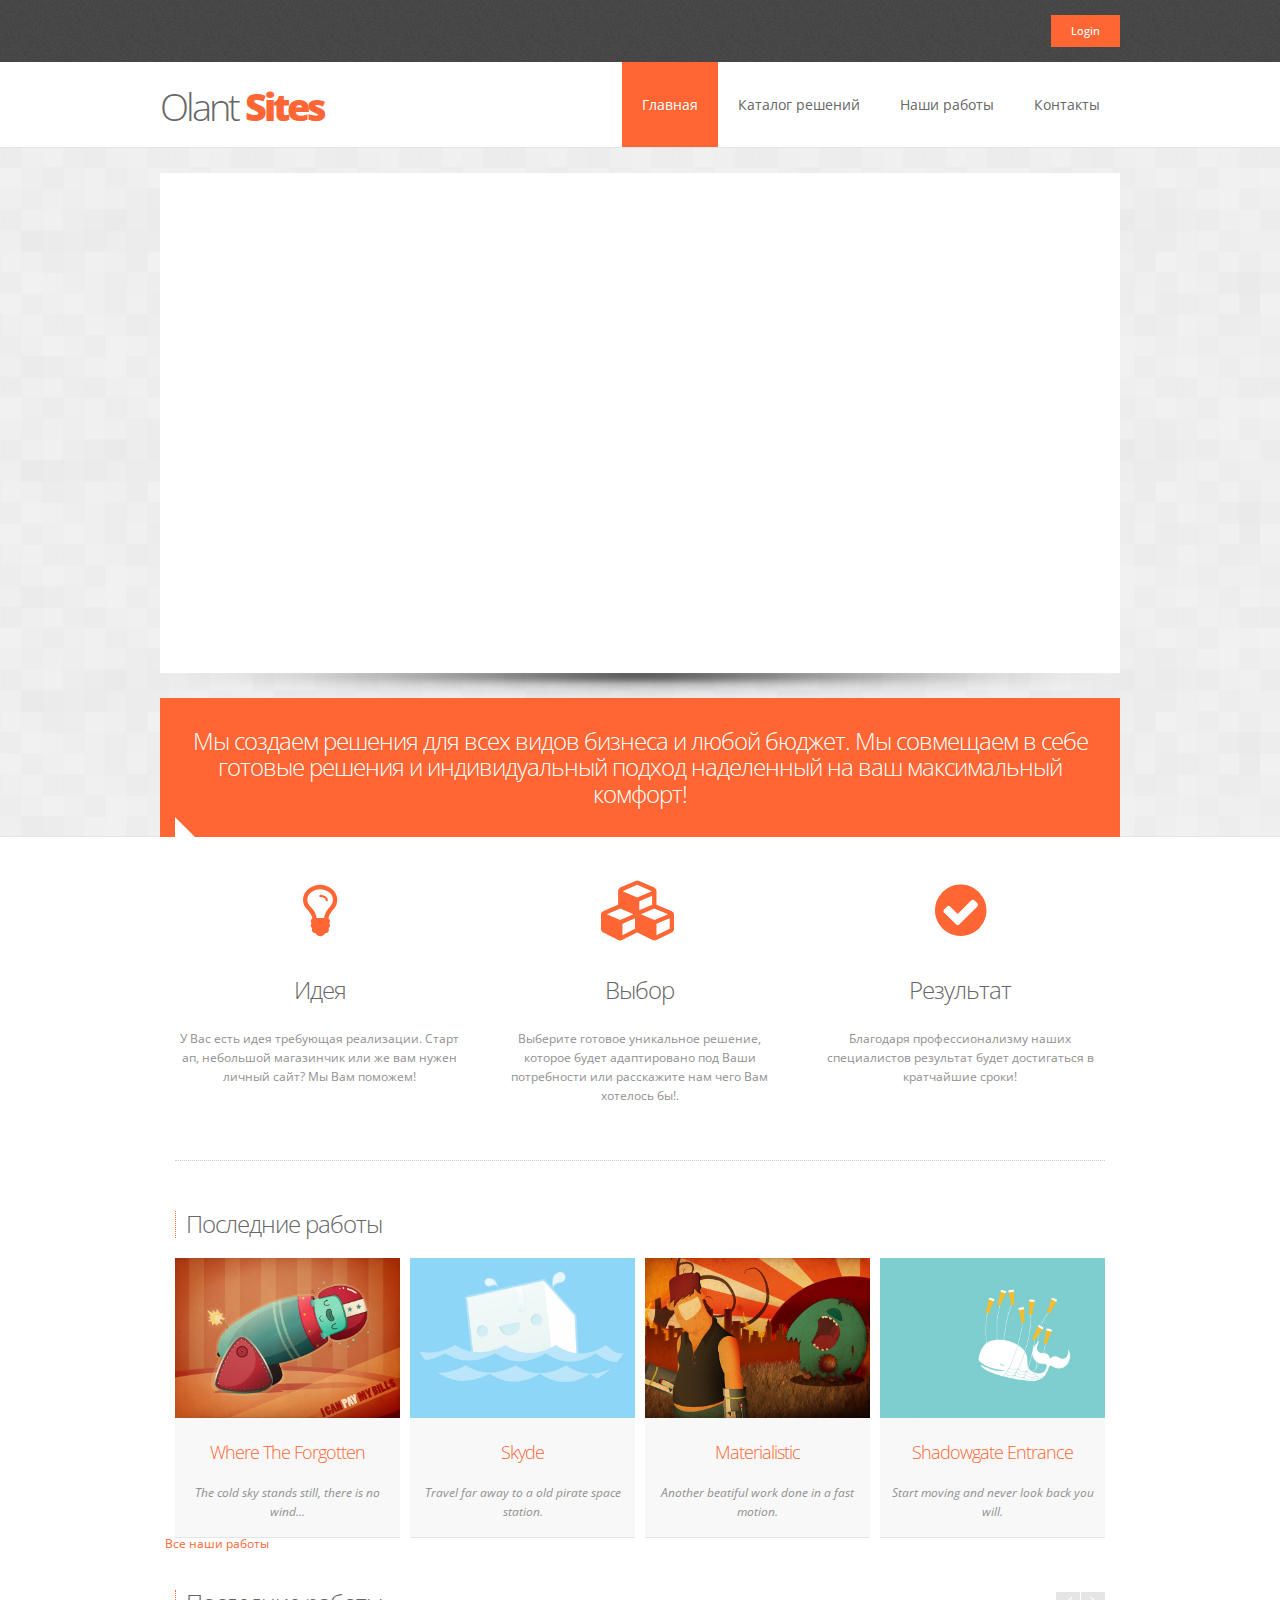
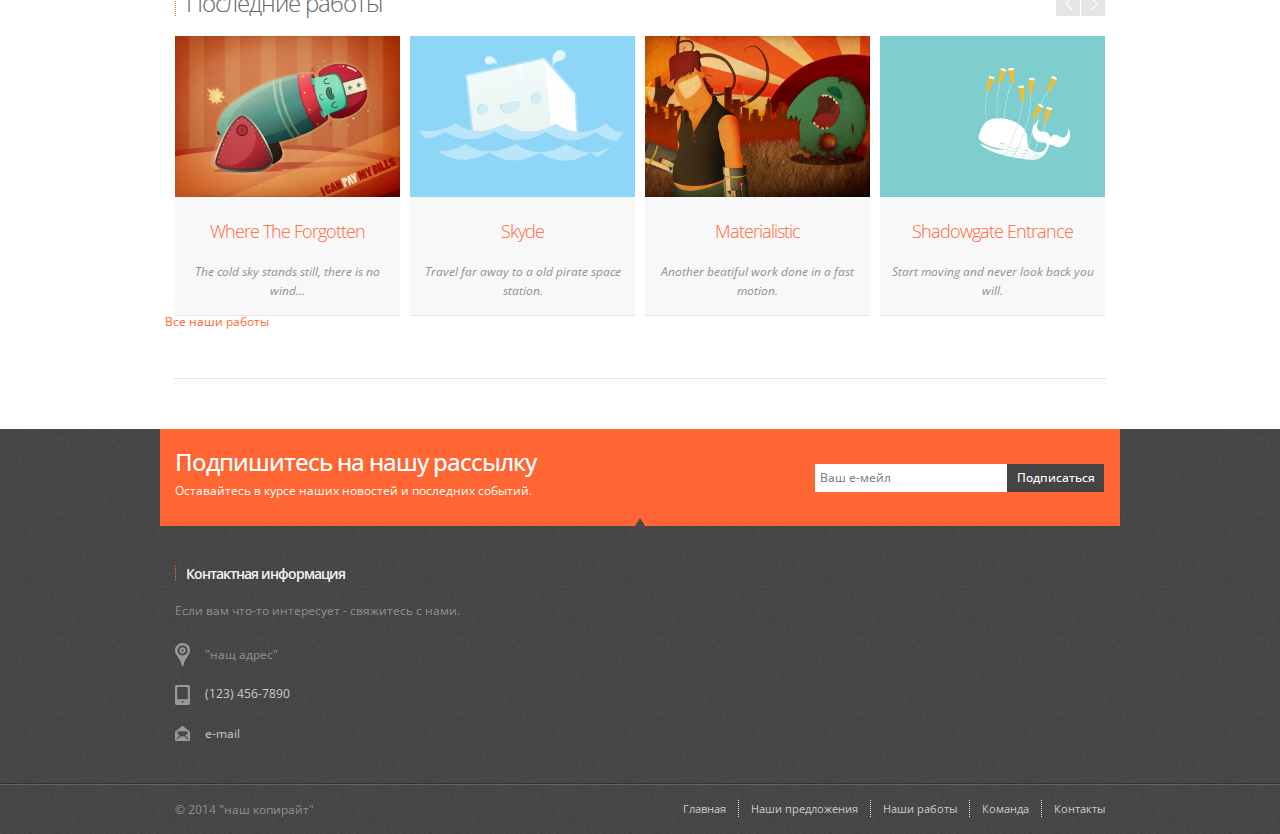
==== commit bb130ca2: "modified:   our_sait/index.html" ====
--- a/our_sait/index.html
+++ b/our_sait/index.html
@@ -108,9 +108,9 @@
 
                 <!-- Logo -->
 
-                <div class="three columns" style="text-align: center;">
-
-                    <a href="index.html" id="logo"><h1>WSF </h1> <br> <span style="font-size: 16px;">Web Saits Factory</span></a>
+                <div class="three columns">
+
+                    <a href="index.html" id="logo"><h1>Olant <span>Sites</span></h1></a>
 
                 </div>
 
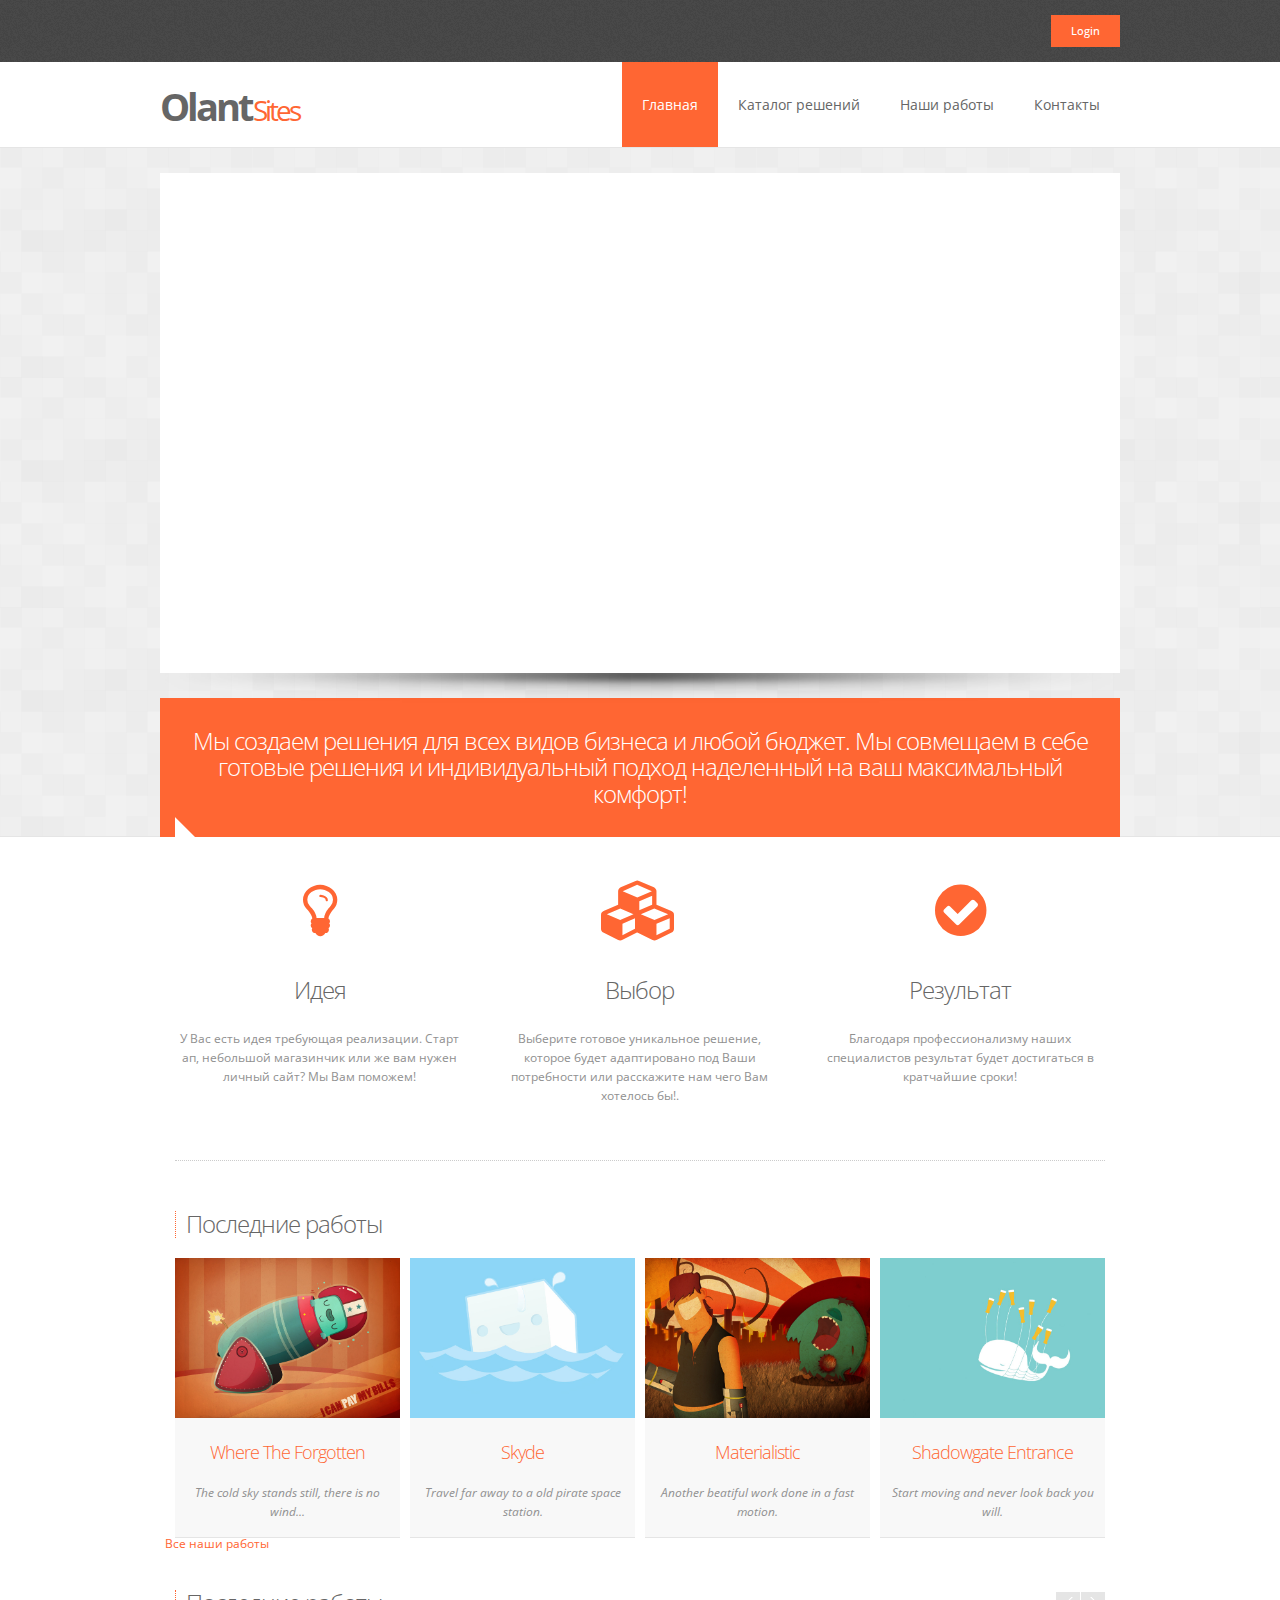
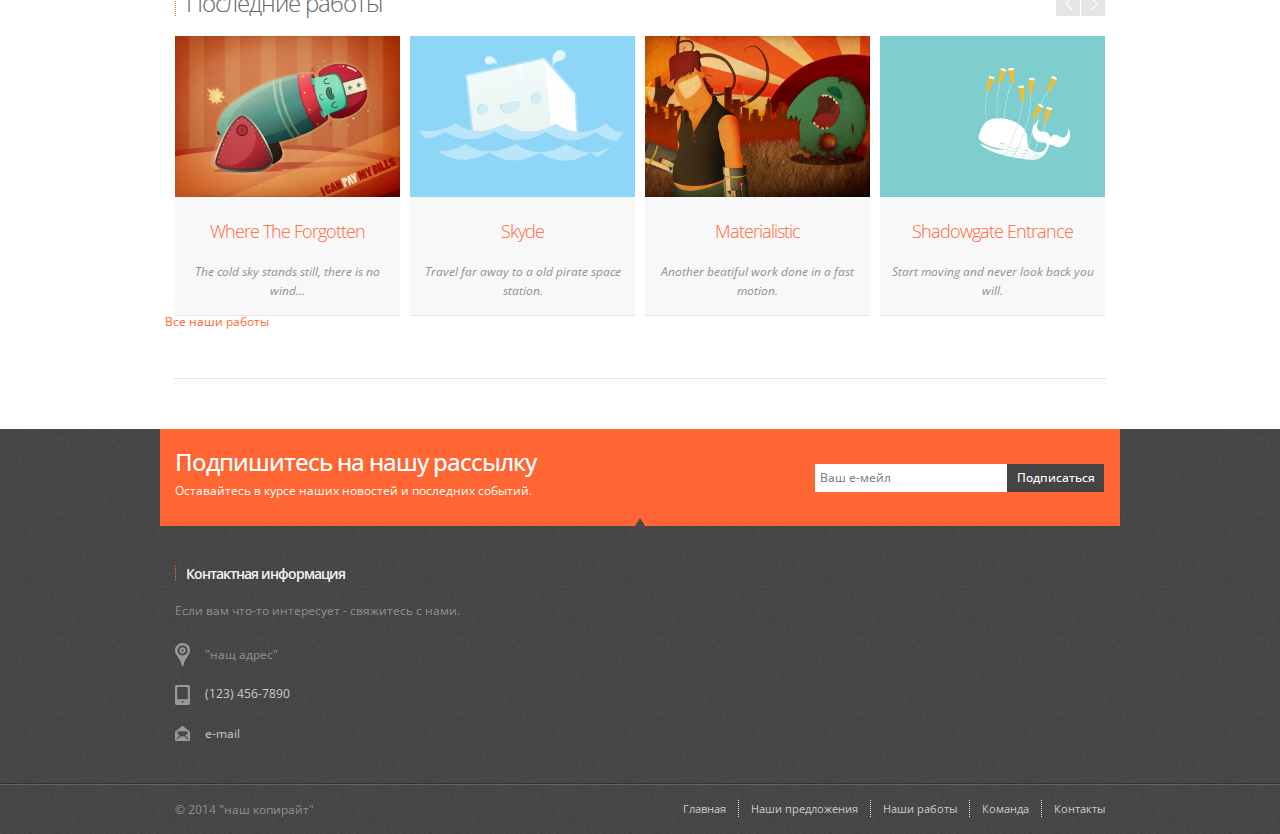
==== commit 0622652b: "modified:   our_sait/index.html" ====
--- a/our_sait/index.html
+++ b/our_sait/index.html
@@ -110,7 +110,7 @@
 
                 <div class="three columns">
 
-                    <a href="index.html" id="logo"><h1>Olant <span>Sites</span></h1></a>
+                    <a href="index.html" id="logo"><h1 style="font-weight: bold;">Olant <span  style="font-weight: normal;margin-left: -6px;font-size: 28px;">Sites</span></h1></a>
 
                 </div>
 
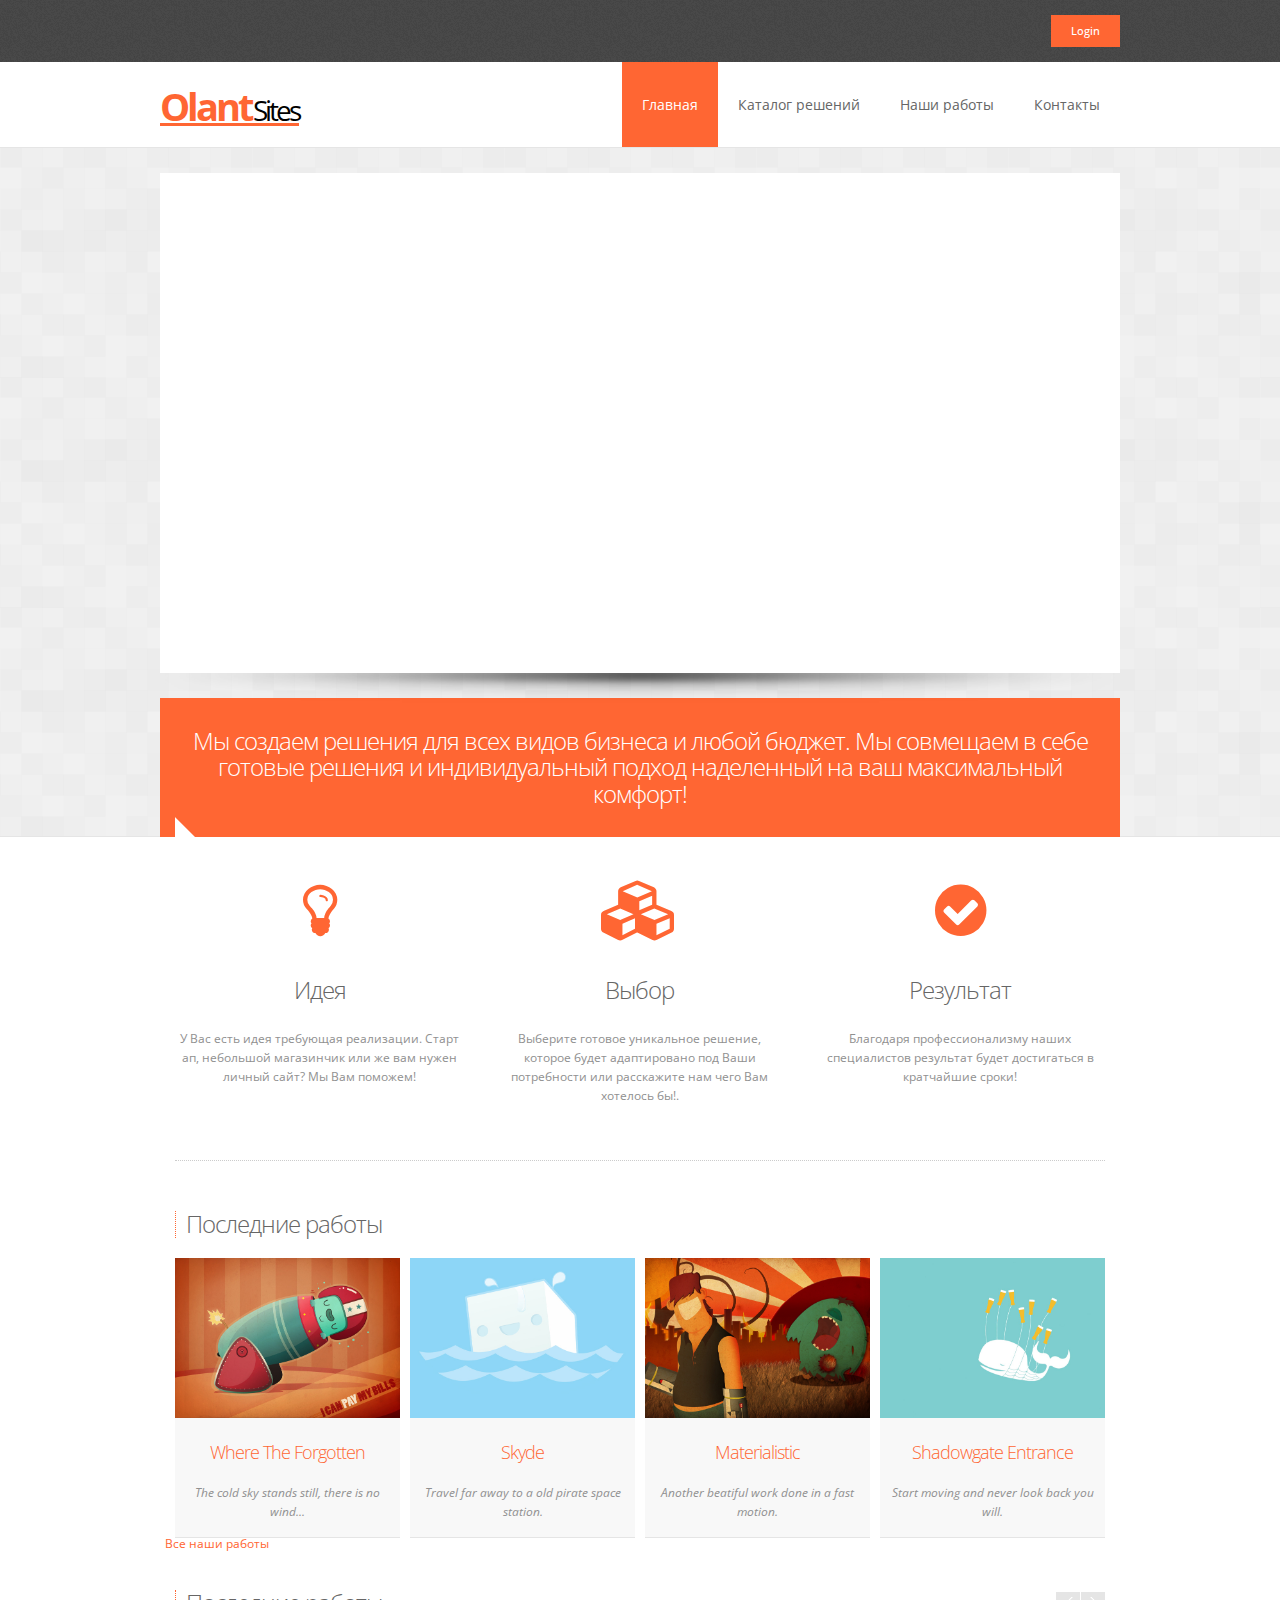
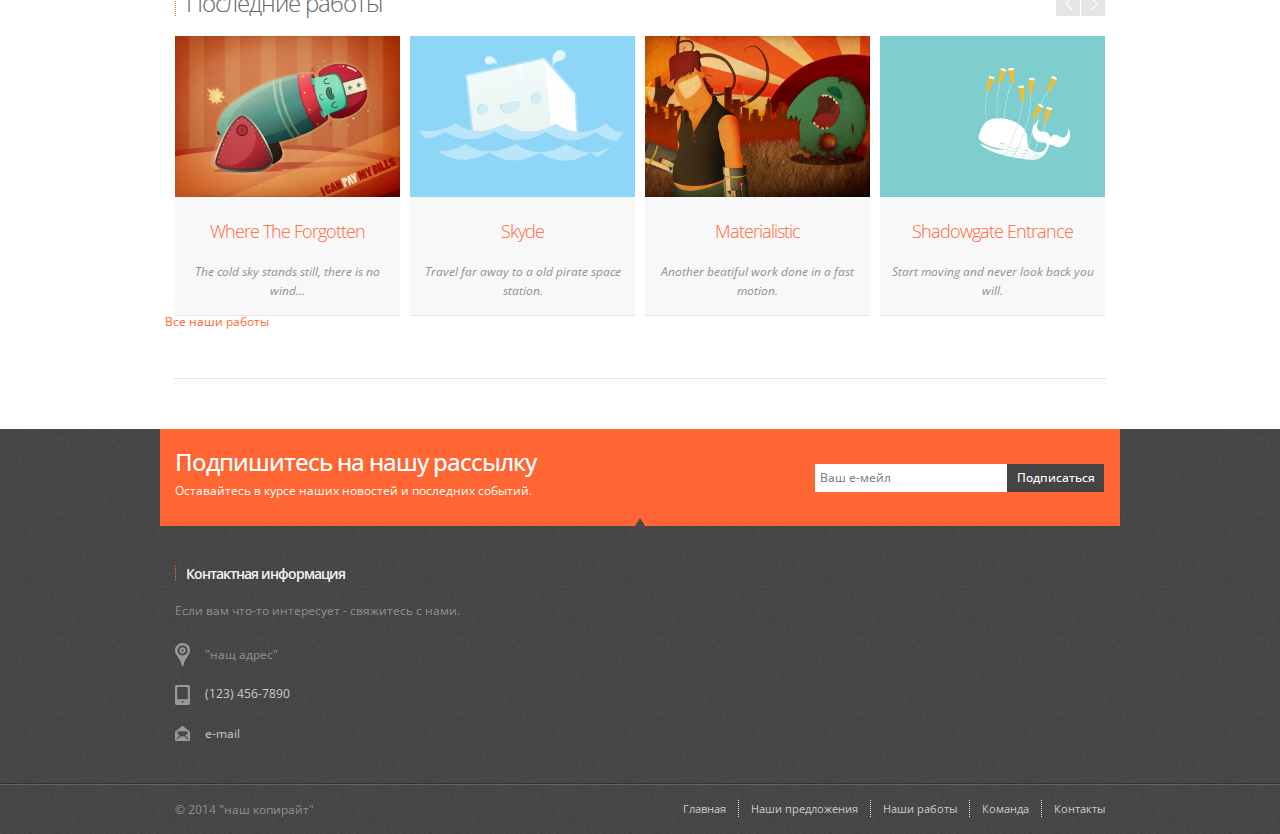
==== commit d217a061: "modified:   our_sait/index.html" ====
--- a/our_sait/index.html
+++ b/our_sait/index.html
@@ -110,7 +110,7 @@
 
                 <div class="three columns">
 
-                    <a href="index.html" id="logo"><h1 style="font-weight: bold;">Olant <span  style="font-weight: normal;margin-left: -6px;font-size: 28px;">Sites</span></h1></a>
+                    <a href="index.html" id="logo"><h1 style="font-weight: bold; color: #ff6633; text-decoration: underline;">Olant <span  style="font-weight: normal;margin-left: -6px;font-size: 28px;color: #000;">Sites</span></h1></a>
 
                 </div>
 
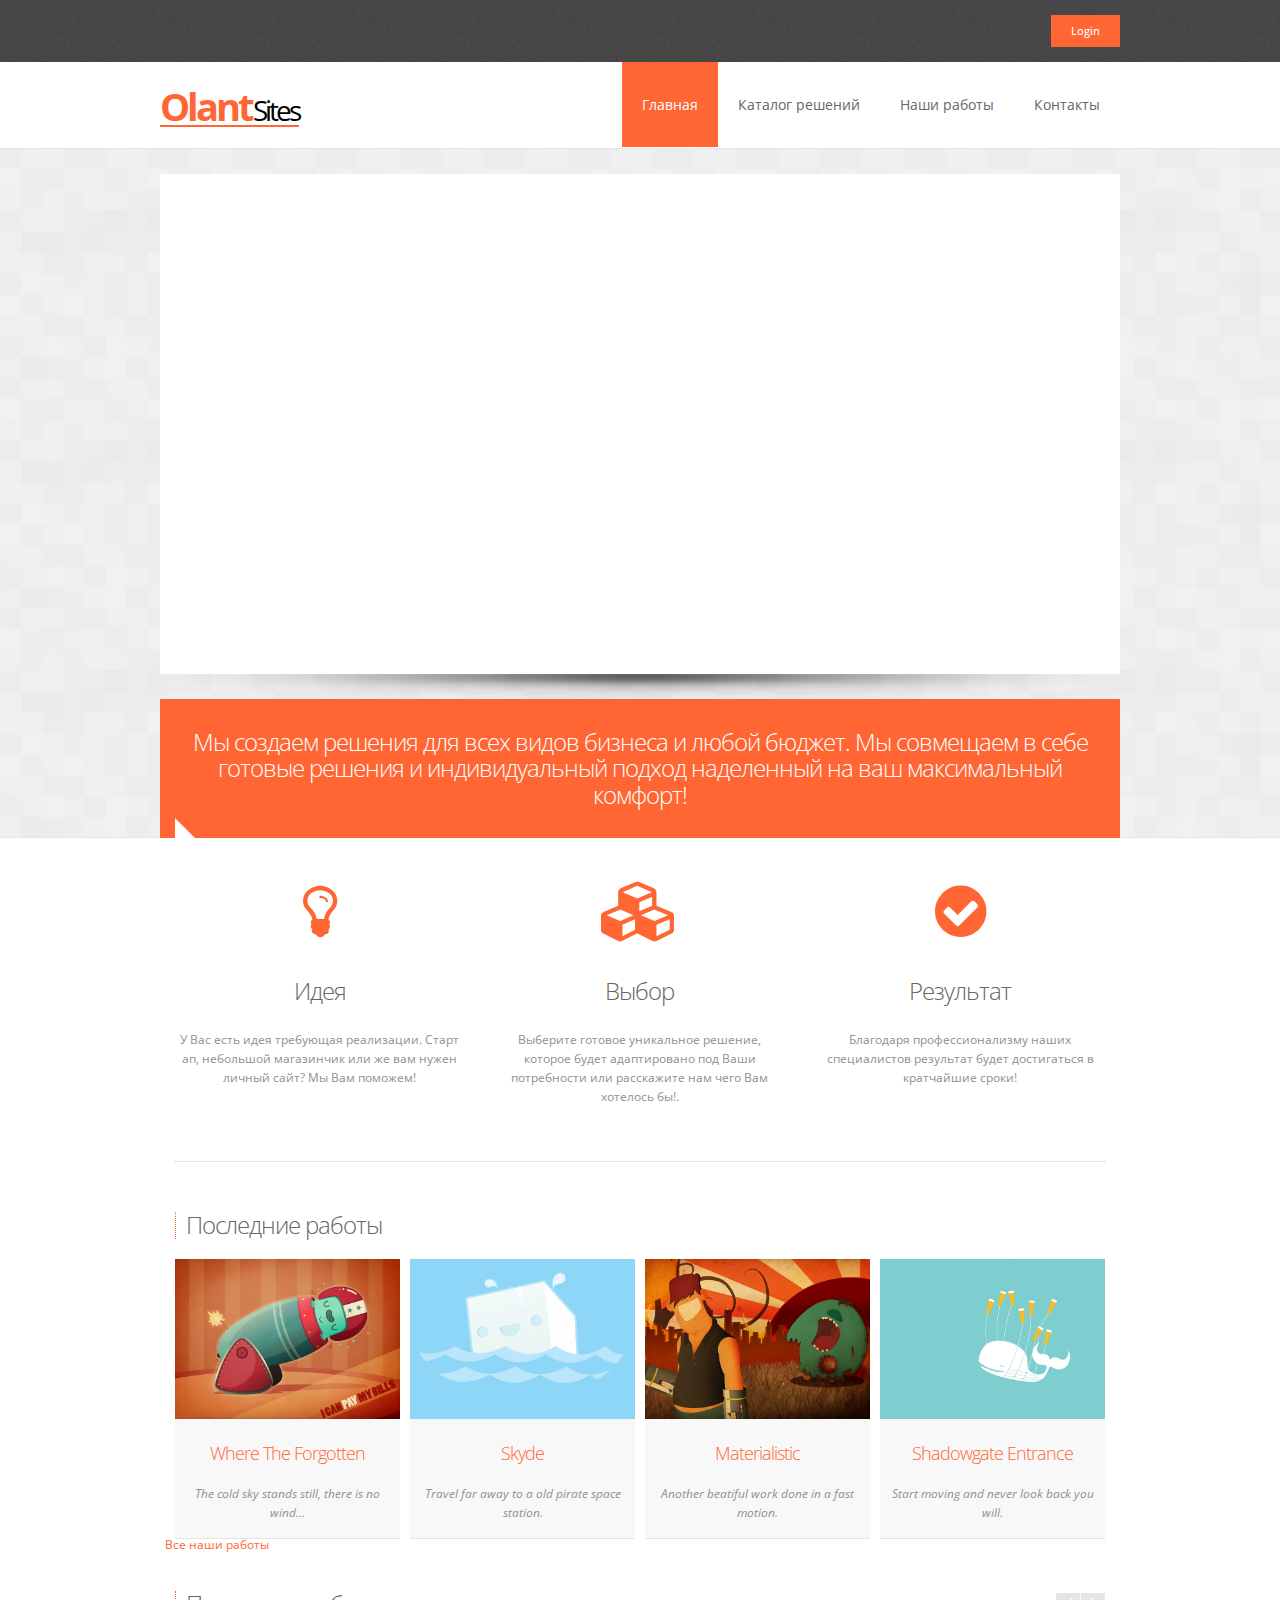
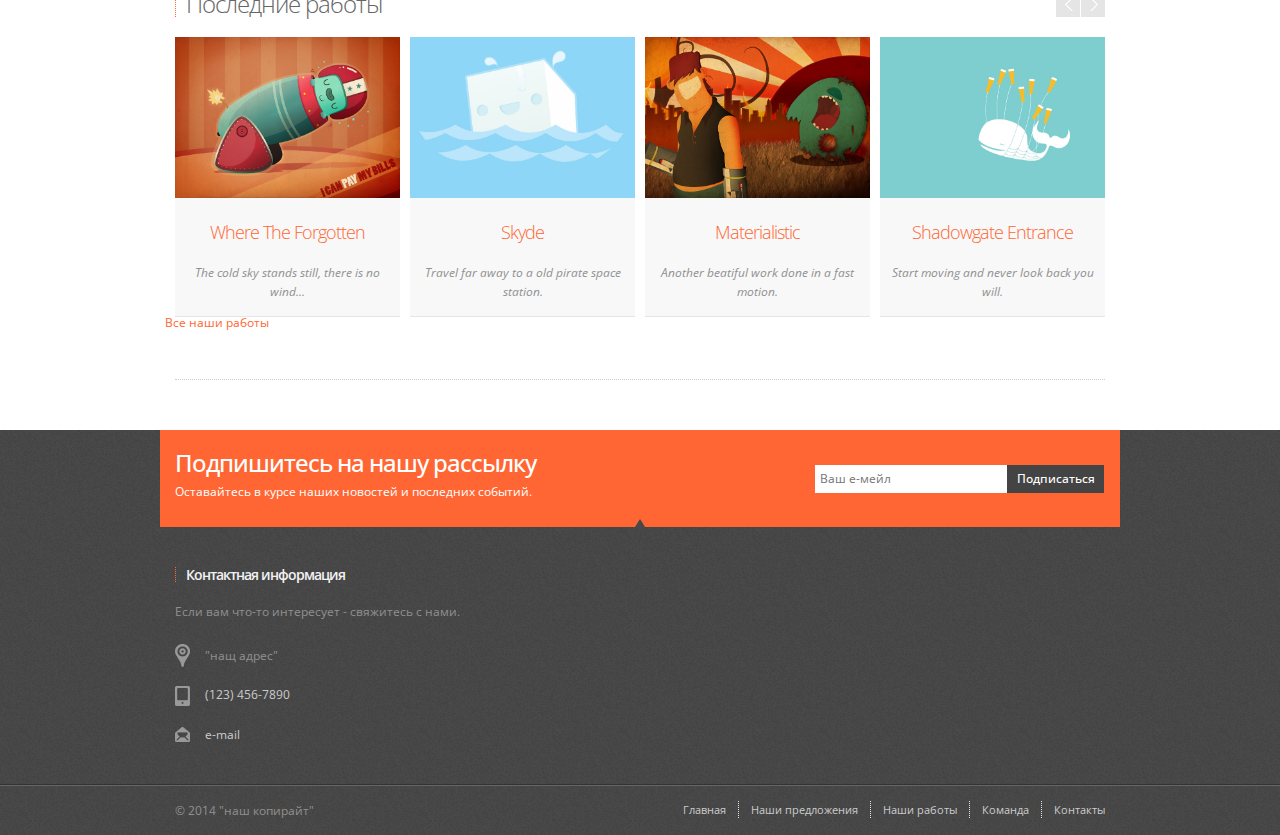
==== commit 77c4f991: "modified:   our_sait/index.html" ====
--- a/our_sait/index.html
+++ b/our_sait/index.html
@@ -110,7 +110,7 @@
 
                 <div class="three columns">
 
-                    <a href="index.html" id="logo"><h1 style="font-weight: bold; color: #ff6633; text-decoration: underline;">Olant <span  style="font-weight: normal;margin-left: -6px;font-size: 28px;color: #000;">Sites</span></h1></a>
+                    <a href="index.html" id="logo"><h1 style="font-weight: bold; color: #ff6633; border-bottom: 2px solid  #ff6633;">Olant <span  style="font-weight: normal;margin-left: -6px;font-size: 28px;color: #000;">Sites</span></h1></a>
 
                 </div>
 
